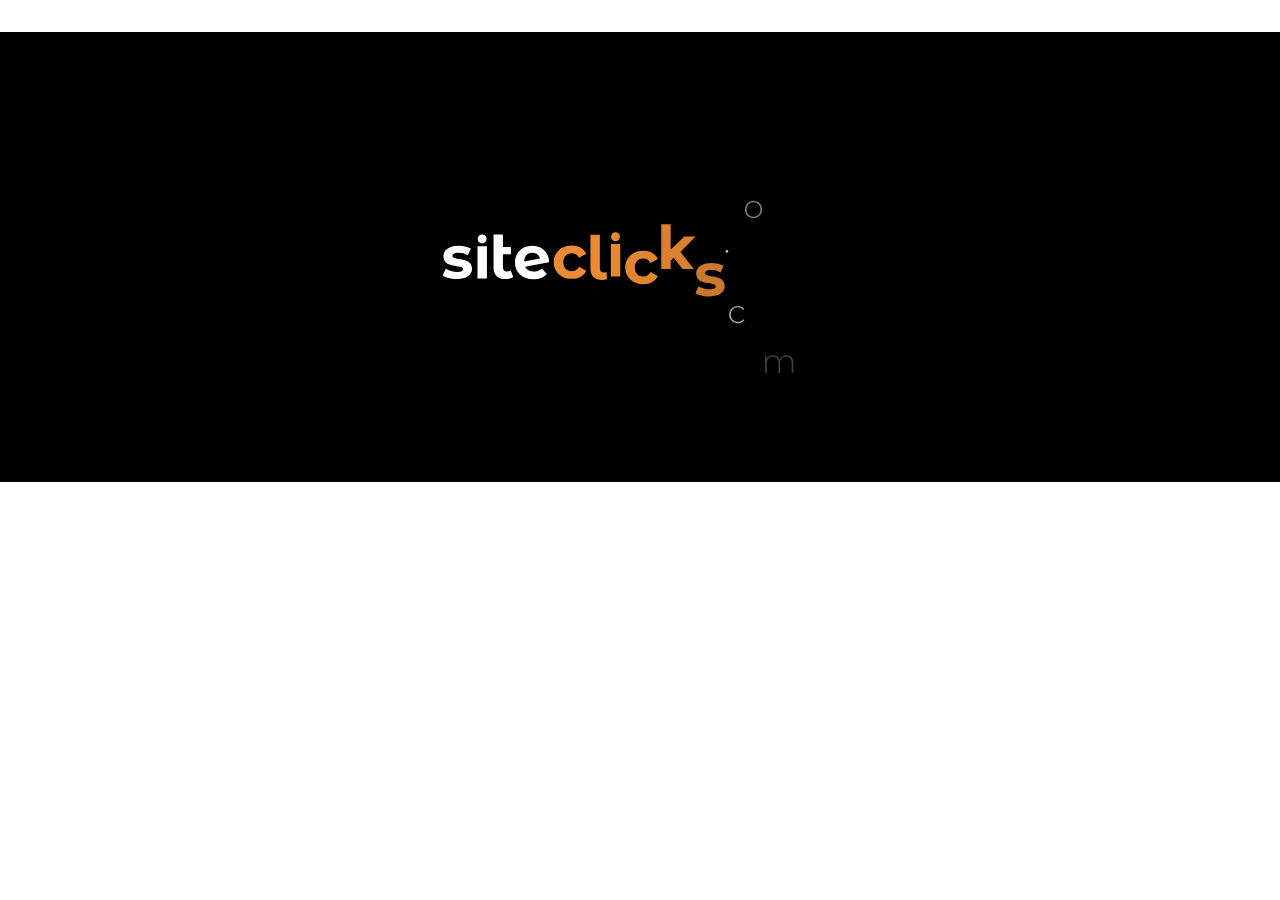
==== index.html @ b9341d78 "Check for base path change" ====
<!DOCTYPE html>
<html lang="en-AU">
<head><meta charset="UTF-8">
	
	<meta name="viewport" content="width=device-width, initial-scale=1">
	<link rel="profile" href="https://gmpg.org/xfn/11">
	<title>WordPressLogos</title>
<meta name="robots" content="max-image-preview:large">
<link rel="dns-prefetch" href="//cdnjs.cloudflare.com">




<style id="wp-img-auto-sizes-contain-inline-css">
img:is([sizes=auto i],[sizes^="auto," i]){contain-intrinsic-size:3000px 1500px}
/*# sourceURL=wp-img-auto-sizes-contain-inline-css */
</style>
<style id="wp-emoji-styles-inline-css">

	img.wp-smiley, img.emoji {
		display: inline !important;
		border: none !important;
		box-shadow: none !important;
		height: 1em !important;
		width: 1em !important;
		margin: 0 0.07em !important;
		vertical-align: -0.1em !important;
		background: none !important;
		padding: 0 !important;
	}
/*# sourceURL=wp-emoji-styles-inline-css */
</style>
<style id="safe-svg-svg-icon-style-inline-css">
.wp-block-safe-svg-svg-icon a{align-self:center}.safe-svg-cover{text-align:center}.safe-svg-cover .safe-svg-inside{display:inline-block;max-width:100%}.safe-svg-cover svg{fill:currentColor;height:100%;max-height:100%;max-width:100%;width:100%}

/*# sourceURL=/wp-content/plugins/safe-svg/dist/safe-svg-block-frontend.css */
</style>
<style id="global-styles-inline-css">
:root{--wp--preset--aspect-ratio--square: 1;--wp--preset--aspect-ratio--4-3: 4/3;--wp--preset--aspect-ratio--3-4: 3/4;--wp--preset--aspect-ratio--3-2: 3/2;--wp--preset--aspect-ratio--2-3: 2/3;--wp--preset--aspect-ratio--16-9: 16/9;--wp--preset--aspect-ratio--9-16: 9/16;--wp--preset--color--black: #000000;--wp--preset--color--cyan-bluish-gray: #abb8c3;--wp--preset--color--white: #ffffff;--wp--preset--color--pale-pink: #f78da7;--wp--preset--color--vivid-red: #cf2e2e;--wp--preset--color--luminous-vivid-orange: #ff6900;--wp--preset--color--luminous-vivid-amber: #fcb900;--wp--preset--color--light-green-cyan: #7bdcb5;--wp--preset--color--vivid-green-cyan: #00d084;--wp--preset--color--pale-cyan-blue: #8ed1fc;--wp--preset--color--vivid-cyan-blue: #0693e3;--wp--preset--color--vivid-purple: #9b51e0;--wp--preset--gradient--vivid-cyan-blue-to-vivid-purple: linear-gradient(135deg,rgb(6,147,227) 0%,rgb(155,81,224) 100%);--wp--preset--gradient--light-green-cyan-to-vivid-green-cyan: linear-gradient(135deg,rgb(122,220,180) 0%,rgb(0,208,130) 100%);--wp--preset--gradient--luminous-vivid-amber-to-luminous-vivid-orange: linear-gradient(135deg,rgb(252,185,0) 0%,rgb(255,105,0) 100%);--wp--preset--gradient--luminous-vivid-orange-to-vivid-red: linear-gradient(135deg,rgb(255,105,0) 0%,rgb(207,46,46) 100%);--wp--preset--gradient--very-light-gray-to-cyan-bluish-gray: linear-gradient(135deg,rgb(238,238,238) 0%,rgb(169,184,195) 100%);--wp--preset--gradient--cool-to-warm-spectrum: linear-gradient(135deg,rgb(74,234,220) 0%,rgb(151,120,209) 20%,rgb(207,42,186) 40%,rgb(238,44,130) 60%,rgb(251,105,98) 80%,rgb(254,248,76) 100%);--wp--preset--gradient--blush-light-purple: linear-gradient(135deg,rgb(255,206,236) 0%,rgb(152,150,240) 100%);--wp--preset--gradient--blush-bordeaux: linear-gradient(135deg,rgb(254,205,165) 0%,rgb(254,45,45) 50%,rgb(107,0,62) 100%);--wp--preset--gradient--luminous-dusk: linear-gradient(135deg,rgb(255,203,112) 0%,rgb(199,81,192) 50%,rgb(65,88,208) 100%);--wp--preset--gradient--pale-ocean: linear-gradient(135deg,rgb(255,245,203) 0%,rgb(182,227,212) 50%,rgb(51,167,181) 100%);--wp--preset--gradient--electric-grass: linear-gradient(135deg,rgb(202,248,128) 0%,rgb(113,206,126) 100%);--wp--preset--gradient--midnight: linear-gradient(135deg,rgb(2,3,129) 0%,rgb(40,116,252) 100%);--wp--preset--font-size--small: 13px;--wp--preset--font-size--medium: 20px;--wp--preset--font-size--large: 36px;--wp--preset--font-size--x-large: 42px;--wp--preset--spacing--20: 0.44rem;--wp--preset--spacing--30: 0.67rem;--wp--preset--spacing--40: 1rem;--wp--preset--spacing--50: 1.5rem;--wp--preset--spacing--60: 2.25rem;--wp--preset--spacing--70: 3.38rem;--wp--preset--spacing--80: 5.06rem;--wp--preset--shadow--natural: 6px 6px 9px rgba(0, 0, 0, 0.2);--wp--preset--shadow--deep: 12px 12px 50px rgba(0, 0, 0, 0.4);--wp--preset--shadow--sharp: 6px 6px 0px rgba(0, 0, 0, 0.2);--wp--preset--shadow--outlined: 6px 6px 0px -3px rgb(255, 255, 255), 6px 6px rgb(0, 0, 0);--wp--preset--shadow--crisp: 6px 6px 0px rgb(0, 0, 0);}.wp-block-button{--wp--preset--dimension--25: 25%;--wp--preset--dimension--50: 50%;--wp--preset--dimension--75: 75%;--wp--preset--dimension--100: 100%;}:root { --wp--style--global--content-size: 800px;--wp--style--global--wide-size: 1200px; }:where(body) { margin: 0; }.wp-site-blocks > .alignleft { float: left; margin-right: 2em; }.wp-site-blocks > .alignright { float: right; margin-left: 2em; }.wp-site-blocks > .aligncenter { justify-content: center; margin-left: auto; margin-right: auto; }:where(.wp-site-blocks) > * { margin-block-start: 24px; margin-block-end: 0; }:where(.wp-site-blocks) > :first-child { margin-block-start: 0; }:where(.wp-site-blocks) > :last-child { margin-block-end: 0; }:root { --wp--style--block-gap: 24px; }:root :where(.is-layout-flow) > :first-child{margin-block-start: 0;}:root :where(.is-layout-flow) > :last-child{margin-block-end: 0;}:root :where(.is-layout-flow) > *{margin-block-start: 24px;margin-block-end: 0;}:root :where(.is-layout-constrained) > :first-child{margin-block-start: 0;}:root :where(.is-layout-constrained) > :last-child{margin-block-end: 0;}:root :where(.is-layout-constrained) > *{margin-block-start: 24px;margin-block-end: 0;}:root :where(.is-layout-flex){gap: 24px;}:root :where(.is-layout-grid){gap: 24px;}.is-layout-flow > .alignleft{float: left;margin-inline-start: 0;margin-inline-end: 2em;}.is-layout-flow > .alignright{float: right;margin-inline-start: 2em;margin-inline-end: 0;}.is-layout-flow > .aligncenter{margin-left: auto !important;margin-right: auto !important;}.is-layout-constrained > .alignleft{float: left;margin-inline-start: 0;margin-inline-end: 2em;}.is-layout-constrained > .alignright{float: right;margin-inline-start: 2em;margin-inline-end: 0;}.is-layout-constrained > .aligncenter{margin-left: auto !important;margin-right: auto !important;}.is-layout-constrained > :where(:not(.alignleft):not(.alignright):not(.alignfull)){max-width: var(--wp--style--global--content-size);margin-left: auto !important;margin-right: auto !important;}.is-layout-constrained > .alignwide{max-width: var(--wp--style--global--wide-size);}body .is-layout-flex{display: flex;}.is-layout-flex{flex-wrap: wrap;align-items: center;}.is-layout-flex > :is(*, div){margin: 0;}body .is-layout-grid{display: grid;}.is-layout-grid > :is(*, div){margin: 0;}body{padding-top: 0px;padding-right: 0px;padding-bottom: 0px;padding-left: 0px;}:root :where(.wp-element-button, .wp-block-button__link){background-color: #32373c;border-width: 0;color: #fff;font-family: inherit;font-size: inherit;font-style: inherit;font-weight: inherit;letter-spacing: inherit;line-height: inherit;padding-top: calc(0.667em + 2px);padding-right: calc(1.333em + 2px);padding-bottom: calc(0.667em + 2px);padding-left: calc(1.333em + 2px);text-decoration: none;text-transform: inherit;}.has-black-color{color: var(--wp--preset--color--black) !important;}.has-cyan-bluish-gray-color{color: var(--wp--preset--color--cyan-bluish-gray) !important;}.has-white-color{color: var(--wp--preset--color--white) !important;}.has-pale-pink-color{color: var(--wp--preset--color--pale-pink) !important;}.has-vivid-red-color{color: var(--wp--preset--color--vivid-red) !important;}.has-luminous-vivid-orange-color{color: var(--wp--preset--color--luminous-vivid-orange) !important;}.has-luminous-vivid-amber-color{color: var(--wp--preset--color--luminous-vivid-amber) !important;}.has-light-green-cyan-color{color: var(--wp--preset--color--light-green-cyan) !important;}.has-vivid-green-cyan-color{color: var(--wp--preset--color--vivid-green-cyan) !important;}.has-pale-cyan-blue-color{color: var(--wp--preset--color--pale-cyan-blue) !important;}.has-vivid-cyan-blue-color{color: var(--wp--preset--color--vivid-cyan-blue) !important;}.has-vivid-purple-color{color: var(--wp--preset--color--vivid-purple) !important;}.has-black-background-color{background-color: var(--wp--preset--color--black) !important;}.has-cyan-bluish-gray-background-color{background-color: var(--wp--preset--color--cyan-bluish-gray) !important;}.has-white-background-color{background-color: var(--wp--preset--color--white) !important;}.has-pale-pink-background-color{background-color: var(--wp--preset--color--pale-pink) !important;}.has-vivid-red-background-color{background-color: var(--wp--preset--color--vivid-red) !important;}.has-luminous-vivid-orange-background-color{background-color: var(--wp--preset--color--luminous-vivid-orange) !important;}.has-luminous-vivid-amber-background-color{background-color: var(--wp--preset--color--luminous-vivid-amber) !important;}.has-light-green-cyan-background-color{background-color: var(--wp--preset--color--light-green-cyan) !important;}.has-vivid-green-cyan-background-color{background-color: var(--wp--preset--color--vivid-green-cyan) !important;}.has-pale-cyan-blue-background-color{background-color: var(--wp--preset--color--pale-cyan-blue) !important;}.has-vivid-cyan-blue-background-color{background-color: var(--wp--preset--color--vivid-cyan-blue) !important;}.has-vivid-purple-background-color{background-color: var(--wp--preset--color--vivid-purple) !important;}.has-black-border-color{border-color: var(--wp--preset--color--black) !important;}.has-cyan-bluish-gray-border-color{border-color: var(--wp--preset--color--cyan-bluish-gray) !important;}.has-white-border-color{border-color: var(--wp--preset--color--white) !important;}.has-pale-pink-border-color{border-color: var(--wp--preset--color--pale-pink) !important;}.has-vivid-red-border-color{border-color: var(--wp--preset--color--vivid-red) !important;}.has-luminous-vivid-orange-border-color{border-color: var(--wp--preset--color--luminous-vivid-orange) !important;}.has-luminous-vivid-amber-border-color{border-color: var(--wp--preset--color--luminous-vivid-amber) !important;}.has-light-green-cyan-border-color{border-color: var(--wp--preset--color--light-green-cyan) !important;}.has-vivid-green-cyan-border-color{border-color: var(--wp--preset--color--vivid-green-cyan) !important;}.has-pale-cyan-blue-border-color{border-color: var(--wp--preset--color--pale-cyan-blue) !important;}.has-vivid-cyan-blue-border-color{border-color: var(--wp--preset--color--vivid-cyan-blue) !important;}.has-vivid-purple-border-color{border-color: var(--wp--preset--color--vivid-purple) !important;}.has-vivid-cyan-blue-to-vivid-purple-gradient-background{background: var(--wp--preset--gradient--vivid-cyan-blue-to-vivid-purple) !important;}.has-light-green-cyan-to-vivid-green-cyan-gradient-background{background: var(--wp--preset--gradient--light-green-cyan-to-vivid-green-cyan) !important;}.has-luminous-vivid-amber-to-luminous-vivid-orange-gradient-background{background: var(--wp--preset--gradient--luminous-vivid-amber-to-luminous-vivid-orange) !important;}.has-luminous-vivid-orange-to-vivid-red-gradient-background{background: var(--wp--preset--gradient--luminous-vivid-orange-to-vivid-red) !important;}.has-very-light-gray-to-cyan-bluish-gray-gradient-background{background: var(--wp--preset--gradient--very-light-gray-to-cyan-bluish-gray) !important;}.has-cool-to-warm-spectrum-gradient-background{background: var(--wp--preset--gradient--cool-to-warm-spectrum) !important;}.has-blush-light-purple-gradient-background{background: var(--wp--preset--gradient--blush-light-purple) !important;}.has-blush-bordeaux-gradient-background{background: var(--wp--preset--gradient--blush-bordeaux) !important;}.has-luminous-dusk-gradient-background{background: var(--wp--preset--gradient--luminous-dusk) !important;}.has-pale-ocean-gradient-background{background: var(--wp--preset--gradient--pale-ocean) !important;}.has-electric-grass-gradient-background{background: var(--wp--preset--gradient--electric-grass) !important;}.has-midnight-gradient-background{background: var(--wp--preset--gradient--midnight) !important;}.has-small-font-size{font-size: var(--wp--preset--font-size--small) !important;}.has-medium-font-size{font-size: var(--wp--preset--font-size--medium) !important;}.has-large-font-size{font-size: var(--wp--preset--font-size--large) !important;}.has-x-large-font-size{font-size: var(--wp--preset--font-size--x-large) !important;}
:root :where(.wp-block-icon svg){width: 24px;}
:root :where(.wp-block-pullquote){font-size: 1.5em;line-height: 1.6;}
/*# sourceURL=global-styles-inline-css */
</style>
<link rel="stylesheet" id="hello-elementor-theme-style-css" href="/wp-content/themes/hello-elementor/assets/css/theme.css?ver=3.5.2" media="all">
<link rel="stylesheet" id="hello-elementor-child-01-css" href="/wp-content/themes/hello-elementor-child-01/style.css?ver=1.0.0" media="all">
<link rel="stylesheet" id="hello-elementor-css" href="/wp-content/themes/hello-elementor/assets/css/reset.css?ver=3.5.2" media="all">
<link rel="stylesheet" id="hello-elementor-header-footer-css" href="/wp-content/themes/hello-elementor/assets/css/header-footer.css?ver=3.5.2" media="all">
<link rel="stylesheet" id="elementor-frontend-css" href="/wp-content/plugins/elementor/assets/css/frontend.min.css?ver=4.4.0" media="all">
<style id="elementor-frontend-inline-css">
.elementor-kit-14{--e-global-color-primary:#6EC1E4;--e-global-color-secondary:#54595F;--e-global-color-text:#7A7A7A;--e-global-color-accent:#61CE70;--e-global-typography-primary-font-family:"Roboto";--e-global-typography-primary-font-weight:600;--e-global-typography-secondary-font-family:"Roboto Slab";--e-global-typography-secondary-font-weight:400;--e-global-typography-text-font-family:"Roboto";--e-global-typography-text-font-weight:400;--e-global-typography-accent-font-family:"Roboto";--e-global-typography-accent-font-weight:500;}.elementor-section.elementor-section-boxed > .elementor-container{max-width:1140px;}.e-con{--container-max-width:1140px;}.elementor-widget:not(:last-child){margin-block-end:20px;}.elementor-element{--widgets-spacing:20px 20px;--widgets-spacing-row:20px;--widgets-spacing-column:20px;}{}h1.entry-title{display:var(--page-title-display);}.site-header .site-branding{flex-direction:column;align-items:stretch;}.site-header{padding-inline-end:0px;padding-inline-start:0px;}.site-footer .site-branding{flex-direction:column;align-items:stretch;}@media(max-width:1024px){.elementor-section.elementor-section-boxed > .elementor-container{max-width:1024px;}.e-con{--container-max-width:1024px;}}@media(max-width:767px){.elementor-section.elementor-section-boxed > .elementor-container{max-width:767px;}.e-con{--container-max-width:767px;}}
.e-heading-base a, .e-paragraph-base a { all: unset; cursor: pointer; }.elementor :where(.e-svg-base) { width: var(--e-svg-width, 65px); height: var(--e-svg-height, 65px); }form[data-element_type="e-form"].form-state-success [data-element_type="e-form-success-message"],form[data-element_type="e-form"].form-state-error [data-element_type="e-form-error-message"]{ display: block; }.elementor-edit-mode [data-element_type="e-form-success-message"]:is(.elementor-element-editable, :has(.elementor-element-editable), :has(> .elementor-empty-view)),.elementor-edit-mode [data-element_type="e-form-error-message"]:is(.elementor-element-editable, :has(.elementor-element-editable), :has(> .elementor-empty-view)){ display: block; }.e-background-video { position: relative; overflow: hidden; }.e-background-video__media { position: absolute; inset: 0; width: 100%; height: 100%; object-fit: cover; pointer-events: none; z-index: 0; }.e-background-video__content { position: relative; z-index: 1; flex: 1 1 auto; }.elementor-edit-mode .e-background-video__content.e-atomic-element:has(> .elementor-empty-view) { display: flex; flex-direction: column; flex: 1 1 auto; min-height: 0; }.elementor-edit-mode .e-background-video__content.e-atomic-element:has(> .elementor-empty-view) > .elementor-empty-view.elementor-empty-view { position: relative; flex: 1 1 auto; min-height: 120px; height: auto; width: 100%; }.elementor-edit-mode .e-background-video__content.e-atomic-element:has(> .elementor-empty-view) > .elementor-empty-view > .elementor-first-add { position: absolute; inset: 0; width: 100%; height: 100%; }.e-background-video__controls { z-index: 2; }.e-background-video__play, .e-background-video__pause { appearance: none; -webkit-appearance: none; }.e-background-video.e-background-video--playing .e-background-video__play { display: none; }.e-background-video.e-background-video--paused .e-background-video__pause { display: none; }.e-background-video:not(.e-background-video--playing):not(.e-background-video--paused) .e-background-video__controls,.e-background-video:not(.e-background-video--playing):not(.e-background-video--paused) .e-background-video__play,.e-background-video:not(.e-background-video--playing):not(.e-background-video--paused) .e-background-video__pause { display: none; }.e-accordion-item-header-base { list-style: none; }.e-accordion-item-header-base::-webkit-details-marker { display: none; }.e-accordion-item-base { interpolate-size: allow-keywords; }.e-accordion-item-base::details-content {block-size: 0; overflow: hidden;transition: block-size .3s ease, content-visibility .3s ease allow-discrete;}.e-accordion-item-base[open]::details-content { block-size: auto; }.e-accordion-item-icon-base, .e-accordion-item-icon-open-base { --e-svg-width: auto; --e-svg-height: 100%; }:where(.e-accordion-item-icon-base, .e-accordion-item-icon-open-base) .e-svg-base { max-width: 100%; }.e-accordion-item-icon-base.e-accordion-item-icon-base .e-svg-base svg, .e-accordion-item-icon-open-base.e-accordion-item-icon-open-base .e-svg-base svg { width: auto !important; }.e-accordion-item-icon-base svg, .e-accordion-item-icon-open-base svg { transition: transform .3s ease; }.e-accordion-item-base:not([open]) > summary :is(.e-accordion-item-icon-base, .e-accordion-item-icon-open-base) svg { transform: rotate(var(--e-accordion-icon-rotation-closed)); }.e-accordion-item-base[open] > summary :is(.e-accordion-item-icon-base, .e-accordion-item-icon-open-base) svg { transform: rotate(var(--e-accordion-icon-rotation, 180deg)); }.e-accordion-item-header-base.e-accordion-item-header-base:has(> .e-accordion-item-icon-open-base) { display: grid; grid-template-columns: minmax(0, 1fr) auto; align-items: center; }.e-accordion-item-header-base:has(> .e-accordion-item-icon-open-base) > .e-accordion-item-title-base { grid-column: 1; grid-row: 1; }.e-accordion-item-header-base:has(> .e-accordion-item-icon-open-base) > :is(.e-accordion-item-icon-base, .e-accordion-item-icon-open-base) { grid-column: 2; grid-row: 1; }.e-accordion-item-base .e-accordion-item-icon-open-base.e-accordion-item-icon-open-base { visibility: hidden; }.e-accordion-item-base[open] > summary .e-accordion-item-icon-open-base { visibility: visible; }.e-accordion-item-base[open] > summary:has(.e-accordion-item-icon-open-base) .e-accordion-item-icon-base { visibility: hidden; }.e-list-item-marker-base { --e-svg-width: 0.6em; --e-svg-height: 0.6em; }:where(.e-list-item-marker-base) .e-svg-base { flex-shrink: 0; }.e-list-item-marker-base .e-svg-base svg { display: block; }
.elementor-160 .elementor-element.elementor-element-edaa46c{width:var( --container-widget-width, 46% );max-width:46%;--container-widget-width:46%;--container-widget-flex-grow:0;}:root{--page-title-display:none;}
/*# sourceURL=elementor-frontend-inline-css */
</style>
<link rel="stylesheet" id="base-desktop-css" href="/wp-content/uploads/elementor/css/base-desktop.css?ver=6af8c650afc04" media="all">
<link rel="stylesheet" id="local-160-frontend-desktop-css" href="/wp-content/uploads/elementor/css/local-160-frontend-desktop.css?ver=6af8c6521aaa2" media="all">
<link rel="stylesheet" id="base-mobile-css" href="/wp-content/uploads/elementor/css/base-mobile.css?ver=6af8c650afc04" media="(max-width:767px)">
<link rel="stylesheet" id="elementor-gf-roboto-css" href="https://fonts.googleapis.com/css?family=Roboto:100,100italic,200,200italic,300,300italic,400,400italic,500,500italic,600,600italic,700,700italic,800,800italic,900,900italic&amp;display=swap" media="all">
<link rel="stylesheet" id="elementor-gf-robotoslab-css" href="https://fonts.googleapis.com/css?family=Roboto+Slab:100,100italic,200,200italic,300,300italic,400,400italic,500,500italic,600,600italic,700,700italic,800,800italic,900,900italic&amp;display=swap" media="all">
<script id="jquery-core-js" src="/wp-includes/js/jquery/jquery.min.js?ver=3.7.1"></script>
<script id="jquery-migrate-js" src="/wp-includes/js/jquery/jquery-migrate.min.js?ver=3.4.1"></script>
<link rel="EditURI" type="application/rsd+xml" title="RSD" href="/xmlrpc.php?rsd">
<meta name="generator" content="WordPress 7.1.4">
<link rel="canonical" href="/">
<link rel="shortlink" href="/">
</head>
<body class="home wp-singular page-template-default page page-id-160 wp-embed-responsive wp-theme-hello-elementor wp-child-theme-hello-elementor-child-01 hello-elementor-default elementor-default elementor-kit-14 elementor-page elementor-page-160">


<a class="skip-link screen-reader-text" href="#content">Skip to content</a>

<header id="site-header" class="site-header dynamic-header ">
	<div class="header-inner">
		<div class="site-branding show-title">
							<div class="site-title show">
					<a href="/" title="Home" rel="home">
						WordPressLogos					</a>
				</div>
					</div>

					</div>
</header>

<main id="content" class="site-main post-160 page type-page status-publish has-post-thumbnail hentry">

	
	<div class="page-content">
				<div data-elementor-type="wp-page" data-elementor-id="160" class="elementor elementor-160">
				<div class="elementor-element elementor-element-6cf921e e-con e-atomic-element e-flexbox-base e-default-div e-19f30b9 " data-id="6cf921e" data-element_type="e-flexbox" data-e-type="e-flexbox" data-interaction-id="6cf921e" id="logo-FB-container-2">
    		<div class="elementor-element elementor-element-edaa46c elementor-widget__width-initial elementor-widget elementor-widget-html" data-id="edaa46c" data-element_type="widget" data-e-type="widget" id="siteclicks-logo-1" data-widget_type="html.default">
				<div class="elementor-widget-container">
					
<svg id="Layer_1" data-name="Layer 1" xmlns="http://www.w3.org/2000/svg" viewbox="0 0 1920 1080" width="100%" height="100%">
<style>
.cls-1 { fill:#fff; }
.cls-2 { fill:#ec8c34; }
</style>

<g id="logo-letters" transform="translate(307, 465)">

<path id="letter-s" class="cls-1" d="M24,150.35,34.38,128c9.59,6.19,24.17,10.38,37.35,10.38,14.38,0,19.77-3.79,19.77-9.78C91.5,111,26.6,129,26.6,86,26.6,65.66,45,51.28,76.33,51.28c14.78,0,31.15,3.4,41.34,9.39L107.28,82.84a61.7,61.7,0,0,0-30.95-8c-14,0-20,4.4-20,10,0,18.37,64.91.6,64.91,42.94,0,20-18.57,34.15-50.73,34.15C52.36,161.93,34,156.94,24,150.35Z" transform="translate(-24 -12.14)"></path>

<path id="letter-i-1" class="cls-1" d="M139.34,52.88H170.5V160.33H139.34Zm.82-23.76c0-8.25,5.93-14.65,14.76-14.65s14.76,6.06,14.76,14.15c0,8.75-5.93,15.15-14.76,15.15S140.16,37.37,140.16,29.12Z" transform="translate(-24 -12.14)"></path>

<path id="letter-i-2" class="cls-2" d="M581,52.88h31.16V160.33H581Zm.82-23.76c0-8.25,5.94-14.65,14.76-14.65s14.76,6.06,14.76,14.15c0,8.75-5.93,15.15-14.76,15.15S581.8,37.37,581.8,29.12Z" transform="translate(-24 -12.14)"></path>

<path id="letter-t" class="cls-1" d="M257.75,155.14c-6.39,4.59-15.78,6.79-25.16,6.79-25.57,0-40.15-13-40.15-38.55V14.44H223.6V55.28h26.56v24H223.6V123c0,9.19,4.79,14.18,13.18,14.18a22.08,22.08,0,0,0,12.78-4Z" transform="translate(-24 -12.14)"></path>

<path id="letter-e" class="cls-1" d="M352.47,126.58l16.57,18c-10,11.39-25,17.38-44.33,17.38-37.15,0-61.32-23.37-61.32-55.32,0-32.16,24.37-55.33,57.52-55.33,30.36,0,55.32,20,55.52,54.33L297,121c4.59,10.58,14.57,16,28.56,16C336.89,137,345.08,133.57,352.47,126.58ZM294,103.41l52.33-10.18c-3-11-12.39-18.38-25.37-18.38C305.33,74.85,294.55,85.24,294,103.41Z" transform="translate(-24 -12.14)"></path>

<path id="letter-c-1" class="cls-2" d="M391.8,106.61c0-32.36,25-55.33,59.92-55.33,22.57,0,40.34,9.79,48.13,27.37l-24.17,13c-5.79-10.19-14.38-14.78-24.16-14.78-15.78,0-28.16,11-28.16,29.76s12.38,29.76,28.16,29.76c9.78,0,18.37-4.4,24.16-14.78l24.17,13.18c-7.79,17.17-25.56,27.16-48.13,27.16C416.77,161.93,391.8,139,391.8,106.61Z" transform="translate(-24 -12.14)"></path>

<path id="letter-l" class="cls-2" d="M513.54,124.78V12.14H544.7V123c0,9.19,4.79,14.18,13.38,14.18a20.42,20.42,0,0,0,8.79-2l1.39,24.16a50.63,50.63,0,0,1-16.17,2.6C527.92,161.93,513.54,148.75,513.54,124.78Z" transform="translate(-24 -12.14)"></path>

<path id="letter-c-2" class="cls-2" d="M628.81,106.61c0-32.36,25-55.33,59.91-55.33,22.57,0,40.34,9.79,48.13,27.37l-24.16,13c-5.79-10.19-14.38-14.78-24.17-14.78-15.78,0-28.16,11-28.16,29.76s12.38,29.76,28.16,29.76c9.79,0,18.38-4.4,24.17-14.78l24.16,13.18c-7.79,17.17-25.56,27.16-48.13,27.16C653.77,161.93,628.81,139,628.81,106.61Z" transform="translate(-24 -12.14)"></path>

<path id="letter-s-2" class="cls-2" d="M861.2,150.35,871.59,128c9.59,6.19,24.16,10.38,37.34,10.38,14.39,0,19.78-3.79,19.78-9.78,0-17.58-64.91.4-64.91-42.54,0-20.38,18.37-34.76,49.73-34.76,14.78,0,31.15,3.4,41.34,9.39L944.48,82.84a61.68,61.68,0,0,0-31-8c-14,0-20,4.4-20,10,0,18.37,64.91.6,64.91,42.94,0,20-18.58,34.15-50.73,34.15C889.56,161.93,871.19,156.94,861.2,150.35Z" transform="translate(-24 -12.14)"></path>

<polygon id="letter-k" class="cls-2" points="755.31 120.83 765.76 110.62 794.33 148.19 831.93 148.19 787.64 91.92 838 40.74 800.85 40.74 755.31 83.88 755.31 0 724.16 0 724.16 148.19 755.31 148.19 755.31 120.83"></polygon>

<path id="dot-1" class="cls-1" d="M961.11,158.38a4.58,4.58,0,0,1,9.15,0,4.58,4.58,0,1,1-9.15,0Z" transform="translate(-24 -12.14)"></path>

<path id="letter-c-3" class="cls-1" d="M973,134.2c0-17,12.09-28.88,28.76-28.88,9,0,16.89,3.49,21.58,10.46l-4,2.94c-4.14-5.77-10.45-8.5-17.54-8.5-13.4,0-23.2,9.59-23.2,24s9.8,24,23.2,24c7.09,0,13.4-2.73,17.54-8.5l4,2.94c-4.69,6.86-12.53,10.46-21.58,10.46C985.07,163.07,973,151.08,973,134.2Z" transform="translate(-24 -12.14)"></path>

<path id="letter-o" class="cls-1" d="M1025.38,134.2c0-16.89,12.1-28.88,28.44-28.88s28.44,12,28.44,28.88-12.1,28.87-28.44,28.87S1025.38,151.08,1025.38,134.2Zm51.32,0c0-14.28-9.8-24-22.88-24s-22.88,9.7-22.88,24,9.8,24,22.88,24S1076.7,148.47,1076.7,134.2Z" transform="translate(-24 -12.14)"></path>

<path id="letter-m" class="cls-1" d="M1185.54,129.4v33.23h-5.45V129.84c0-12.86-6.64-19.62-17.76-19.62-12.85,0-20.81,8.61-20.81,22.12v30.29h-5.44V129.84c0-12.86-6.65-19.62-17.76-19.62-12.86,0-20.81,8.61-20.81,22.12v30.29h-5.45V105.76h5.23V118c3.7-7.95,11.44-12.64,21.79-12.64s17.76,4.69,20.81,13.73c3.71-8.28,12-13.73,23-13.73C1176.61,105.32,1185.54,113.49,1185.54,129.4Z" transform="translate(-24 -12.14)"></path>

<path id="dot-2" class="cls-1" d="M1195.67,158.38a4.58,4.58,0,0,1,9.15,0,4.58,4.58,0,1,1-9.15,0Z" transform="translate(-24 -12.14)"></path>

<path id="letter-a" class="cls-1" d="M1264.31,105.76v56.87H1259v-13.4c-4.47,8.83-13.08,13.84-23.32,13.84-16,0-28.11-11.88-28.11-28.87s12.1-28.88,28.11-28.88c10.14,0,18.63,5,23.21,13.62V105.76Zm-5.45,28.44c0-14.28-9.81-24-22.88-24s-22.88,9.7-22.88,24,9.8,24,22.88,24S1258.86,148.47,1258.86,134.2Z" transform="translate(-24 -12.14)"></path>

<path id="letter-u" class="cls-1" d="M1330,105.76v56.87h-5.23v-12.2c-3.7,7.95-11.44,12.64-21.46,12.64-14.49,0-23.76-8.17-23.76-24.08V105.76H1285v32.79c0,12.86,6.87,19.62,18.74,19.62,12.86,0,20.81-8.61,20.81-22.12V105.76Z" transform="translate(-24 -12.14)"></path>

</g>

</svg>
				</div>
				</div>
		
</div>
		</div>
		
		
			</div>

	
</main>

	<footer id="site-footer" class="site-footer dynamic-footer footer-has-copyright">
	<div class="footer-inner">
		<div class="site-branding show-logo">
					</div>

		
					<div class="copyright show">
				<p>All rights reserved</p>
			</div>
			</div>
</footer>

<script type="speculationrules">
{"prefetch":[{"source":"document","where":{"and":[{"href_matches":"/WordPressLogos/*"},{"not":{"href_matches":["/WordPressLogos/wp-*.php","/WordPressLogos/wp-admin/*","/WordPressLogos/wp-content/uploads/*","/WordPressLogos/wp-content/*","/WordPressLogos/wp-content/plugins/*","/WordPressLogos/wp-content/themes/hello-elementor-child-01/*","/WordPressLogos/wp-content/themes/hello-elementor/*","/WordPressLogos/*\\?(.+)"]}},{"not":{"selector_matches":"a[rel~=\"nofollow\"]"}},{"not":{"selector_matches":".no-prefetch, .no-prefetch a"}}]},"eagerness":"conservative"}]}
</script>
<script id="gsap-js" src="https://cdnjs.cloudflare.com/ajax/libs/gsap/3.13.0/gsap.min.js?ver=3.13.0"></script>
<script id="ldl-animations-js" src="./wp-content/themes/hello-elementor-child-01/js/ldl.js?ver=1.0.0"></script>
<script id="hello-theme-frontend-js" src="/wp-content/themes/hello-elementor/assets/js/hello-frontend.js?ver=3.5.2"></script>
<script id="elementor-webpack-runtime-js" src="/wp-content/plugins/elementor/assets/js/webpack.runtime.min.js?ver=4.4.0"></script>
<script id="elementor-frontend-modules-js" src="/wp-content/plugins/elementor/assets/js/frontend-modules.min.js?ver=4.4.0"></script>
<script id="jquery-ui-core-js-before">
jQuery.uiBackCompat = true;
//# sourceURL=jquery-ui-core-js-before
</script>
<script id="jquery-ui-core-js" src="/wp-includes/js/jquery/ui/core.min.js?ver=1.14.2"></script>
<script id="elementor-frontend-js-before">
var elementorFrontendConfig = {"environmentMode":{"edit":false,"wpPreview":false,"isScriptDebug":false},"i18n":{"shareOnFacebook":"Share on Facebook","shareOnX":"Share on X","pinIt":"Pin it","download":"Download","downloadImage":"Download image","fullscreen":"Fullscreen","zoom":"Zoom","share":"Share","playVideo":"Play Video","previous":"Previous","next":"Next","close":"Close","a11yCarouselPrevSlideMessage":"Previous slide","a11yCarouselNextSlideMessage":"Next slide","a11yCarouselFirstSlideMessage":"This is the first slide","a11yCarouselLastSlideMessage":"This is the last slide","a11yCarouselPaginationBulletMessage":"Go to slide"},"is_rtl":false,"breakpoints":{"xs":0,"sm":480,"md":768,"lg":1025,"xl":1440,"xxl":1600},"responsive":{"breakpoints":{"mobile":{"label":"Mobile Portrait","value":767,"default_value":767,"direction":"max","is_enabled":true},"mobile_extra":{"label":"Mobile Landscape","value":880,"default_value":880,"direction":"max","is_enabled":false},"tablet":{"label":"Tablet Portrait","value":1024,"default_value":1024,"direction":"max","is_enabled":true},"tablet_extra":{"label":"Tablet Landscape","value":1200,"default_value":1200,"direction":"max","is_enabled":false},"laptop":{"label":"Laptop","value":1366,"default_value":1366,"direction":"max","is_enabled":false},"widescreen":{"label":"Widescreen","value":2400,"default_value":2400,"direction":"min","is_enabled":false}},"hasCustomBreakpoints":false},"version":"4.4.0","is_static":false,"experimentalFeatures":{"e_font_icon_svg":true,"additional_custom_breakpoints":true,"container":true,"hello-theme-header-footer":true,"e_mcp_revision_snapshots":true,"nested-elements":true,"e_atomic_elements":true,"e_opt_in_v4":true,"import-export-customization":true},"urls":{"assets":"\/wp-content\/plugins\/elementor\/assets\/","ajaxurl":"\/wp-admin\/admin-ajax.php","uploadUrl":"\/wp-content\/uploads"},"nonces":{"floatingButtonsClickTracking":"9c6e3212e5","atomicFormsSendForm":"765b2894bc"},"swiperClass":"swiper","settings":{"page":[],"editorPreferences":[]},"kit":{"active_breakpoints":["viewport_mobile","viewport_tablet"],"global_image_lightbox":"yes","lightbox_enable_counter":"yes","lightbox_enable_fullscreen":"yes","lightbox_enable_zoom":"yes","lightbox_enable_share":"yes","lightbox_title_src":"title","lightbox_description_src":"description","hello_header_logo_type":"title","hello_footer_logo_type":"logo"},"post":{"id":160,"title":"WordPressLogos","excerpt":"","featuredImage":"\/wp-content\/uploads\/2026\/11\/siteclicks_site_clicks_digital_logo-1.svg"}};
//# sourceURL=elementor-frontend-js-before
</script>
<script id="elementor-frontend-js" src="/wp-content/plugins/elementor/assets/js/frontend.min.js?ver=4.4.0"></script>
<script id="wp-emoji-settings" type="application/json">
{"baseUrl":"https://s.w.org/images/core/emoji/17.0.2/72x72/","ext":".png","svgUrl":"https://s.w.org/images/core/emoji/17.0.2/svg/","svgExt":".svg","source":{"concatemoji":"/wp-includes/js/wp-emoji-release.min.js?ver=7.1.4"}}
</script>
<script type="module">
/*! This file is auto-generated */
var e="script#wp-emoji-settings",t=document.querySelector(e);if(!(t instanceof HTMLScriptElement))throw new Error("Element missing: "+e);const r=JSON.parse(t.text),s=(window._wpemojiSettings=r,"wpEmojiSettingsSupports"),o=["flag","emoji"];function i(e){try{var t={supportTests:e,timestamp:(new Date).valueOf()};sessionStorage.setItem(s,JSON.stringify(t))}catch(e){}}function c(e,t,n){e.clearRect(0,0,e.canvas.width,e.canvas.height),e.fillText(t,0,0);t=new Uint32Array(e.getImageData(0,0,e.canvas.width,e.canvas.height).data);e.clearRect(0,0,e.canvas.width,e.canvas.height),e.fillText(n,0,0);const r=new Uint32Array(e.getImageData(0,0,e.canvas.width,e.canvas.height).data);return t.every((e,t)=>e===r[t])}function p(e,t){e.clearRect(0,0,e.canvas.width,e.canvas.height),e.fillText(t,0,0);var n=e.getImageData(16,16,1,1);for(let e=0;e<n.data.length;e++)if(0!==n.data[e])return!1;return!0}function u(e,t,n,r){switch(t){case"flag":return n(e,"\ud83c\udff3\ufe0f\u200d\u26a7\ufe0f","\ud83c\udff3\ufe0f\u200b\u26a7\ufe0f")?!1:!n(e,"\ud83c\udde8\ud83c\uddf6","\ud83c\udde8\u200b\ud83c\uddf6")&&!n(e,"\ud83c\udff4\udb40\udc67\udb40\udc62\udb40\udc65\udb40\udc6e\udb40\udc67\udb40\udc7f","\ud83c\udff4\u200b\udb40\udc67\u200b\udb40\udc62\u200b\udb40\udc65\u200b\udb40\udc6e\u200b\udb40\udc67\u200b\udb40\udc7f");case"emoji":return!r(e,"\ud83e\u1fac8")}return!1}function f(e,t,n,r){let a;const s=(a="undefined"!=typeof WorkerGlobalScope&&self instanceof WorkerGlobalScope?new OffscreenCanvas(300,150):document.createElement("canvas")).getContext("2d",{willReadFrequently:!0}),o=(s.textBaseline="top",s.font="600 32px Arial",{});return e.forEach(e=>{o[e]=t(s,e,n,r)}),o}function a(e){var t=document.createElement("script");t.src=e,t.defer=!0,document.head.appendChild(t)}r.supports={everything:!0,everythingExceptFlag:!0},new Promise(t=>{let n=function(){try{var e=JSON.parse(sessionStorage.getItem(s));if("object"==typeof e&&"number"==typeof e.timestamp&&(new Date).valueOf()<e.timestamp+604800&&"object"==typeof e.supportTests)return e.supportTests}catch(e){}return null}();if(!n){if("undefined"!=typeof Worker&&"undefined"!=typeof OffscreenCanvas&&"undefined"!=typeof URL&&URL.createObjectURL&&"undefined"!=typeof Blob)try{var e="postMessage("+f.toString()+"("+[JSON.stringify(o),u.toString(),c.toString(),p.toString()].join(",")+"));",r=new Blob([e],{type:"text/javascript"});const a=new Worker(URL.createObjectURL(r),{name:"wpTestEmojiSupports"});return void(a.onmessage=e=>{i(n=e.data),a.terminate(),t(n)})}catch(e){}i(n=f(o,u,c,p))}t(n)}).then(e=>{for(const n in e)r.supports[n]=e[n],r.supports.everything=r.supports.everything&&r.supports[n],"flag"!==n&&(r.supports.everythingExceptFlag=r.supports.everythingExceptFlag&&r.supports[n]);var t;r.supports.everythingExceptFlag=r.supports.everythingExceptFlag&&!r.supports.flag,r.supports.everything||((t=r.source||{}).concatemoji?a(t.concatemoji):t.wpemoji&&t.twemoji&&(a(t.twemoji),a(t.wpemoji)))});
//# sourceURL=/wp-includes/js/wp-emoji-loader.min.js
</script>

</body>
</html>
---- wp-content/themes/hello-elementor/assets/css/theme.css ----
.comments-area a,.page-content a{text-decoration:underline}.alignright{float:right;margin-left:1rem}.alignleft{float:left;margin-right:1rem}.aligncenter{clear:both;display:block;margin-inline:auto}.alignwide{margin-inline:-80px}.alignfull{margin-inline:calc(50% - 50vw);max-width:100vw;overflow-x:hidden;width:100vw}.alignfull img{width:100%}.wp-caption{margin-block-end:1.25rem;max-width:100%}.wp-caption.alignleft{margin:5px 20px 20px 0}.wp-caption.alignright{margin:5px 0 20px 20px}.wp-caption img{display:block;margin-inline:auto}.wp-caption-text{margin:0}.gallery-caption{display:block;font-size:.8125rem;line-height:1.5;margin:0;padding:.75rem}.pagination{display:flex;justify-content:space-between;margin:20px auto}.sticky{display:block;position:relative}.bypostauthor{font-size:inherit}.hide{display:none!important}.post-password-form{margin:50px auto;max-width:500px}.post-password-form p{align-items:flex-end;display:flex;width:100%}.post-password-form [type=submit]{margin-inline-start:3px}.screen-reader-text{clip:rect(1px,1px,1px,1px);height:1px;overflow:hidden;position:absolute!important;width:1px;word-wrap:normal!important}.screen-reader-text:focus{background-color:#eee;clip:auto!important;clip-path:none;color:#333;display:block;font-size:1rem;height:auto;left:5px;line-height:normal;padding:12px 24px;text-decoration:none;top:5px;width:auto;z-index:100000}.post .entry-title a{text-decoration:none}.post .wp-post-image{max-height:500px;-o-object-fit:cover;object-fit:cover;width:100%}@media(max-width:991px){.post .wp-post-image{max-height:400px}}@media(max-width:575px){.post .wp-post-image{max-height:300px}}#comments .comment-list{font-size:.9em;list-style:none;margin:0;padding:0}#comments .comment,#comments .pingback{position:relative}#comments .comment .comment-body,#comments .pingback .comment-body{border-block-end:1px solid #ccc;display:flex;flex-direction:column;padding-block-end:30px;padding-block-start:30px;padding-inline-end:0;padding-inline-start:60px}#comments .comment .avatar,#comments .pingback .avatar{border-radius:50%;left:0;margin-inline-end:10px;position:absolute}body.rtl #comments .comment .avatar,body.rtl #comments .pingback .avatar,html[dir=rtl] #comments .comment .avatar,html[dir=rtl] #comments .pingback .avatar{left:auto;right:0}#comments .comment-meta{display:flex;justify-content:space-between;margin-block-end:.9rem}#comments .comment-metadata,#comments .reply{font-size:11px;line-height:1}#comments .children{list-style:none;margin:0;padding-inline-start:30px;position:relative}#comments .children li:last-child{padding-block-end:0}#comments ol.comment-list .children:before{content:"↪";display:inline-block;font-size:1em;font-weight:400;left:0;line-height:1;position:absolute;top:45px;width:auto}body.rtl #comments ol.comment-list .children:before,html[dir=rtl] #comments ol.comment-list .children:before{content:"↩";left:auto;right:0}@media(min-width:768px){#comments .comment-author,#comments .comment-metadata{line-height:1}}@media(max-width:767px){#comments .comment .comment-body{padding:30px 0}#comments .children{padding-inline-start:20px}#comments .comment .avatar{float:left;position:inherit}body.rtl #comments .comment .avatar,html[dir=rtl] #comments .comment .avatar{float:right}}.page-header .entry-title,.site-footer .footer-inner,.site-footer:not(.dynamic-footer),.site-header .header-inner,.site-header:not(.dynamic-header),body:not([class*=elementor-page-]) .site-main{margin-inline-end:auto;margin-inline-start:auto;width:100%}@custom-media --hello-screen-xs-and-below (width < 576px);@custom-media --hello-screen-xs-and-above (width >= 576px);@custom-media --hello-screen-xs-only (0 <= width < 576px);@custom-media --hello-screen-sm-and-below (width < 768px);@custom-media --hello-screen-sm-and-above (width >= 768px);@custom-media --hello-screen-sm-only (576px <= width < 768px);@custom-media --hello-screen-md-and-below (width < 992px);@custom-media --hello-screen-md-and-above (width >= 992px);@custom-media --hello-screen-md-only (768px <= width < 992px);@custom-media --hello-screen-xl-and-below (width < 1200px);@custom-media --hello-screen-xl-and-above (width >= 1200px);@custom-media --hello-screen-xl-only (992px <= width < 1200px);@media(max-width:575px){.page-header .entry-title,.site-footer .footer-inner,.site-footer:not(.dynamic-footer),.site-header .header-inner,.site-header:not(.dynamic-header),body:not([class*=elementor-page-]) .site-main{padding-inline-end:10px;padding-inline-start:10px}}@media(min-width:576px){.page-header .entry-title,.site-footer .footer-inner,.site-footer:not(.dynamic-footer),.site-header .header-inner,.site-header:not(.dynamic-header),body:not([class*=elementor-page-]) .site-main{max-width:500px}.site-footer.footer-full-width .footer-inner,.site-header.header-full-width .header-inner{max-width:100%}}@media(min-width:768px){.page-header .entry-title,.site-footer .footer-inner,.site-footer:not(.dynamic-footer),.site-header .header-inner,.site-header:not(.dynamic-header),body:not([class*=elementor-page-]) .site-main{max-width:600px}.site-footer.footer-full-width,.site-header.header-full-width{max-width:100%}}@media(min-width:992px){.page-header .entry-title,.site-footer .footer-inner,.site-footer:not(.dynamic-footer),.site-header .header-inner,.site-header:not(.dynamic-header),body:not([class*=elementor-page-]) .site-main{max-width:800px}.site-footer.footer-full-width,.site-header.header-full-width{max-width:100%}}@media(min-width:1200px){.page-header .entry-title,.site-footer .footer-inner,.site-footer:not(.dynamic-footer),.site-header .header-inner,.site-header:not(.dynamic-header),body:not([class*=elementor-page-]) .site-main{max-width:1140px}.site-footer.footer-full-width,.site-header.header-full-width{max-width:100%}}.site-header+.elementor{min-height:calc(100vh - 320px)}
---- wp-content/themes/hello-elementor-child-01/style.css ----
/*
Theme Name: Lock's Dynamic Logos
Theme URI:
Description: Child theme especially created for the Dynamic Logos site.
Author: Lock
Template: hello-elementor
Version: 1.0.0
Text Domain: locks-dynamic-logos
*/


.site-title {
    display: none;
}

#LDL-header-text {
    opacity: 0;
    visibility: hidden;
    transform: translateX(2500px);
}

/* Siteclicks - hide page title */
body.page-id-29 .page-header {
    display: none !important;
}

/* Siteclicks - header over video */
body.page-id-29 #site-header {
    
    display: none; !important
}

.copyright {
    display: none !important;
}
---- wp-content/themes/hello-elementor/assets/css/header-footer.css ----
.site-header{display:flex;flex-wrap:wrap;justify-content:space-between;padding-block-end:1rem;padding-block-start:1rem;position:relative}.site-header .site-title{font-size:2.5rem;font-weight:500;line-height:1.2}.site-header .site-branding{display:flex;flex-direction:column;gap:.5rem;justify-content:center}.site-header .header-inner{display:flex;flex-wrap:wrap;justify-content:space-between}.site-header .header-inner .custom-logo-link{display:block}.site-header .header-inner .site-branding .site-description,.site-header .header-inner .site-branding .site-title{margin:0}.site-header .header-inner .site-branding .site-logo img{display:block}.site-header .header-inner .site-branding.show-logo .site-title,.site-header .header-inner .site-branding.show-title .site-logo{display:none!important}.site-header.header-inverted .header-inner{flex-direction:row-reverse}.site-header.header-inverted .header-inner .site-branding{text-align:end}.site-header.header-stacked .header-inner{align-items:center;flex-direction:column;text-align:center}.site-footer{padding-block-end:1rem;padding-block-start:1rem;position:relative}.site-footer .site-title{font-size:1.5rem;font-weight:500;line-height:1.2}.site-footer .site-branding{display:flex;flex-direction:column;gap:.5rem;justify-content:center}.site-footer .footer-inner{display:flex;flex-wrap:wrap;justify-content:space-between}.site-footer .footer-inner .custom-logo-link{display:block}.site-footer .footer-inner .site-branding .site-description,.site-footer .footer-inner .site-branding .site-title{margin:0}.site-footer .footer-inner .site-branding .site-logo img{display:block}.site-footer .footer-inner .site-branding.show-logo .site-title,.site-footer .footer-inner .site-branding.show-title .site-logo{display:none!important}.site-footer .footer-inner .copyright{align-items:center;display:flex;justify-content:flex-end}.site-footer .footer-inner .copyright p{margin:0}.site-footer.footer-inverted .footer-inner{flex-direction:row-reverse}.site-footer.footer-inverted .footer-inner .site-branding{text-align:end}.site-footer.footer-stacked .footer-inner{align-items:center;flex-direction:column;text-align:center}.site-footer.footer-stacked .footer-inner .site-branding .site-title{text-align:center}.site-footer.footer-stacked .footer-inner .site-navigation .menu{padding:0}@media(max-width:576px){.site-footer:not(.footer-stacked) .footer-inner .copyright,.site-footer:not(.footer-stacked) .footer-inner .site-branding,.site-footer:not(.footer-stacked) .footer-inner .site-navigation{display:block;max-width:none;text-align:center;width:100%}.site-footer .footer-inner .site-navigation ul.menu{justify-content:center}.site-footer .footer-inner .site-navigation ul.menu li{display:inline-block}}.site-header.header-stacked .site-navigation-toggle-holder{justify-content:center;max-width:100%}.site-header.menu-layout-dropdown .site-navigation{display:none}.site-navigation-toggle-holder{align-items:center;display:flex;padding:8px 15px}.site-navigation-toggle-holder .site-navigation-toggle{align-items:center;background-color:rgba(0,0,0,.05);border:0 solid;border-radius:3px;color:#494c4f;cursor:pointer;display:flex;justify-content:center;padding:.5rem}.site-navigation-toggle-holder .site-navigation-toggle-icon{display:block;width:1.25rem}.site-navigation-toggle-holder .site-navigation-toggle-icon:after,.site-navigation-toggle-holder .site-navigation-toggle-icon:before{background-color:currentcolor;border-radius:3px;content:"";display:block;height:3px;transition:all .2s ease-in-out}.site-navigation-toggle-holder .site-navigation-toggle-icon:before{box-shadow:0 .35rem 0 currentcolor;margin-block-end:.5rem}.site-navigation-toggle-holder .site-navigation-toggle[aria-expanded=true] .site-navigation-toggle-icon:before{box-shadow:none;transform:translateY(.35rem) rotate(45deg)}.site-navigation-toggle-holder .site-navigation-toggle[aria-expanded=true] .site-navigation-toggle-icon:after{transform:translateY(-.35rem) rotate(-45deg)}.site-navigation{align-items:center;display:flex}.site-navigation ul.menu,.site-navigation ul.menu ul{list-style-type:none;padding:0}.site-navigation ul.menu{display:flex;flex-wrap:wrap}.site-navigation ul.menu li{display:flex;position:relative}.site-navigation ul.menu li a{display:block;padding:8px 15px}.site-navigation ul.menu li ul a{color:#333}.site-navigation ul.menu li ul a:focus,.site-navigation ul.menu li ul a:hover{color:#222}.site-navigation ul.menu li.menu-item-has-children{padding-inline-end:15px}.site-navigation ul.menu li.menu-item-has-children:after{align-items:center;color:#666;content:"▾";display:flex;font-size:1.5em;justify-content:center;text-decoration:none}.site-navigation ul.menu li.menu-item-has-children:focus-within>ul{display:block}.site-navigation ul.menu li ul{background:#fff;display:none;inset-block-start:100%;inset-inline-start:0;max-width:calc(100vw - 2rem);min-width:150px;position:absolute;z-index:2}.site-navigation ul.menu li ul li{border-block-end:1px solid #eee}.site-navigation ul.menu li ul li:last-child{border-block-end:none}.site-navigation ul.menu li ul li.menu-item-has-children a{flex-grow:1}.site-navigation ul.menu li ul li.menu-item-has-children:after{transform:translateY(-50%) rotate(-90deg)}.site-navigation ul.menu li ul ul{inset-block-start:0;inset-inline-start:100%}.site-navigation ul.menu li:last-child>ul,.site-navigation ul.menu li:nth-last-child(2)>ul{inset-inline-end:0;inset-inline-start:auto}.site-navigation ul.menu li:hover>ul{display:block}footer .site-navigation ul.menu li ul{bottom:100%;top:auto}footer .site-navigation ul.menu li ul ul{bottom:0}footer .site-navigation ul.menu a{padding:5px 15px}.site-navigation-dropdown{bottom:0;left:0;margin-block-start:10px;position:absolute;transform-origin:top;transition:max-height .3s,transform .3s;width:100%;z-index:10000}.site-navigation-toggle-holder:not(.elementor-active)+.site-navigation-dropdown{max-height:0;transform:scaleY(0)}.site-navigation-toggle-holder.elementor-active+.site-navigation-dropdown{max-height:100vh;transform:scaleY(1)}.site-navigation-dropdown ul{padding:0}.site-navigation-dropdown ul.menu{background:#fff;margin:0;padding:0;position:absolute;width:100%}.site-navigation-dropdown ul.menu li{display:block;position:relative;width:100%}.site-navigation-dropdown ul.menu li a{background:#fff;box-shadow:inset 0 -1px 0 rgba(0,0,0,.102);color:#55595c;display:block;padding:20px}.site-navigation-dropdown ul.menu li.current-menu-item a{background:#55595c;color:#fff}.site-navigation-dropdown ul.menu>li li{max-height:0;transform:scaleY(0);transform-origin:top;transition:max-height .3s,transform .3s}.site-navigation-dropdown ul.menu li.elementor-active>ul>li{max-height:100vh;transform:scaleY(1)}@media(max-width:576px){.site-header.menu-dropdown-mobile:not(.menu-layout-dropdown) .site-navigation{display:none!important}}@media(min-width:768px){.site-header.menu-dropdown-mobile:not(.menu-layout-dropdown) .site-navigation-toggle-holder{display:none!important}}@media(min-width:576px)and (max-width:767px){.site-header.menu-dropdown-mobile:not(.menu-layout-dropdown) .site-navigation{display:none!important}}@media(min-width:992px){.site-header.menu-dropdown-tablet:not(.menu-layout-dropdown) .site-navigation-toggle-holder{display:none!important}}@media(max-width:992px){.site-header.menu-dropdown-tablet:not(.menu-layout-dropdown) .site-navigation{display:none!important}}.site-header.menu-dropdown-none:not(.menu-layout-dropdown) .site-navigation-toggle-holder{display:none!important}
---- wp-content/plugins/elementor/assets/css/frontend.min.css ----
:root{--direction-multiplier:1}body.rtl,html[dir=rtl]{--direction-multiplier:-1}.elementor-hidden{display:none}.elementor-visibility-hidden{visibility:hidden}.elementor-screen-only,.screen-reader-text,.screen-reader-text span,.ui-helper-hidden-accessible{height:1px;margin:-1px;overflow:hidden;padding:0;position:absolute;top:-10000em;width:1px;clip:rect(0,0,0,0);border:0}.elementor-clearfix:after{clear:both;content:"";display:block;height:0;width:0}.e-logo-wrapper{display:inline-block;line-height:1}.e-logo-wrapper i{color:var(--e-a-color-circle-logo);font-size:2.5em}.elementor *,.elementor :after,.elementor :before{box-sizing:border-box}.elementor a{box-shadow:none;text-decoration:none}.elementor hr{background-color:transparent;margin:0}.elementor img{border:none;border-radius:0;box-shadow:none;height:auto;max-width:100%}.elementor .elementor-widget:not(.elementor-widget-text-editor):not(.elementor-widget-theme-post-content) figure{margin:0}.elementor embed,.elementor iframe,.elementor object,.elementor video{border:none;line-height:1;margin:0;max-width:100%;width:100%}.elementor .elementor-background,.elementor .elementor-background-holder,.elementor .elementor-background-video-container{direction:ltr;inset:0;overflow:hidden;position:absolute;z-index:0}.elementor .elementor-background-video-container{pointer-events:none;transition:opacity 1s}.elementor .elementor-background-video-container.elementor-loading{opacity:0}.elementor .elementor-background-video,.elementor .elementor-background-video-embed{max-width:none}.elementor .elementor-background-video,.elementor .elementor-background-video-embed,.elementor .elementor-background-video-hosted{inset-block-start:50%;inset-inline-start:50%;position:absolute;transform:translate(-50%,-50%)}.elementor .elementor-background-video-hosted{-o-object-fit:cover;object-fit:cover}.elementor .elementor-background-overlay{inset:0;position:absolute}.elementor .elementor-background-slideshow{inset:0;position:absolute;z-index:0}.elementor .elementor-background-slideshow__slide__image{background-position:50%;background-size:cover;height:100%;width:100%}.e-con-inner>.elementor-element.elementor-absolute,.e-con>.elementor-element.elementor-absolute,.elementor-widget-wrap>.elementor-element.elementor-absolute{position:absolute}.e-con-inner>.elementor-element.elementor-fixed,.e-con>.elementor-element.elementor-fixed,.elementor-widget-wrap>.elementor-element.elementor-fixed{position:fixed}.elementor-widget-wrap .elementor-element.elementor-widget__width-auto,.elementor-widget-wrap .elementor-element.elementor-widget__width-initial{max-width:100%}@media (max-width:1024px){.elementor-widget-wrap .elementor-element.elementor-widget-tablet__width-auto,.elementor-widget-wrap .elementor-element.elementor-widget-tablet__width-initial{max-width:100%}}@media (max-width:767px){.elementor-widget-wrap .elementor-element.elementor-widget-mobile__width-auto,.elementor-widget-wrap .elementor-element.elementor-widget-mobile__width-initial{max-width:100%}}.elementor-element.elementor-absolute,.elementor-element.elementor-fixed{z-index:1}.elementor-element{--flex-direction:initial;--flex-wrap:initial;--justify-content:initial;--align-items:initial;--align-content:initial;--gap:initial;--flex-basis:initial;--flex-grow:initial;--flex-shrink:initial;--order:initial;--align-self:initial;align-self:var(--align-self);flex-basis:var(--flex-basis);flex-grow:var(--flex-grow);flex-shrink:var(--flex-shrink);order:var(--order)}.elementor-element:where(.e-con-full,.elementor-widget){align-content:var(--align-content);align-items:var(--align-items);flex-direction:var(--flex-direction);flex-wrap:var(--flex-wrap);gap:var(--row-gap) var(--column-gap);justify-content:var(--justify-content)}.elementor-invisible{visibility:hidden}.elementor-custom-embed-play{inset-block-start:50%;inset-inline-start:50%;position:absolute;transform:translate(calc(-50% * var(--direction-multiplier)),-50%)}.elementor-custom-embed-play i{color:#fff;font-size:100px;text-shadow:1px 0 6px rgba(0,0,0,.3)}.elementor-custom-embed-play svg{fill:#fff;filter:drop-shadow(1px 0 6px rgba(0,0,0,.3));height:100px;width:100px}.elementor-custom-embed-play i,.elementor-custom-embed-play svg{opacity:.8;transition:all .5s}.elementor-custom-embed-play.elementor-playing i{font-family:eicons}.elementor-custom-embed-play.elementor-playing i:before{content:"\e8fb"}.elementor-custom-embed-play.elementor-playing i,.elementor-custom-embed-play.elementor-playing svg{animation:eicon-spin 2s linear infinite}.elementor-tag{display:inline-flex}.elementor-ken-burns{transition-duration:10s;transition-property:transform;transition-timing-function:linear}.elementor-ken-burns--out{transform:scale(1.3)}.elementor-ken-burns--active{transition-duration:20s}.elementor-ken-burns--active.elementor-ken-burns--out{transform:scale(1)}.elementor-ken-burns--active.elementor-ken-burns--in{transform:scale(1.3)}.elementor-align-center{text-align:center}.elementor-align-right{text-align:right}.elementor-align-left{text-align:left}.elementor-align-center .elementor-button,.elementor-align-left .elementor-button,.elementor-align-right .elementor-button{width:auto}.elementor-align-justify .elementor-button{width:100%}@media (min-width:-1){.elementor-widescreen-align-center{text-align:center}.elementor-widescreen-align-right{text-align:right}.elementor-widescreen-align-left{text-align:left}.elementor-widescreen-align-center .elementor-button,.elementor-widescreen-align-left .elementor-button,.elementor-widescreen-align-right .elementor-button{width:auto}.elementor-widescreen-align-justify .elementor-button{width:100%}}@media (max-width:-1){.elementor-laptop-align-center{text-align:center}.elementor-laptop-align-right{text-align:right}.elementor-laptop-align-left{text-align:left}.elementor-laptop-align-center .elementor-button,.elementor-laptop-align-left .elementor-button,.elementor-laptop-align-right .elementor-button{width:auto}.elementor-laptop-align-justify .elementor-button{width:100%}.elementor-tablet_extra-align-center{text-align:center}.elementor-tablet_extra-align-right{text-align:right}.elementor-tablet_extra-align-left{text-align:left}.elementor-tablet_extra-align-center .elementor-button,.elementor-tablet_extra-align-left .elementor-button,.elementor-tablet_extra-align-right .elementor-button{width:auto}.elementor-tablet_extra-align-justify .elementor-button{width:100%}}@media (max-width:1024px){.elementor-tablet-align-center{text-align:center}.elementor-tablet-align-right{text-align:right}.elementor-tablet-align-left{text-align:left}.elementor-tablet-align-center .elementor-button,.elementor-tablet-align-left .elementor-button,.elementor-tablet-align-right .elementor-button{width:auto}.elementor-tablet-align-justify .elementor-button{width:100%}}@media (max-width:-1){.elementor-mobile_extra-align-center{text-align:center}.elementor-mobile_extra-align-right{text-align:right}.elementor-mobile_extra-align-left{text-align:left}.elementor-mobile_extra-align-center .elementor-button,.elementor-mobile_extra-align-left .elementor-button,.elementor-mobile_extra-align-right .elementor-button{width:auto}.elementor-mobile_extra-align-justify .elementor-button{width:100%}}@media (max-width:767px){.elementor-mobile-align-center{text-align:center}.elementor-mobile-align-right{text-align:right}.elementor-mobile-align-left{text-align:left}.elementor-mobile-align-center .elementor-button,.elementor-mobile-align-left .elementor-button,.elementor-mobile-align-right .elementor-button{width:auto}.elementor-mobile-align-justify .elementor-button{width:100%}}:root{--page-title-display:block}.elementor-page-title,h1.entry-title{display:var(--page-title-display)}@keyframes eicon-spin{0%{transform:rotate(0deg)}to{transform:rotate(359deg)}}.eicon-animation-spin{animation:eicon-spin 2s linear infinite}.elementor-section{position:relative}.elementor-section .elementor-container{display:flex;margin-inline:auto;position:relative}@media (max-width:1024px){.elementor-section .elementor-container{flex-wrap:wrap}}.elementor-section.elementor-section-boxed>.elementor-container{max-width:1140px}.elementor-section.elementor-section-stretched{position:relative;width:100%}.elementor-section.elementor-section-items-top>.elementor-container{align-items:flex-start}.elementor-section.elementor-section-items-middle>.elementor-container{align-items:center}.elementor-section.elementor-section-items-bottom>.elementor-container{align-items:flex-end}@media (min-width:768px){.elementor-section.elementor-section-height-full{height:100vh}.elementor-section.elementor-section-height-full>.elementor-container{height:100%}}.elementor-bc-flex-widget .elementor-section-content-top>.elementor-container>.elementor-column>.elementor-widget-wrap{align-items:flex-start}.elementor-bc-flex-widget .elementor-section-content-middle>.elementor-container>.elementor-column>.elementor-widget-wrap{align-items:center}.elementor-bc-flex-widget .elementor-section-content-bottom>.elementor-container>.elementor-column>.elementor-widget-wrap{align-items:flex-end}.elementor-widget-wrap{align-content:flex-start;flex-wrap:wrap;position:relative;width:100%}.elementor:not(.elementor-bc-flex-widget) .elementor-widget-wrap{display:flex}.elementor-widget-wrap>.elementor-element{width:100%}.elementor-widget-wrap.e-swiper-container{width:calc(100% - (var(--e-column-margin-left, 0px) + var(--e-column-margin-right, 0px)))}.elementor-widget{position:relative}.elementor-widget:not(:last-child){margin-block-end:var(--kit-widget-spacing,20px)}.elementor-widget:not(:last-child).elementor-absolute,.elementor-widget:not(:last-child).elementor-widget__width-auto,.elementor-widget:not(:last-child).elementor-widget__width-initial{margin-block-end:0}.elementor-column{display:flex;min-height:1px;position:relative}.elementor-column-gap-narrow>.elementor-column>.elementor-element-populated{padding:5px}.elementor-column-gap-default>.elementor-column>.elementor-element-populated{padding:10px}.elementor-column-gap-extended>.elementor-column>.elementor-element-populated{padding:15px}.elementor-column-gap-wide>.elementor-column>.elementor-element-populated{padding:20px}.elementor-column-gap-wider>.elementor-column>.elementor-element-populated{padding:30px}.elementor-inner-section .elementor-column-gap-no .elementor-element-populated{padding:0}@media (min-width:768px){.elementor-column.elementor-col-10,.elementor-column[data-col="10"]{width:10%}.elementor-column.elementor-col-11,.elementor-column[data-col="11"]{width:11.111%}.elementor-column.elementor-col-12,.elementor-column[data-col="12"]{width:12.5%}.elementor-column.elementor-col-14,.elementor-column[data-col="14"]{width:14.285%}.elementor-column.elementor-col-16,.elementor-column[data-col="16"]{width:16.666%}.elementor-column.elementor-col-20,.elementor-column[data-col="20"]{width:20%}.elementor-column.elementor-col-25,.elementor-column[data-col="25"]{width:25%}.elementor-column.elementor-col-30,.elementor-column[data-col="30"]{width:30%}.elementor-column.elementor-col-33,.elementor-column[data-col="33"]{width:33.333%}.elementor-column.elementor-col-40,.elementor-column[data-col="40"]{width:40%}.elementor-column.elementor-col-50,.elementor-column[data-col="50"]{width:50%}.elementor-column.elementor-col-60,.elementor-column[data-col="60"]{width:60%}.elementor-column.elementor-col-66,.elementor-column[data-col="66"]{width:66.666%}.elementor-column.elementor-col-70,.elementor-column[data-col="70"]{width:70%}.elementor-column.elementor-col-75,.elementor-column[data-col="75"]{width:75%}.elementor-column.elementor-col-80,.elementor-column[data-col="80"]{width:80%}.elementor-column.elementor-col-83,.elementor-column[data-col="83"]{width:83.333%}.elementor-column.elementor-col-90,.elementor-column[data-col="90"]{width:90%}.elementor-column.elementor-col-100,.elementor-column[data-col="100"]{width:100%}}@media (max-width:479px){.elementor-column.elementor-xs-10{width:10%}.elementor-column.elementor-xs-11{width:11.111%}.elementor-column.elementor-xs-12{width:12.5%}.elementor-column.elementor-xs-14{width:14.285%}.elementor-column.elementor-xs-16{width:16.666%}.elementor-column.elementor-xs-20{width:20%}.elementor-column.elementor-xs-25{width:25%}.elementor-column.elementor-xs-30{width:30%}.elementor-column.elementor-xs-33{width:33.333%}.elementor-column.elementor-xs-40{width:40%}.elementor-column.elementor-xs-50{width:50%}.elementor-column.elementor-xs-60{width:60%}.elementor-column.elementor-xs-66{width:66.666%}.elementor-column.elementor-xs-70{width:70%}.elementor-column.elementor-xs-75{width:75%}.elementor-column.elementor-xs-80{width:80%}.elementor-column.elementor-xs-83{width:83.333%}.elementor-column.elementor-xs-90{width:90%}.elementor-column.elementor-xs-100{width:100%}}@media (max-width:767px){.elementor-column.elementor-sm-10{width:10%}.elementor-column.elementor-sm-11{width:11.111%}.elementor-column.elementor-sm-12{width:12.5%}.elementor-column.elementor-sm-14{width:14.285%}.elementor-column.elementor-sm-16{width:16.666%}.elementor-column.elementor-sm-20{width:20%}.elementor-column.elementor-sm-25{width:25%}.elementor-column.elementor-sm-30{width:30%}.elementor-column.elementor-sm-33{width:33.333%}.elementor-column.elementor-sm-40{width:40%}.elementor-column.elementor-sm-50{width:50%}.elementor-column.elementor-sm-60{width:60%}.elementor-column.elementor-sm-66{width:66.666%}.elementor-column.elementor-sm-70{width:70%}.elementor-column.elementor-sm-75{width:75%}.elementor-column.elementor-sm-80{width:80%}.elementor-column.elementor-sm-83{width:83.333%}.elementor-column.elementor-sm-90{width:90%}.elementor-column.elementor-sm-100{width:100%}}@media (min-width:768px) and (max-width:1024px){.elementor-column.elementor-md-10{width:10%}.elementor-column.elementor-md-11{width:11.111%}.elementor-column.elementor-md-12{width:12.5%}.elementor-column.elementor-md-14{width:14.285%}.elementor-column.elementor-md-16{width:16.666%}.elementor-column.elementor-md-20{width:20%}.elementor-column.elementor-md-25{width:25%}.elementor-column.elementor-md-30{width:30%}.elementor-column.elementor-md-33{width:33.333%}.elementor-column.elementor-md-40{width:40%}.elementor-column.elementor-md-50{width:50%}.elementor-column.elementor-md-60{width:60%}.elementor-column.elementor-md-66{width:66.666%}.elementor-column.elementor-md-70{width:70%}.elementor-column.elementor-md-75{width:75%}.elementor-column.elementor-md-80{width:80%}.elementor-column.elementor-md-83{width:83.333%}.elementor-column.elementor-md-90{width:90%}.elementor-column.elementor-md-100{width:100%}}@media (min-width:-1){.elementor-reverse-widescreen>.elementor-container>:first-child{order:10}.elementor-reverse-widescreen>.elementor-container>:nth-child(2){order:9}.elementor-reverse-widescreen>.elementor-container>:nth-child(3){order:8}.elementor-reverse-widescreen>.elementor-container>:nth-child(4){order:7}.elementor-reverse-widescreen>.elementor-container>:nth-child(5){order:6}.elementor-reverse-widescreen>.elementor-container>:nth-child(6){order:5}.elementor-reverse-widescreen>.elementor-container>:nth-child(7){order:4}.elementor-reverse-widescreen>.elementor-container>:nth-child(8){order:3}.elementor-reverse-widescreen>.elementor-container>:nth-child(9){order:2}.elementor-reverse-widescreen>.elementor-container>:nth-child(10){order:1}}@media (min-width:1025px) and (max-width:-1){.elementor-reverse-laptop>.elementor-container>:first-child{order:10}.elementor-reverse-laptop>.elementor-container>:nth-child(2){order:9}.elementor-reverse-laptop>.elementor-container>:nth-child(3){order:8}.elementor-reverse-laptop>.elementor-container>:nth-child(4){order:7}.elementor-reverse-laptop>.elementor-container>:nth-child(5){order:6}.elementor-reverse-laptop>.elementor-container>:nth-child(6){order:5}.elementor-reverse-laptop>.elementor-container>:nth-child(7){order:4}.elementor-reverse-laptop>.elementor-container>:nth-child(8){order:3}.elementor-reverse-laptop>.elementor-container>:nth-child(9){order:2}.elementor-reverse-laptop>.elementor-container>:nth-child(10){order:1}}@media (min-width:-1) and (max-width:-1){.elementor-reverse-laptop>.elementor-container>:first-child{order:10}.elementor-reverse-laptop>.elementor-container>:nth-child(2){order:9}.elementor-reverse-laptop>.elementor-container>:nth-child(3){order:8}.elementor-reverse-laptop>.elementor-container>:nth-child(4){order:7}.elementor-reverse-laptop>.elementor-container>:nth-child(5){order:6}.elementor-reverse-laptop>.elementor-container>:nth-child(6){order:5}.elementor-reverse-laptop>.elementor-container>:nth-child(7){order:4}.elementor-reverse-laptop>.elementor-container>:nth-child(8){order:3}.elementor-reverse-laptop>.elementor-container>:nth-child(9){order:2}.elementor-reverse-laptop>.elementor-container>:nth-child(10){order:1}}@media (min-width:1025px) and (max-width:-1){.elementor-reverse-laptop>.elementor-container>:first-child,.elementor-reverse-laptop>.elementor-container>:nth-child(10),.elementor-reverse-laptop>.elementor-container>:nth-child(2),.elementor-reverse-laptop>.elementor-container>:nth-child(3),.elementor-reverse-laptop>.elementor-container>:nth-child(4),.elementor-reverse-laptop>.elementor-container>:nth-child(5),.elementor-reverse-laptop>.elementor-container>:nth-child(6),.elementor-reverse-laptop>.elementor-container>:nth-child(7),.elementor-reverse-laptop>.elementor-container>:nth-child(8),.elementor-reverse-laptop>.elementor-container>:nth-child(9){order:0}.elementor-reverse-tablet_extra>.elementor-container>:first-child{order:10}.elementor-reverse-tablet_extra>.elementor-container>:nth-child(2){order:9}.elementor-reverse-tablet_extra>.elementor-container>:nth-child(3){order:8}.elementor-reverse-tablet_extra>.elementor-container>:nth-child(4){order:7}.elementor-reverse-tablet_extra>.elementor-container>:nth-child(5){order:6}.elementor-reverse-tablet_extra>.elementor-container>:nth-child(6){order:5}.elementor-reverse-tablet_extra>.elementor-container>:nth-child(7){order:4}.elementor-reverse-tablet_extra>.elementor-container>:nth-child(8){order:3}.elementor-reverse-tablet_extra>.elementor-container>:nth-child(9){order:2}.elementor-reverse-tablet_extra>.elementor-container>:nth-child(10){order:1}}@media (min-width:768px) and (max-width:1024px){.elementor-reverse-tablet>.elementor-container>:first-child{order:10}.elementor-reverse-tablet>.elementor-container>:nth-child(2){order:9}.elementor-reverse-tablet>.elementor-container>:nth-child(3){order:8}.elementor-reverse-tablet>.elementor-container>:nth-child(4){order:7}.elementor-reverse-tablet>.elementor-container>:nth-child(5){order:6}.elementor-reverse-tablet>.elementor-container>:nth-child(6){order:5}.elementor-reverse-tablet>.elementor-container>:nth-child(7){order:4}.elementor-reverse-tablet>.elementor-container>:nth-child(8){order:3}.elementor-reverse-tablet>.elementor-container>:nth-child(9){order:2}.elementor-reverse-tablet>.elementor-container>:nth-child(10){order:1}}@media (min-width:-1) and (max-width:1024px){.elementor-reverse-tablet>.elementor-container>:first-child{order:10}.elementor-reverse-tablet>.elementor-container>:nth-child(2){order:9}.elementor-reverse-tablet>.elementor-container>:nth-child(3){order:8}.elementor-reverse-tablet>.elementor-container>:nth-child(4){order:7}.elementor-reverse-tablet>.elementor-container>:nth-child(5){order:6}.elementor-reverse-tablet>.elementor-container>:nth-child(6){order:5}.elementor-reverse-tablet>.elementor-container>:nth-child(7){order:4}.elementor-reverse-tablet>.elementor-container>:nth-child(8){order:3}.elementor-reverse-tablet>.elementor-container>:nth-child(9){order:2}.elementor-reverse-tablet>.elementor-container>:nth-child(10){order:1}}@media (min-width:768px) and (max-width:-1){.elementor-reverse-tablet>.elementor-container>:first-child,.elementor-reverse-tablet>.elementor-container>:nth-child(10),.elementor-reverse-tablet>.elementor-container>:nth-child(2),.elementor-reverse-tablet>.elementor-container>:nth-child(3),.elementor-reverse-tablet>.elementor-container>:nth-child(4),.elementor-reverse-tablet>.elementor-container>:nth-child(5),.elementor-reverse-tablet>.elementor-container>:nth-child(6),.elementor-reverse-tablet>.elementor-container>:nth-child(7),.elementor-reverse-tablet>.elementor-container>:nth-child(8),.elementor-reverse-tablet>.elementor-container>:nth-child(9){order:0}.elementor-reverse-mobile_extra>.elementor-container>:first-child{order:10}.elementor-reverse-mobile_extra>.elementor-container>:nth-child(2){order:9}.elementor-reverse-mobile_extra>.elementor-container>:nth-child(3){order:8}.elementor-reverse-mobile_extra>.elementor-container>:nth-child(4){order:7}.elementor-reverse-mobile_extra>.elementor-container>:nth-child(5){order:6}.elementor-reverse-mobile_extra>.elementor-container>:nth-child(6){order:5}.elementor-reverse-mobile_extra>.elementor-container>:nth-child(7){order:4}.elementor-reverse-mobile_extra>.elementor-container>:nth-child(8){order:3}.elementor-reverse-mobile_extra>.elementor-container>:nth-child(9){order:2}.elementor-reverse-mobile_extra>.elementor-container>:nth-child(10){order:1}}@media (max-width:767px){.elementor-reverse-mobile>.elementor-container>:first-child{order:10}.elementor-reverse-mobile>.elementor-container>:nth-child(2){order:9}.elementor-reverse-mobile>.elementor-container>:nth-child(3){order:8}.elementor-reverse-mobile>.elementor-container>:nth-child(4){order:7}.elementor-reverse-mobile>.elementor-container>:nth-child(5){order:6}.elementor-reverse-mobile>.elementor-container>:nth-child(6){order:5}.elementor-reverse-mobile>.elementor-container>:nth-child(7){order:4}.elementor-reverse-mobile>.elementor-container>:nth-child(8){order:3}.elementor-reverse-mobile>.elementor-container>:nth-child(9){order:2}.elementor-reverse-mobile>.elementor-container>:nth-child(10){order:1}.elementor-column{width:100%}}.elementor-grid{display:grid;grid-column-gap:var(--grid-column-gap);grid-row-gap:var(--grid-row-gap)}.elementor-grid .elementor-grid-item{min-width:0}.elementor-grid-0 .elementor-grid{display:inline-block;margin-block-end:calc(-1 * var(--grid-row-gap));width:100%;word-spacing:var(--grid-column-gap)}.elementor-grid-0 .elementor-grid .elementor-grid-item{display:inline-block;margin-block-end:var(--grid-row-gap);word-break:break-word}.elementor-grid-1 .elementor-grid{grid-template-columns:repeat(1,1fr)}.elementor-grid-2 .elementor-grid{grid-template-columns:repeat(2,1fr)}.elementor-grid-3 .elementor-grid{grid-template-columns:repeat(3,1fr)}.elementor-grid-4 .elementor-grid{grid-template-columns:repeat(4,1fr)}.elementor-grid-5 .elementor-grid{grid-template-columns:repeat(5,1fr)}.elementor-grid-6 .elementor-grid{grid-template-columns:repeat(6,1fr)}.elementor-grid-7 .elementor-grid{grid-template-columns:repeat(7,1fr)}.elementor-grid-8 .elementor-grid{grid-template-columns:repeat(8,1fr)}.elementor-grid-9 .elementor-grid{grid-template-columns:repeat(9,1fr)}.elementor-grid-10 .elementor-grid{grid-template-columns:repeat(10,1fr)}.elementor-grid-11 .elementor-grid{grid-template-columns:repeat(11,1fr)}.elementor-grid-12 .elementor-grid{grid-template-columns:repeat(12,1fr)}@media (min-width:-1){.elementor-grid-widescreen-0 .elementor-grid{display:inline-block;margin-block-end:calc(-1 * var(--grid-row-gap));width:100%;word-spacing:var(--grid-column-gap)}.elementor-grid-widescreen-0 .elementor-grid .elementor-grid-item{display:inline-block;margin-block-end:var(--grid-row-gap);word-break:break-word}.elementor-grid-widescreen-1 .elementor-grid{grid-template-columns:repeat(1,1fr)}.elementor-grid-widescreen-2 .elementor-grid{grid-template-columns:repeat(2,1fr)}.elementor-grid-widescreen-3 .elementor-grid{grid-template-columns:repeat(3,1fr)}.elementor-grid-widescreen-4 .elementor-grid{grid-template-columns:repeat(4,1fr)}.elementor-grid-widescreen-5 .elementor-grid{grid-template-columns:repeat(5,1fr)}.elementor-grid-widescreen-6 .elementor-grid{grid-template-columns:repeat(6,1fr)}.elementor-grid-widescreen-7 .elementor-grid{grid-template-columns:repeat(7,1fr)}.elementor-grid-widescreen-8 .elementor-grid{grid-template-columns:repeat(8,1fr)}.elementor-grid-widescreen-9 .elementor-grid{grid-template-columns:repeat(9,1fr)}.elementor-grid-widescreen-10 .elementor-grid{grid-template-columns:repeat(10,1fr)}.elementor-grid-widescreen-11 .elementor-grid{grid-template-columns:repeat(11,1fr)}.elementor-grid-widescreen-12 .elementor-grid{grid-template-columns:repeat(12,1fr)}}@media (max-width:-1){.elementor-grid-laptop-0 .elementor-grid{display:inline-block;margin-block-end:calc(-1 * var(--grid-row-gap));width:100%;word-spacing:var(--grid-column-gap)}.elementor-grid-laptop-0 .elementor-grid .elementor-grid-item{display:inline-block;margin-block-end:var(--grid-row-gap);word-break:break-word}.elementor-grid-laptop-1 .elementor-grid{grid-template-columns:repeat(1,1fr)}.elementor-grid-laptop-2 .elementor-grid{grid-template-columns:repeat(2,1fr)}.elementor-grid-laptop-3 .elementor-grid{grid-template-columns:repeat(3,1fr)}.elementor-grid-laptop-4 .elementor-grid{grid-template-columns:repeat(4,1fr)}.elementor-grid-laptop-5 .elementor-grid{grid-template-columns:repeat(5,1fr)}.elementor-grid-laptop-6 .elementor-grid{grid-template-columns:repeat(6,1fr)}.elementor-grid-laptop-7 .elementor-grid{grid-template-columns:repeat(7,1fr)}.elementor-grid-laptop-8 .elementor-grid{grid-template-columns:repeat(8,1fr)}.elementor-grid-laptop-9 .elementor-grid{grid-template-columns:repeat(9,1fr)}.elementor-grid-laptop-10 .elementor-grid{grid-template-columns:repeat(10,1fr)}.elementor-grid-laptop-11 .elementor-grid{grid-template-columns:repeat(11,1fr)}.elementor-grid-laptop-12 .elementor-grid{grid-template-columns:repeat(12,1fr)}.elementor-grid-tablet_extra-0 .elementor-grid{display:inline-block;margin-block-end:calc(-1 * var(--grid-row-gap));width:100%;word-spacing:var(--grid-column-gap)}.elementor-grid-tablet_extra-0 .elementor-grid .elementor-grid-item{display:inline-block;margin-block-end:var(--grid-row-gap);word-break:break-word}.elementor-grid-tablet_extra-1 .elementor-grid{grid-template-columns:repeat(1,1fr)}.elementor-grid-tablet_extra-2 .elementor-grid{grid-template-columns:repeat(2,1fr)}.elementor-grid-tablet_extra-3 .elementor-grid{grid-template-columns:repeat(3,1fr)}.elementor-grid-tablet_extra-4 .elementor-grid{grid-template-columns:repeat(4,1fr)}.elementor-grid-tablet_extra-5 .elementor-grid{grid-template-columns:repeat(5,1fr)}.elementor-grid-tablet_extra-6 .elementor-grid{grid-template-columns:repeat(6,1fr)}.elementor-grid-tablet_extra-7 .elementor-grid{grid-template-columns:repeat(7,1fr)}.elementor-grid-tablet_extra-8 .elementor-grid{grid-template-columns:repeat(8,1fr)}.elementor-grid-tablet_extra-9 .elementor-grid{grid-template-columns:repeat(9,1fr)}.elementor-grid-tablet_extra-10 .elementor-grid{grid-template-columns:repeat(10,1fr)}.elementor-grid-tablet_extra-11 .elementor-grid{grid-template-columns:repeat(11,1fr)}.elementor-grid-tablet_extra-12 .elementor-grid{grid-template-columns:repeat(12,1fr)}}@media (max-width:1024px){.elementor-grid-tablet-0 .elementor-grid{display:inline-block;margin-block-end:calc(-1 * var(--grid-row-gap));width:100%;word-spacing:var(--grid-column-gap)}.elementor-grid-tablet-0 .elementor-grid .elementor-grid-item{display:inline-block;margin-block-end:var(--grid-row-gap);word-break:break-word}.elementor-grid-tablet-1 .elementor-grid{grid-template-columns:repeat(1,1fr)}.elementor-grid-tablet-2 .elementor-grid{grid-template-columns:repeat(2,1fr)}.elementor-grid-tablet-3 .elementor-grid{grid-template-columns:repeat(3,1fr)}.elementor-grid-tablet-4 .elementor-grid{grid-template-columns:repeat(4,1fr)}.elementor-grid-tablet-5 .elementor-grid{grid-template-columns:repeat(5,1fr)}.elementor-grid-tablet-6 .elementor-grid{grid-template-columns:repeat(6,1fr)}.elementor-grid-tablet-7 .elementor-grid{grid-template-columns:repeat(7,1fr)}.elementor-grid-tablet-8 .elementor-grid{grid-template-columns:repeat(8,1fr)}.elementor-grid-tablet-9 .elementor-grid{grid-template-columns:repeat(9,1fr)}.elementor-grid-tablet-10 .elementor-grid{grid-template-columns:repeat(10,1fr)}.elementor-grid-tablet-11 .elementor-grid{grid-template-columns:repeat(11,1fr)}.elementor-grid-tablet-12 .elementor-grid{grid-template-columns:repeat(12,1fr)}}@media (max-width:-1){.elementor-grid-mobile_extra-0 .elementor-grid{display:inline-block;margin-block-end:calc(-1 * var(--grid-row-gap));width:100%;word-spacing:var(--grid-column-gap)}.elementor-grid-mobile_extra-0 .elementor-grid .elementor-grid-item{display:inline-block;margin-block-end:var(--grid-row-gap);word-break:break-word}.elementor-grid-mobile_extra-1 .elementor-grid{grid-template-columns:repeat(1,1fr)}.elementor-grid-mobile_extra-2 .elementor-grid{grid-template-columns:repeat(2,1fr)}.elementor-grid-mobile_extra-3 .elementor-grid{grid-template-columns:repeat(3,1fr)}.elementor-grid-mobile_extra-4 .elementor-grid{grid-template-columns:repeat(4,1fr)}.elementor-grid-mobile_extra-5 .elementor-grid{grid-template-columns:repeat(5,1fr)}.elementor-grid-mobile_extra-6 .elementor-grid{grid-template-columns:repeat(6,1fr)}.elementor-grid-mobile_extra-7 .elementor-grid{grid-template-columns:repeat(7,1fr)}.elementor-grid-mobile_extra-8 .elementor-grid{grid-template-columns:repeat(8,1fr)}.elementor-grid-mobile_extra-9 .elementor-grid{grid-template-columns:repeat(9,1fr)}.elementor-grid-mobile_extra-10 .elementor-grid{grid-template-columns:repeat(10,1fr)}.elementor-grid-mobile_extra-11 .elementor-grid{grid-template-columns:repeat(11,1fr)}.elementor-grid-mobile_extra-12 .elementor-grid{grid-template-columns:repeat(12,1fr)}}@media (max-width:767px){.elementor-grid-mobile-0 .elementor-grid{display:inline-block;margin-block-end:calc(-1 * var(--grid-row-gap));width:100%;word-spacing:var(--grid-column-gap)}.elementor-grid-mobile-0 .elementor-grid .elementor-grid-item{display:inline-block;margin-block-end:var(--grid-row-gap);word-break:break-word}.elementor-grid-mobile-1 .elementor-grid{grid-template-columns:repeat(1,1fr)}.elementor-grid-mobile-2 .elementor-grid{grid-template-columns:repeat(2,1fr)}.elementor-grid-mobile-3 .elementor-grid{grid-template-columns:repeat(3,1fr)}.elementor-grid-mobile-4 .elementor-grid{grid-template-columns:repeat(4,1fr)}.elementor-grid-mobile-5 .elementor-grid{grid-template-columns:repeat(5,1fr)}.elementor-grid-mobile-6 .elementor-grid{grid-template-columns:repeat(6,1fr)}.elementor-grid-mobile-7 .elementor-grid{grid-template-columns:repeat(7,1fr)}.elementor-grid-mobile-8 .elementor-grid{grid-template-columns:repeat(8,1fr)}.elementor-grid-mobile-9 .elementor-grid{grid-template-columns:repeat(9,1fr)}.elementor-grid-mobile-10 .elementor-grid{grid-template-columns:repeat(10,1fr)}.elementor-grid-mobile-11 .elementor-grid{grid-template-columns:repeat(11,1fr)}.elementor-grid-mobile-12 .elementor-grid{grid-template-columns:repeat(12,1fr)}}@media (min-width:1025px){#elementor-device-mode:after{content:"desktop"}}@media (min-width:-1){#elementor-device-mode:after{content:"widescreen"}}@media (max-width:-1){#elementor-device-mode:after{content:"laptop";content:"tablet_extra"}}@media (max-width:1024px){#elementor-device-mode:after{content:"tablet"}}@media (max-width:-1){#elementor-device-mode:after{content:"mobile_extra"}}@media (max-width:767px){#elementor-device-mode:after{content:"mobile"}}@media (prefers-reduced-motion:no-preference){html{scroll-behavior:smooth}}.e-con{--border-radius:0;--border-top-width:0px;--border-right-width:0px;--border-bottom-width:0px;--border-left-width:0px;--border-style:initial;--border-color:initial;--container-widget-width:100%;--container-widget-height:initial;--container-widget-flex-grow:0;--container-widget-align-self:initial;--content-width:min(100%,var(--container-max-width,1140px));--width:100%;--min-height:initial;--height:auto;--text-align:initial;--margin-top:0px;--margin-right:0px;--margin-bottom:0px;--margin-left:0px;--padding-top:var(--container-default-padding-top,10px);--padding-right:var(--container-default-padding-right,10px);--padding-bottom:var(--container-default-padding-bottom,10px);--padding-left:var(--container-default-padding-left,10px);--position:relative;--z-index:revert;--overflow:visible;--gap:var(--widgets-spacing,20px);--row-gap:var(--widgets-spacing-row,20px);--column-gap:var(--widgets-spacing-column,20px);--overlay-mix-blend-mode:initial;--overlay-opacity:1;--overlay-transition:0.3s;--e-con-grid-template-columns:repeat(3,1fr);--e-con-grid-template-rows:repeat(2,1fr);border-radius:var(--border-radius);height:var(--height);min-height:var(--min-height);min-width:0;overflow:var(--overflow);position:var(--position);width:var(--width);z-index:var(--z-index);--flex-wrap-mobile:wrap}.e-con:where(:not(.e-div-block-base)){transition:background var(--background-transition,.3s),border var(--border-transition,.3s),box-shadow var(--border-transition,.3s),transform var(--e-con-transform-transition-duration,.4s)}.e-con{--margin-block-start:var(--margin-top);--margin-block-end:var(--margin-bottom);--margin-inline-start:var(--margin-left);--margin-inline-end:var(--margin-right);--padding-inline-start:var(--padding-left);--padding-inline-end:var(--padding-right);--padding-block-start:var(--padding-top);--padding-block-end:var(--padding-bottom);--border-block-start-width:var(--border-top-width);--border-block-end-width:var(--border-bottom-width);--border-inline-start-width:var(--border-left-width);--border-inline-end-width:var(--border-right-width)}body.rtl .e-con{--padding-inline-start:var(--padding-right);--padding-inline-end:var(--padding-left);--margin-inline-start:var(--margin-right);--margin-inline-end:var(--margin-left);--border-inline-start-width:var(--border-right-width);--border-inline-end-width:var(--border-left-width)}.e-con{margin-block-end:var(--margin-block-end);margin-block-start:var(--margin-block-start);margin-inline-end:var(--margin-inline-end);margin-inline-start:var(--margin-inline-start);padding-inline-end:var(--padding-inline-end);padding-inline-start:var(--padding-inline-start)}.e-con.e-flex{--flex-direction:column;--flex-basis:auto;--flex-grow:0;--flex-shrink:1;flex:var(--flex-grow) var(--flex-shrink) var(--flex-basis)}.e-con-full,.e-con>.e-con-inner{padding-block-end:var(--padding-block-end);padding-block-start:var(--padding-block-start);text-align:var(--text-align)}.e-con-full.e-flex,.e-con.e-flex>.e-con-inner{flex-direction:var(--flex-direction)}.e-con,.e-con>.e-con-inner{display:var(--display)}.e-con.e-grid{--grid-justify-content:start;--grid-align-content:start;--grid-auto-flow:row}.e-con.e-grid,.e-con.e-grid>.e-con-inner{align-content:var(--grid-align-content);align-items:var(--align-items);grid-auto-flow:var(--grid-auto-flow);grid-template-columns:var(--e-con-grid-template-columns);grid-template-rows:var(--e-con-grid-template-rows);justify-content:var(--grid-justify-content);justify-items:var(--justify-items)}.e-con-boxed.e-flex{align-content:normal;align-items:normal;flex-direction:column;flex-wrap:nowrap;justify-content:normal}.e-con-boxed.e-grid{grid-template-columns:1fr;grid-template-rows:1fr;justify-items:legacy}.e-con-boxed{gap:initial;text-align:initial}.e-con.e-flex>.e-con-inner{align-content:var(--align-content);align-items:var(--align-items);align-self:auto;flex-basis:auto;flex-grow:1;flex-shrink:1;flex-wrap:var(--flex-wrap);justify-content:var(--justify-content)}.e-con.e-grid>.e-con-inner{align-items:var(--align-items);justify-items:var(--justify-items)}.e-con>.e-con-inner{gap:var(--row-gap) var(--column-gap);height:100%;margin:0 auto;max-width:var(--content-width);padding-inline-end:0;padding-inline-start:0;width:100%}:is(.elementor-section-wrap,[data-elementor-id])>.e-con{--margin-left:auto;--margin-right:auto;max-width:min(100%,var(--width))}:is([data-widget_type="e-component.default"],[data-widget_type="e-component.default"]>.elementor-section-wrap)>.e-con{--margin-right:0px;--margin-left:0px}.e-con .elementor-widget.elementor-widget{margin-block-end:0}.e-con:before,.e-con>.elementor-background-slideshow:before,.e-con>.elementor-motion-effects-container>.elementor-motion-effects-layer:before,:is(.e-con,.e-con>.e-con-inner)>.elementor-background-video-container:before{border-block-end-width:var(--border-block-end-width);border-block-start-width:var(--border-block-start-width);border-color:var(--border-color);border-inline-end-width:var(--border-inline-end-width);border-inline-start-width:var(--border-inline-start-width);border-radius:var(--border-radius);border-style:var(--border-style);content:var(--background-overlay);display:block;height:max(100% + var(--border-top-width) + var(--border-bottom-width),100%);left:calc(0px - var(--border-left-width));mix-blend-mode:var(--overlay-mix-blend-mode);opacity:var(--overlay-opacity);position:absolute;top:calc(0px - var(--border-top-width));transition:var(--overlay-transition,.3s);width:max(100% + var(--border-left-width) + var(--border-right-width),100%)}.e-con:before{transition:background var(--overlay-transition,.3s),border-radius var(--border-transition,.3s),opacity var(--overlay-transition,.3s)}.e-con>.elementor-background-slideshow,:is(.e-con,.e-con>.e-con-inner)>.elementor-background-video-container{border-block-end-width:var(--border-block-end-width);border-block-start-width:var(--border-block-start-width);border-color:var(--border-color);border-inline-end-width:var(--border-inline-end-width);border-inline-start-width:var(--border-inline-start-width);border-radius:var(--border-radius);border-style:var(--border-style);height:max(100% + var(--border-top-width) + var(--border-bottom-width),100%);left:calc(0px - var(--border-left-width));top:calc(0px - var(--border-top-width));width:max(100% + var(--border-left-width) + var(--border-right-width),100%)}@media (max-width:767px){:is(.e-con,.e-con>.e-con-inner)>.elementor-background-video-container.elementor-hidden-mobile{display:none}}:is(.e-con,.e-con>.e-con-inner)>.elementor-background-video-container:before{z-index:1}:is(.e-con,.e-con>.e-con-inner)>.elementor-background-slideshow:before{z-index:2}.e-con .elementor-widget{min-width:0}.e-con .elementor-widget-empty,.e-con .elementor-widget-google_maps,.e-con .elementor-widget-video,.e-con .elementor-widget.e-widget-swiper{width:100%}.e-con>.e-con-inner>.elementor-widget>.elementor-widget-container,.e-con>.elementor-widget>.elementor-widget-container{height:100%}.e-con.e-con>.e-con-inner>.elementor-widget,.elementor.elementor .e-con>.elementor-widget{max-width:100%}.e-con .elementor-widget:not(:last-child){--kit-widget-spacing:0px}@media (max-width:767px){.e-con.e-flex{--width:100%;--flex-wrap:var(--flex-wrap-mobile)}.e-con.e-flex .elementor-widget-archive-posts{width:100%}}.elementor-form-fields-wrapper{display:flex;flex-wrap:wrap}.elementor-form-fields-wrapper.elementor-labels-above .elementor-field-group .elementor-field-subgroup,.elementor-form-fields-wrapper.elementor-labels-above .elementor-field-group>.elementor-select-wrapper,.elementor-form-fields-wrapper.elementor-labels-above .elementor-field-group>input,.elementor-form-fields-wrapper.elementor-labels-above .elementor-field-group>textarea{flex-basis:100%;max-width:100%}.elementor-form-fields-wrapper.elementor-labels-inline>.elementor-field-group .elementor-select-wrapper,.elementor-form-fields-wrapper.elementor-labels-inline>.elementor-field-group>input{flex-grow:1}.elementor-field-group{align-items:center;flex-wrap:wrap}.elementor-field-group.elementor-field-type-submit{align-items:flex-end}.elementor-field-group .elementor-field-textual{background-color:transparent;border:1px solid #69727d;color:#1f2124;flex-grow:1;max-width:100%;vertical-align:middle;width:100%}.elementor-field-group .elementor-field-textual:focus{box-shadow:inset 0 0 0 1px rgba(0,0,0,.1);outline:0}.elementor-field-group .elementor-field-textual::-moz-placeholder{color:inherit;font-family:inherit;opacity:.6}.elementor-field-group .elementor-field-textual::placeholder{color:inherit;font-family:inherit;opacity:.6}.elementor-field-group .elementor-select-wrapper{display:flex;position:relative;width:100%}.elementor-field-group .elementor-select-wrapper select{-webkit-appearance:none;-moz-appearance:none;appearance:none;color:inherit;flex-basis:100%;font-family:inherit;font-size:inherit;font-style:inherit;font-weight:inherit;letter-spacing:inherit;line-height:inherit;padding-inline-end:20px;text-transform:inherit}.elementor-field-group .elementor-select-wrapper:before{content:"\e92a";font-family:eicons;font-size:15px;inset-block-start:50%;inset-inline-end:10px;pointer-events:none;position:absolute;text-shadow:0 0 3px rgba(0,0,0,.3);transform:translateY(-50%)}.elementor-field-group.elementor-field-type-select-multiple .elementor-select-wrapper:before{content:""}.elementor-field-subgroup{display:flex;flex-wrap:wrap}.elementor-field-subgroup .elementor-field-option label{display:inline-block}.elementor-field-subgroup.elementor-subgroup-inline .elementor-field-option{padding-inline-end:10px}.elementor-field-subgroup:not(.elementor-subgroup-inline) .elementor-field-option{flex-basis:100%}.elementor-field-type-acceptance .elementor-field-subgroup .elementor-field-option input,.elementor-field-type-acceptance .elementor-field-subgroup .elementor-field-option label,.elementor-field-type-checkbox .elementor-field-subgroup .elementor-field-option input,.elementor-field-type-checkbox .elementor-field-subgroup .elementor-field-option label,.elementor-field-type-radio .elementor-field-subgroup .elementor-field-option input,.elementor-field-type-radio .elementor-field-subgroup .elementor-field-option label{display:inline}.elementor-field-label{cursor:pointer}.elementor-mark-required .elementor-field-label:after{color:red;content:"*";padding-inline-start:.2em}.elementor-field-textual{border-radius:3px;font-size:15px;line-height:1.4;min-height:40px;padding:5px 14px}.elementor-field-textual.elementor-size-xs{border-radius:2px;font-size:13px;min-height:33px;padding:4px 12px}.elementor-field-textual.elementor-size-md{border-radius:4px;font-size:16px;min-height:47px;padding:6px 16px}.elementor-field-textual.elementor-size-lg{border-radius:5px;font-size:18px;min-height:59px;padding:7px 20px}.elementor-field-textual.elementor-size-xl{border-radius:6px;font-size:20px;min-height:72px;padding:8px 24px}.elementor-button-align-stretch .elementor-field-type-submit:not(.e-form__buttons__wrapper) .elementor-button{flex-basis:100%}.elementor-button-align-stretch .e-form__buttons__wrapper{flex-basis:50%;flex-grow:1}.elementor-button-align-stretch .e-form__buttons__wrapper__button{flex-basis:100%}.elementor-button-align-center .e-form__buttons,.elementor-button-align-center .elementor-field-type-submit{justify-content:center}.elementor-button-align-start .e-form__buttons,.elementor-button-align-start .elementor-field-type-submit{justify-content:flex-start}.elementor-button-align-end .e-form__buttons,.elementor-button-align-end .elementor-field-type-submit,[dir=rtl] .elementor-button-align-start .e-form__buttons,[dir=rtl] .elementor-button-align-start .elementor-field-type-submit{justify-content:flex-end}[dir=rtl] .elementor-button-align-end .e-form__buttons,[dir=rtl] .elementor-button-align-end .elementor-field-type-submit{justify-content:flex-start}.elementor-button-align-center .elementor-field-type-submit:not(.e-form__buttons__wrapper) .elementor-button,.elementor-button-align-end .elementor-field-type-submit:not(.e-form__buttons__wrapper) .elementor-button,.elementor-button-align-start .elementor-field-type-submit:not(.e-form__buttons__wrapper) .elementor-button{flex-basis:auto}.elementor-button-align-center .e-form__buttons__wrapper,.elementor-button-align-end .e-form__buttons__wrapper,.elementor-button-align-start .e-form__buttons__wrapper{flex-grow:0}.elementor-button-align-center .e-form__buttons__wrapper,.elementor-button-align-center .e-form__buttons__wrapper__button,.elementor-button-align-end .e-form__buttons__wrapper,.elementor-button-align-end .e-form__buttons__wrapper__button,.elementor-button-align-start .e-form__buttons__wrapper,.elementor-button-align-start .e-form__buttons__wrapper__button{flex-basis:auto}@media screen and (max-width:1024px){.elementor-tablet-button-align-stretch .elementor-field-type-submit:not(.e-form__buttons__wrapper) .elementor-button{flex-basis:100%}.elementor-tablet-button-align-stretch .e-form__buttons__wrapper{flex-basis:50%;flex-grow:1}.elementor-tablet-button-align-stretch .e-form__buttons__wrapper__button{flex-basis:100%}.elementor-tablet-button-align-center .e-form__buttons,.elementor-tablet-button-align-center .elementor-field-type-submit{justify-content:center}.elementor-tablet-button-align-start .e-form__buttons,.elementor-tablet-button-align-start .elementor-field-type-submit{justify-content:flex-start}.elementor-tablet-button-align-end .e-form__buttons,.elementor-tablet-button-align-end .elementor-field-type-submit,[dir=rtl] .elementor-tablet-button-align-start .e-form__buttons,[dir=rtl] .elementor-tablet-button-align-start .elementor-field-type-submit{justify-content:flex-end}[dir=rtl] .elementor-tablet-button-align-end .e-form__buttons,[dir=rtl] .elementor-tablet-button-align-end .elementor-field-type-submit{justify-content:flex-start}.elementor-tablet-button-align-center .elementor-field-type-submit:not(.e-form__buttons__wrapper) .elementor-button,.elementor-tablet-button-align-end .elementor-field-type-submit:not(.e-form__buttons__wrapper) .elementor-button,.elementor-tablet-button-align-start .elementor-field-type-submit:not(.e-form__buttons__wrapper) .elementor-button{flex-basis:auto}.elementor-tablet-button-align-center .e-form__buttons__wrapper,.elementor-tablet-button-align-end .e-form__buttons__wrapper,.elementor-tablet-button-align-start .e-form__buttons__wrapper{flex-grow:0}.elementor-tablet-button-align-center .e-form__buttons__wrapper,.elementor-tablet-button-align-center .e-form__buttons__wrapper__button,.elementor-tablet-button-align-end .e-form__buttons__wrapper,.elementor-tablet-button-align-end .e-form__buttons__wrapper__button,.elementor-tablet-button-align-start .e-form__buttons__wrapper,.elementor-tablet-button-align-start .e-form__buttons__wrapper__button{flex-basis:auto}}@media screen and (max-width:767px){.elementor-mobile-button-align-stretch .elementor-field-type-submit:not(.e-form__buttons__wrapper) .elementor-button{flex-basis:100%}.elementor-mobile-button-align-stretch .e-form__buttons__wrapper{flex-basis:50%;flex-grow:1}.elementor-mobile-button-align-stretch .e-form__buttons__wrapper__button{flex-basis:100%}.elementor-mobile-button-align-center .e-form__buttons,.elementor-mobile-button-align-center .elementor-field-type-submit{justify-content:center}.elementor-mobile-button-align-start .e-form__buttons,.elementor-mobile-button-align-start .elementor-field-type-submit{justify-content:flex-start}.elementor-mobile-button-align-end .e-form__buttons,.elementor-mobile-button-align-end .elementor-field-type-submit,[dir=rtl] .elementor-mobile-button-align-start .e-form__buttons,[dir=rtl] .elementor-mobile-button-align-start .elementor-field-type-submit{justify-content:flex-end}[dir=rtl] .elementor-mobile-button-align-end .e-form__buttons,[dir=rtl] .elementor-mobile-button-align-end .elementor-field-type-submit{justify-content:flex-start}.elementor-mobile-button-align-center .elementor-field-type-submit:not(.e-form__buttons__wrapper) .elementor-button,.elementor-mobile-button-align-end .elementor-field-type-submit:not(.e-form__buttons__wrapper) .elementor-button,.elementor-mobile-button-align-start .elementor-field-type-submit:not(.e-form__buttons__wrapper) .elementor-button{flex-basis:auto}.elementor-mobile-button-align-center .e-form__buttons__wrapper,.elementor-mobile-button-align-end .e-form__buttons__wrapper,.elementor-mobile-button-align-start .e-form__buttons__wrapper{flex-grow:0}.elementor-mobile-button-align-center .e-form__buttons__wrapper,.elementor-mobile-button-align-center .e-form__buttons__wrapper__button,.elementor-mobile-button-align-end .e-form__buttons__wrapper,.elementor-mobile-button-align-end .e-form__buttons__wrapper__button,.elementor-mobile-button-align-start .e-form__buttons__wrapper,.elementor-mobile-button-align-start .e-form__buttons__wrapper__button{flex-basis:auto}}.elementor-error .elementor-field{border-color:#d9534f}.elementor-error .help-inline{color:#d9534f;font-size:.9em}.elementor-message{font-size:1em;line-height:1;margin:10px 0}.elementor-message:before{content:"\e90e";display:inline-block;font-family:eicons;font-style:normal;font-weight:400;margin-inline-end:5px;vertical-align:middle}.elementor-message.elementor-message-danger{color:#d9534f}.elementor-message.elementor-message-danger:before{content:"\e87f"}.elementor-message.form-message-success{color:#5cb85c}.elementor-form .elementor-button{border:none;padding-block-end:0;padding-block-start:0}.elementor-form .elementor-button-content-wrapper,.elementor-form .elementor-button>span{display:flex;flex-direction:row;gap:5px;justify-content:center}.elementor-form .elementor-button.elementor-size-xs{min-height:33px}.elementor-form .elementor-button.elementor-size-sm{min-height:40px}.elementor-form .elementor-button.elementor-size-md{min-height:47px}.elementor-form .elementor-button.elementor-size-lg{min-height:59px}.elementor-form .elementor-button.elementor-size-xl{min-height:72px}.elementor-element:where(:not(.e-con)):where(:not(.e-div-block-base)) .elementor-widget-container,.elementor-element:where(:not(.e-con)):where(:not(.e-div-block-base)):not(:has(.elementor-widget-container)){transition:background .3s,border .3s,border-radius .3s,box-shadow .3s,transform var(--e-transform-transition-duration,.4s)}.elementor-heading-title{line-height:1;margin:0;padding:0}.elementor-button{background-color:#69727d;border-radius:3px;color:#fff;display:inline-block;fill:#fff;font-size:15px;line-height:1;padding:12px 24px;text-align:center;transition:all .3s}.elementor-button:focus,.elementor-button:hover,.elementor-button:visited{color:#fff}.elementor-button-content-wrapper{display:flex;flex-direction:row;gap:5px;justify-content:center}.elementor-button-icon{align-items:center;display:flex}.elementor-button-icon svg{height:auto;width:1em}.elementor-button-icon .e-font-icon-svg{height:1em}.elementor-button-text{display:inline-block}.elementor-button.elementor-size-xs{border-radius:2px;font-size:13px;padding:10px 20px}.elementor-button.elementor-size-md{border-radius:4px;font-size:16px;padding:15px 30px}.elementor-button.elementor-size-lg{border-radius:5px;font-size:18px;padding:20px 40px}.elementor-button.elementor-size-xl{border-radius:6px;font-size:20px;padding:25px 50px}.elementor-button span{text-decoration:inherit}.elementor-element.elementor-button-info .elementor-button{background-color:#5bc0de}.elementor-element.elementor-button-success .elementor-button{background-color:#5cb85c}.elementor-element.elementor-button-warning .elementor-button{background-color:#f0ad4e}.elementor-element.elementor-button-danger .elementor-button{background-color:#d9534f}.elementor-widget-button .elementor-button .elementor-button-info{background-color:#5bc0de}.elementor-widget-button .elementor-button .elementor-button-success{background-color:#5cb85c}.elementor-widget-button .elementor-button .elementor-button-warning{background-color:#f0ad4e}.elementor-widget-button .elementor-button .elementor-button-danger{background-color:#d9534f}.elementor-view-stacked .elementor-icon{background-color:#69727d;color:#fff;fill:#fff;padding:.5em}.elementor-view-framed .elementor-icon{background-color:transparent;border:3px solid #69727d;color:#69727d;padding:.5em}.elementor-icon{color:#69727d;display:inline-block;font-size:50px;line-height:1;text-align:center;transition:all .3s}.elementor-icon:hover{color:#69727d}.elementor-icon i,.elementor-icon svg{display:block;height:1em;position:relative;width:1em}.elementor-icon i:before,.elementor-icon svg:before{left:50%;position:absolute;transform:translateX(-50%)}.elementor-icon i.fad{width:auto}.elementor-shape-square .elementor-icon{border-radius:0}.elementor-shape-rounded .elementor-icon{border-radius:10%}.elementor-shape-circle .elementor-icon{border-radius:50%}.e-transform .elementor-widget-container,.e-transform:not(:has(.elementor-widget-container)){transform:perspective(var(--e-transform-perspective,0)) rotate(var(--e-transform-rotateZ,0)) rotateX(var(--e-transform-rotateX,0)) rotateY(var(--e-transform-rotateY,0)) translate(var(--e-transform-translate,0)) translateX(var(--e-transform-translateX,0)) translateY(var(--e-transform-translateY,0)) scaleX(calc(var(--e-transform-flipX, 1) * var(--e-transform-scaleX, var(--e-transform-scale, 1)))) scaleY(calc(var(--e-transform-flipY, 1) * var(--e-transform-scaleY, var(--e-transform-scale, 1)))) skewX(var(--e-transform-skewX,0)) skewY(var(--e-transform-skewY,0));transform-origin:var(--e-transform-origin-y) var(--e-transform-origin-x)}.e-con.e-transform{transform:perspective(var(--e-con-transform-perspective,0)) rotate(var(--e-con-transform-rotateZ,0)) rotateX(var(--e-con-transform-rotateX,0)) rotateY(var(--e-con-transform-rotateY,0)) translate(var(--e-con-transform-translate,0)) translateX(var(--e-con-transform-translateX,0)) translateY(var(--e-con-transform-translateY,0)) scaleX(calc(var(--e-con-transform-flipX, 1) * var(--e-con-transform-scaleX, var(--e-con-transform-scale, 1)))) scaleY(calc(var(--e-con-transform-flipY, 1) * var(--e-con-transform-scaleY, var(--e-con-transform-scale, 1)))) skewX(var(--e-con-transform-skewX,0)) skewY(var(--e-con-transform-skewY,0));transform-origin:var(--e-con-transform-origin-y) var(--e-con-transform-origin-x)}.animated{animation-duration:1.25s}.animated.animated-slow{animation-duration:2s}.animated.animated-fast{animation-duration:.75s}.animated.infinite{animation-iteration-count:infinite}.animated.reverse{animation-direction:reverse;animation-fill-mode:forwards}@media (prefers-reduced-motion:reduce){.animated{animation:none!important}html *{transition-delay:0s!important;transition-duration:0s!important}}@media (max-width:767px){.elementor .elementor-hidden-mobile,.elementor .elementor-hidden-phone{display:none}}@media (min-width:-1) and (max-width:-1){.elementor .elementor-hidden-mobile_extra{display:none}}@media (min-width:768px) and (max-width:1024px){.elementor .elementor-hidden-tablet{display:none}}@media (min-width:-1) and (max-width:-1){.elementor .elementor-hidden-laptop,.elementor .elementor-hidden-tablet_extra{display:none}}@media (min-width:1025px) and (max-width:99999px){.elementor .elementor-hidden-desktop{display:none}}@media (min-width:-1){.elementor .elementor-hidden-widescreen{display:none}}
---- wp-content/uploads/elementor/css/base-desktop.css ----
.elementor .e-div-block-base{min-width:30px;padding:10px;display:block;}.elementor .e-flexbox-base{padding:10px;display:flex;flex-direction:row;}.elementor .e-grid-base{column-gap:20px;padding:10px;display:grid;row-gap:20px;grid-template-columns:repeat(3, 1fr);grid-template-rows:repeat(2, 1fr);}.elementor .e-tabs-base{padding-block-start:0px;display:flex;flex-direction:column;gap:30px;}.elementor .e-tabs-menu-base{display:flex;justify-content:center;}.elementor .e-tab-base{width:160px;color:#0C0D0E;cursor:pointer;padding:8px;border-width:2px;border-color:#E0E0E0;border-style:solid;background-color:#FFFFFF;display:block;}.elementor .e-tab-base.e--selected{border-color:#0C0D0E;outline-width:0px;}.elementor .e-tab-base:focus{border-color:#0C0D0E;outline-width:0px;}.elementor .e-tab-base:hover,.elementor .e-tab-base:focus-visible{background-color:#E0E0E0;}.elementor .e-tabs-content-area-base{display:block;}.elementor .e-tab-content-base{min-width:30px;padding:10px;display:block;}.elementor .e-list-base{padding:0px;display:flex;flex-direction:column;}.elementor .e-list-item-base{display:flex;flex-direction:row;gap:8px;}.elementor .e-list-item-marker-base{width:auto;height:1lh;display:flex;align-items:center;}.elementor .e-list-item-content-base{flex:1 1 auto;}.elementor .e-accordion-base{padding:0px;display:flex;flex-direction:column;}.elementor .e-accordion-item-base{padding:0px;display:block;}.elementor .e-accordion-item-header-base{cursor:pointer;padding:10px;display:flex;gap:8px;justify-content:space-between;align-items:center;}.elementor .e-accordion-item-title-base{padding:0px;}.elementor .e-accordion-item-icon-base{width:200px;height:20px;padding:0px;display:inline-flex;flex:0 0 auto;justify-content:flex-end;align-items:center;}.elementor .e-accordion-item-icon-open-base{width:200px;height:20px;padding:0px;display:inline-flex;flex:0 0 auto;justify-content:flex-end;align-items:center;}.elementor .e-accordion-item-content-base{min-width:30px;padding:10px;display:block;}.elementor .e-background-video-base{width:100%;overflow:hidden;position:relative;padding:10px;display:flex;flex-direction:column;}.elementor .e-background-video-content-base{width:100%;position:relative;z-index:1;padding:0px;display:flex;flex-direction:column;flex:1 1 auto;}.elementor .e-background-video-controls-base{width:auto;position:absolute;inset-inline-end:20px;inset-block-end:20px;z-index:2;display:flex;gap:8px;}.elementor .e-background-video-play-base{cursor:pointer;padding:8px;border-style:none;background-color:transparent;display:inline-flex;justify-content:center;align-items:center;}.elementor .e-background-video-pause-base{cursor:pointer;padding:8px;border-style:none;background-color:transparent;display:inline-flex;justify-content:center;align-items:center;}.elementor .e-form-base{display:block;}.elementor .e-collection-loop-base{display:block;}.elementor .e-carousel-base{display:block;}.elementor .e-heading-base{margin:0px;}.elementor .e-heading-link-base{all:unset;cursor:pointer;}.elementor .e-image-link-base{width:fit-content;all:unset;cursor:pointer;display:inherit;}.elementor .e-image-base{display:block;}.elementor .e-paragraph-base{margin:0px;}.elementor .e-paragraph-link-base{all:unset;cursor:pointer;}.elementor .e-svg-base{display:inline-block;}.elementor .e-button-base{text-align:center;padding-block-start:12px;padding-block-end:12px;padding-inline-start:24px;padding-inline-end:24px;border-radius:2px;border-width:0px;background-color:#375EFB;display:inline-block;}.elementor .e-youtube-base{overflow:hidden;aspect-ratio:16/9;}.elementor .e-divider-base{width:100%;height:1px;border-width:0px;border-color:transparent;border-style:none;background-color:#000;}.elementor .e-self-hosted-video-base{max-width:100vw;aspect-ratio:16/9;display:inline-block;}.elementor .e-google-maps-base{width:100%;border-style:none;display:block;}
---- wp-content/uploads/elementor/css/local-160-frontend-desktop.css ----
.elementor .e-19f30b9{height:50vh;background-color:#000000;flex-direction:column;justify-content:center;align-items:center;}
---- wp-content/uploads/elementor/css/base-mobile.css ----
@media(max-width:767px){.elementor .e-grid-base{grid-template-columns:repeat(1, 1fr);}}
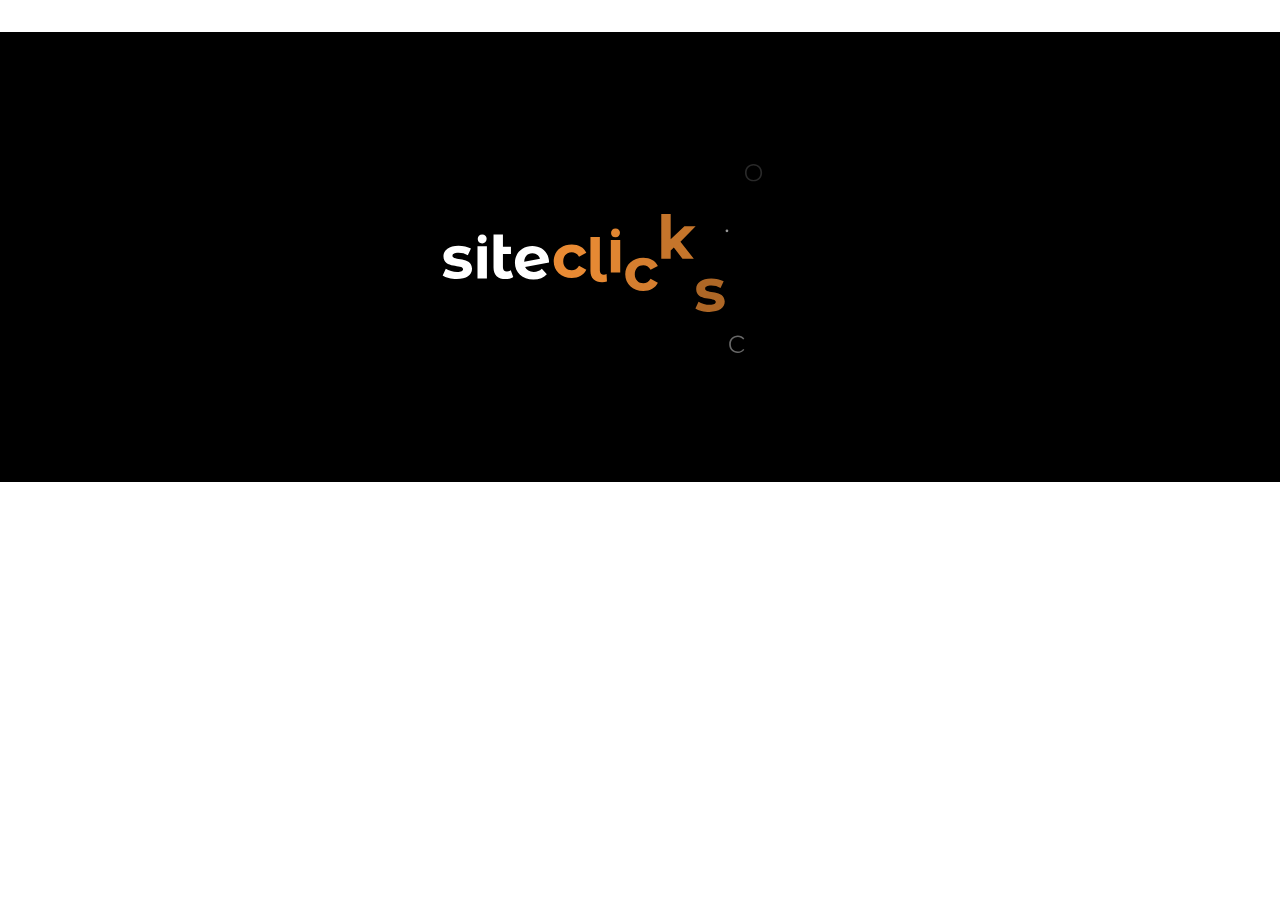
==== commit 4a823fa0: "Fix base path" ====
--- a/index.html
+++ b/index.html
@@ -33,7 +33,7 @@
 <style id="safe-svg-svg-icon-style-inline-css">
 .wp-block-safe-svg-svg-icon a{align-self:center}.safe-svg-cover{text-align:center}.safe-svg-cover .safe-svg-inside{display:inline-block;max-width:100%}.safe-svg-cover svg{fill:currentColor;height:100%;max-height:100%;max-width:100%;width:100%}
 
-/*# sourceURL=/wp-content/plugins/safe-svg/dist/safe-svg-block-frontend.css */
+/*# sourceURL=./wp-content/plugins/safe-svg/dist/safe-svg-block-frontend.css */
 </style>
 <style id="global-styles-inline-css">
 :root{--wp--preset--aspect-ratio--square: 1;--wp--preset--aspect-ratio--4-3: 4/3;--wp--preset--aspect-ratio--3-4: 3/4;--wp--preset--aspect-ratio--3-2: 3/2;--wp--preset--aspect-ratio--2-3: 2/3;--wp--preset--aspect-ratio--16-9: 16/9;--wp--preset--aspect-ratio--9-16: 9/16;--wp--preset--color--black: #000000;--wp--preset--color--cyan-bluish-gray: #abb8c3;--wp--preset--color--white: #ffffff;--wp--preset--color--pale-pink: #f78da7;--wp--preset--color--vivid-red: #cf2e2e;--wp--preset--color--luminous-vivid-orange: #ff6900;--wp--preset--color--luminous-vivid-amber: #fcb900;--wp--preset--color--light-green-cyan: #7bdcb5;--wp--preset--color--vivid-green-cyan: #00d084;--wp--preset--color--pale-cyan-blue: #8ed1fc;--wp--preset--color--vivid-cyan-blue: #0693e3;--wp--preset--color--vivid-purple: #9b51e0;--wp--preset--gradient--vivid-cyan-blue-to-vivid-purple: linear-gradient(135deg,rgb(6,147,227) 0%,rgb(155,81,224) 100%);--wp--preset--gradient--light-green-cyan-to-vivid-green-cyan: linear-gradient(135deg,rgb(122,220,180) 0%,rgb(0,208,130) 100%);--wp--preset--gradient--luminous-vivid-amber-to-luminous-vivid-orange: linear-gradient(135deg,rgb(252,185,0) 0%,rgb(255,105,0) 100%);--wp--preset--gradient--luminous-vivid-orange-to-vivid-red: linear-gradient(135deg,rgb(255,105,0) 0%,rgb(207,46,46) 100%);--wp--preset--gradient--very-light-gray-to-cyan-bluish-gray: linear-gradient(135deg,rgb(238,238,238) 0%,rgb(169,184,195) 100%);--wp--preset--gradient--cool-to-warm-spectrum: linear-gradient(135deg,rgb(74,234,220) 0%,rgb(151,120,209) 20%,rgb(207,42,186) 40%,rgb(238,44,130) 60%,rgb(251,105,98) 80%,rgb(254,248,76) 100%);--wp--preset--gradient--blush-light-purple: linear-gradient(135deg,rgb(255,206,236) 0%,rgb(152,150,240) 100%);--wp--preset--gradient--blush-bordeaux: linear-gradient(135deg,rgb(254,205,165) 0%,rgb(254,45,45) 50%,rgb(107,0,62) 100%);--wp--preset--gradient--luminous-dusk: linear-gradient(135deg,rgb(255,203,112) 0%,rgb(199,81,192) 50%,rgb(65,88,208) 100%);--wp--preset--gradient--pale-ocean: linear-gradient(135deg,rgb(255,245,203) 0%,rgb(182,227,212) 50%,rgb(51,167,181) 100%);--wp--preset--gradient--electric-grass: linear-gradient(135deg,rgb(202,248,128) 0%,rgb(113,206,126) 100%);--wp--preset--gradient--midnight: linear-gradient(135deg,rgb(2,3,129) 0%,rgb(40,116,252) 100%);--wp--preset--font-size--small: 13px;--wp--preset--font-size--medium: 20px;--wp--preset--font-size--large: 36px;--wp--preset--font-size--x-large: 42px;--wp--preset--spacing--20: 0.44rem;--wp--preset--spacing--30: 0.67rem;--wp--preset--spacing--40: 1rem;--wp--preset--spacing--50: 1.5rem;--wp--preset--spacing--60: 2.25rem;--wp--preset--spacing--70: 3.38rem;--wp--preset--spacing--80: 5.06rem;--wp--preset--shadow--natural: 6px 6px 9px rgba(0, 0, 0, 0.2);--wp--preset--shadow--deep: 12px 12px 50px rgba(0, 0, 0, 0.4);--wp--preset--shadow--sharp: 6px 6px 0px rgba(0, 0, 0, 0.2);--wp--preset--shadow--outlined: 6px 6px 0px -3px rgb(255, 255, 255), 6px 6px rgb(0, 0, 0);--wp--preset--shadow--crisp: 6px 6px 0px rgb(0, 0, 0);}.wp-block-button{--wp--preset--dimension--25: 25%;--wp--preset--dimension--50: 50%;--wp--preset--dimension--75: 75%;--wp--preset--dimension--100: 100%;}:root { --wp--style--global--content-size: 800px;--wp--style--global--wide-size: 1200px; }:where(body) { margin: 0; }.wp-site-blocks > .alignleft { float: left; margin-right: 2em; }.wp-site-blocks > .alignright { float: right; margin-left: 2em; }.wp-site-blocks > .aligncenter { justify-content: center; margin-left: auto; margin-right: auto; }:where(.wp-site-blocks) > * { margin-block-start: 24px; margin-block-end: 0; }:where(.wp-site-blocks) > :first-child { margin-block-start: 0; }:where(.wp-site-blocks) > :last-child { margin-block-end: 0; }:root { --wp--style--block-gap: 24px; }:root :where(.is-layout-flow) > :first-child{margin-block-start: 0;}:root :where(.is-layout-flow) > :last-child{margin-block-end: 0;}:root :where(.is-layout-flow) > *{margin-block-start: 24px;margin-block-end: 0;}:root :where(.is-layout-constrained) > :first-child{margin-block-start: 0;}:root :where(.is-layout-constrained) > :last-child{margin-block-end: 0;}:root :where(.is-layout-constrained) > *{margin-block-start: 24px;margin-block-end: 0;}:root :where(.is-layout-flex){gap: 24px;}:root :where(.is-layout-grid){gap: 24px;}.is-layout-flow > .alignleft{float: left;margin-inline-start: 0;margin-inline-end: 2em;}.is-layout-flow > .alignright{float: right;margin-inline-start: 2em;margin-inline-end: 0;}.is-layout-flow > .aligncenter{margin-left: auto !important;margin-right: auto !important;}.is-layout-constrained > .alignleft{float: left;margin-inline-start: 0;margin-inline-end: 2em;}.is-layout-constrained > .alignright{float: right;margin-inline-start: 2em;margin-inline-end: 0;}.is-layout-constrained > .aligncenter{margin-left: auto !important;margin-right: auto !important;}.is-layout-constrained > :where(:not(.alignleft):not(.alignright):not(.alignfull)){max-width: var(--wp--style--global--content-size);margin-left: auto !important;margin-right: auto !important;}.is-layout-constrained > .alignwide{max-width: var(--wp--style--global--wide-size);}body .is-layout-flex{display: flex;}.is-layout-flex{flex-wrap: wrap;align-items: center;}.is-layout-flex > :is(*, div){margin: 0;}body .is-layout-grid{display: grid;}.is-layout-grid > :is(*, div){margin: 0;}body{padding-top: 0px;padding-right: 0px;padding-bottom: 0px;padding-left: 0px;}:root :where(.wp-element-button, .wp-block-button__link){background-color: #32373c;border-width: 0;color: #fff;font-family: inherit;font-size: inherit;font-style: inherit;font-weight: inherit;letter-spacing: inherit;line-height: inherit;padding-top: calc(0.667em + 2px);padding-right: calc(1.333em + 2px);padding-bottom: calc(0.667em + 2px);padding-left: calc(1.333em + 2px);text-decoration: none;text-transform: inherit;}.has-black-color{color: var(--wp--preset--color--black) !important;}.has-cyan-bluish-gray-color{color: var(--wp--preset--color--cyan-bluish-gray) !important;}.has-white-color{color: var(--wp--preset--color--white) !important;}.has-pale-pink-color{color: var(--wp--preset--color--pale-pink) !important;}.has-vivid-red-color{color: var(--wp--preset--color--vivid-red) !important;}.has-luminous-vivid-orange-color{color: var(--wp--preset--color--luminous-vivid-orange) !important;}.has-luminous-vivid-amber-color{color: var(--wp--preset--color--luminous-vivid-amber) !important;}.has-light-green-cyan-color{color: var(--wp--preset--color--light-green-cyan) !important;}.has-vivid-green-cyan-color{color: var(--wp--preset--color--vivid-green-cyan) !important;}.has-pale-cyan-blue-color{color: var(--wp--preset--color--pale-cyan-blue) !important;}.has-vivid-cyan-blue-color{color: var(--wp--preset--color--vivid-cyan-blue) !important;}.has-vivid-purple-color{color: var(--wp--preset--color--vivid-purple) !important;}.has-black-background-color{background-color: var(--wp--preset--color--black) !important;}.has-cyan-bluish-gray-background-color{background-color: var(--wp--preset--color--cyan-bluish-gray) !important;}.has-white-background-color{background-color: var(--wp--preset--color--white) !important;}.has-pale-pink-background-color{background-color: var(--wp--preset--color--pale-pink) !important;}.has-vivid-red-background-color{background-color: var(--wp--preset--color--vivid-red) !important;}.has-luminous-vivid-orange-background-color{background-color: var(--wp--preset--color--luminous-vivid-orange) !important;}.has-luminous-vivid-amber-background-color{background-color: var(--wp--preset--color--luminous-vivid-amber) !important;}.has-light-green-cyan-background-color{background-color: var(--wp--preset--color--light-green-cyan) !important;}.has-vivid-green-cyan-background-color{background-color: var(--wp--preset--color--vivid-green-cyan) !important;}.has-pale-cyan-blue-background-color{background-color: var(--wp--preset--color--pale-cyan-blue) !important;}.has-vivid-cyan-blue-background-color{background-color: var(--wp--preset--color--vivid-cyan-blue) !important;}.has-vivid-purple-background-color{background-color: var(--wp--preset--color--vivid-purple) !important;}.has-black-border-color{border-color: var(--wp--preset--color--black) !important;}.has-cyan-bluish-gray-border-color{border-color: var(--wp--preset--color--cyan-bluish-gray) !important;}.has-white-border-color{border-color: var(--wp--preset--color--white) !important;}.has-pale-pink-border-color{border-color: var(--wp--preset--color--pale-pink) !important;}.has-vivid-red-border-color{border-color: var(--wp--preset--color--vivid-red) !important;}.has-luminous-vivid-orange-border-color{border-color: var(--wp--preset--color--luminous-vivid-orange) !important;}.has-luminous-vivid-amber-border-color{border-color: var(--wp--preset--color--luminous-vivid-amber) !important;}.has-light-green-cyan-border-color{border-color: var(--wp--preset--color--light-green-cyan) !important;}.has-vivid-green-cyan-border-color{border-color: var(--wp--preset--color--vivid-green-cyan) !important;}.has-pale-cyan-blue-border-color{border-color: var(--wp--preset--color--pale-cyan-blue) !important;}.has-vivid-cyan-blue-border-color{border-color: var(--wp--preset--color--vivid-cyan-blue) !important;}.has-vivid-purple-border-color{border-color: var(--wp--preset--color--vivid-purple) !important;}.has-vivid-cyan-blue-to-vivid-purple-gradient-background{background: var(--wp--preset--gradient--vivid-cyan-blue-to-vivid-purple) !important;}.has-light-green-cyan-to-vivid-green-cyan-gradient-background{background: var(--wp--preset--gradient--light-green-cyan-to-vivid-green-cyan) !important;}.has-luminous-vivid-amber-to-luminous-vivid-orange-gradient-background{background: var(--wp--preset--gradient--luminous-vivid-amber-to-luminous-vivid-orange) !important;}.has-luminous-vivid-orange-to-vivid-red-gradient-background{background: var(--wp--preset--gradient--luminous-vivid-orange-to-vivid-red) !important;}.has-very-light-gray-to-cyan-bluish-gray-gradient-background{background: var(--wp--preset--gradient--very-light-gray-to-cyan-bluish-gray) !important;}.has-cool-to-warm-spectrum-gradient-background{background: var(--wp--preset--gradient--cool-to-warm-spectrum) !important;}.has-blush-light-purple-gradient-background{background: var(--wp--preset--gradient--blush-light-purple) !important;}.has-blush-bordeaux-gradient-background{background: var(--wp--preset--gradient--blush-bordeaux) !important;}.has-luminous-dusk-gradient-background{background: var(--wp--preset--gradient--luminous-dusk) !important;}.has-pale-ocean-gradient-background{background: var(--wp--preset--gradient--pale-ocean) !important;}.has-electric-grass-gradient-background{background: var(--wp--preset--gradient--electric-grass) !important;}.has-midnight-gradient-background{background: var(--wp--preset--gradient--midnight) !important;}.has-small-font-size{font-size: var(--wp--preset--font-size--small) !important;}.has-medium-font-size{font-size: var(--wp--preset--font-size--medium) !important;}.has-large-font-size{font-size: var(--wp--preset--font-size--large) !important;}.has-x-large-font-size{font-size: var(--wp--preset--font-size--x-large) !important;}
@@ -41,28 +41,28 @@
 :root :where(.wp-block-pullquote){font-size: 1.5em;line-height: 1.6;}
 /*# sourceURL=global-styles-inline-css */
 </style>
-<link rel="stylesheet" id="hello-elementor-theme-style-css" href="/wp-content/themes/hello-elementor/assets/css/theme.css?ver=3.5.2" media="all">
-<link rel="stylesheet" id="hello-elementor-child-01-css" href="/wp-content/themes/hello-elementor-child-01/style.css?ver=1.0.0" media="all">
-<link rel="stylesheet" id="hello-elementor-css" href="/wp-content/themes/hello-elementor/assets/css/reset.css?ver=3.5.2" media="all">
-<link rel="stylesheet" id="hello-elementor-header-footer-css" href="/wp-content/themes/hello-elementor/assets/css/header-footer.css?ver=3.5.2" media="all">
-<link rel="stylesheet" id="elementor-frontend-css" href="/wp-content/plugins/elementor/assets/css/frontend.min.css?ver=4.4.0" media="all">
+<link rel="stylesheet" id="hello-elementor-theme-style-css" href="./wp-content/themes/hello-elementor/assets/css/theme.css?ver=3.5.2" media="all">
+<link rel="stylesheet" id="hello-elementor-child-01-css" href="./wp-content/themes/hello-elementor-child-01/style.css?ver=1.0.0" media="all">
+<link rel="stylesheet" id="hello-elementor-css" href="./wp-content/themes/hello-elementor/assets/css/reset.css?ver=3.5.2" media="all">
+<link rel="stylesheet" id="hello-elementor-header-footer-css" href="./wp-content/themes/hello-elementor/assets/css/header-footer.css?ver=3.5.2" media="all">
+<link rel="stylesheet" id="elementor-frontend-css" href="./wp-content/plugins/elementor/assets/css/frontend.min.css?ver=4.4.0" media="all">
 <style id="elementor-frontend-inline-css">
 .elementor-kit-14{--e-global-color-primary:#6EC1E4;--e-global-color-secondary:#54595F;--e-global-color-text:#7A7A7A;--e-global-color-accent:#61CE70;--e-global-typography-primary-font-family:"Roboto";--e-global-typography-primary-font-weight:600;--e-global-typography-secondary-font-family:"Roboto Slab";--e-global-typography-secondary-font-weight:400;--e-global-typography-text-font-family:"Roboto";--e-global-typography-text-font-weight:400;--e-global-typography-accent-font-family:"Roboto";--e-global-typography-accent-font-weight:500;}.elementor-section.elementor-section-boxed > .elementor-container{max-width:1140px;}.e-con{--container-max-width:1140px;}.elementor-widget:not(:last-child){margin-block-end:20px;}.elementor-element{--widgets-spacing:20px 20px;--widgets-spacing-row:20px;--widgets-spacing-column:20px;}{}h1.entry-title{display:var(--page-title-display);}.site-header .site-branding{flex-direction:column;align-items:stretch;}.site-header{padding-inline-end:0px;padding-inline-start:0px;}.site-footer .site-branding{flex-direction:column;align-items:stretch;}@media(max-width:1024px){.elementor-section.elementor-section-boxed > .elementor-container{max-width:1024px;}.e-con{--container-max-width:1024px;}}@media(max-width:767px){.elementor-section.elementor-section-boxed > .elementor-container{max-width:767px;}.e-con{--container-max-width:767px;}}
 .e-heading-base a, .e-paragraph-base a { all: unset; cursor: pointer; }.elementor :where(.e-svg-base) { width: var(--e-svg-width, 65px); height: var(--e-svg-height, 65px); }form[data-element_type="e-form"].form-state-success [data-element_type="e-form-success-message"],form[data-element_type="e-form"].form-state-error [data-element_type="e-form-error-message"]{ display: block; }.elementor-edit-mode [data-element_type="e-form-success-message"]:is(.elementor-element-editable, :has(.elementor-element-editable), :has(> .elementor-empty-view)),.elementor-edit-mode [data-element_type="e-form-error-message"]:is(.elementor-element-editable, :has(.elementor-element-editable), :has(> .elementor-empty-view)){ display: block; }.e-background-video { position: relative; overflow: hidden; }.e-background-video__media { position: absolute; inset: 0; width: 100%; height: 100%; object-fit: cover; pointer-events: none; z-index: 0; }.e-background-video__content { position: relative; z-index: 1; flex: 1 1 auto; }.elementor-edit-mode .e-background-video__content.e-atomic-element:has(> .elementor-empty-view) { display: flex; flex-direction: column; flex: 1 1 auto; min-height: 0; }.elementor-edit-mode .e-background-video__content.e-atomic-element:has(> .elementor-empty-view) > .elementor-empty-view.elementor-empty-view { position: relative; flex: 1 1 auto; min-height: 120px; height: auto; width: 100%; }.elementor-edit-mode .e-background-video__content.e-atomic-element:has(> .elementor-empty-view) > .elementor-empty-view > .elementor-first-add { position: absolute; inset: 0; width: 100%; height: 100%; }.e-background-video__controls { z-index: 2; }.e-background-video__play, .e-background-video__pause { appearance: none; -webkit-appearance: none; }.e-background-video.e-background-video--playing .e-background-video__play { display: none; }.e-background-video.e-background-video--paused .e-background-video__pause { display: none; }.e-background-video:not(.e-background-video--playing):not(.e-background-video--paused) .e-background-video__controls,.e-background-video:not(.e-background-video--playing):not(.e-background-video--paused) .e-background-video__play,.e-background-video:not(.e-background-video--playing):not(.e-background-video--paused) .e-background-video__pause { display: none; }.e-accordion-item-header-base { list-style: none; }.e-accordion-item-header-base::-webkit-details-marker { display: none; }.e-accordion-item-base { interpolate-size: allow-keywords; }.e-accordion-item-base::details-content {block-size: 0; overflow: hidden;transition: block-size .3s ease, content-visibility .3s ease allow-discrete;}.e-accordion-item-base[open]::details-content { block-size: auto; }.e-accordion-item-icon-base, .e-accordion-item-icon-open-base { --e-svg-width: auto; --e-svg-height: 100%; }:where(.e-accordion-item-icon-base, .e-accordion-item-icon-open-base) .e-svg-base { max-width: 100%; }.e-accordion-item-icon-base.e-accordion-item-icon-base .e-svg-base svg, .e-accordion-item-icon-open-base.e-accordion-item-icon-open-base .e-svg-base svg { width: auto !important; }.e-accordion-item-icon-base svg, .e-accordion-item-icon-open-base svg { transition: transform .3s ease; }.e-accordion-item-base:not([open]) > summary :is(.e-accordion-item-icon-base, .e-accordion-item-icon-open-base) svg { transform: rotate(var(--e-accordion-icon-rotation-closed)); }.e-accordion-item-base[open] > summary :is(.e-accordion-item-icon-base, .e-accordion-item-icon-open-base) svg { transform: rotate(var(--e-accordion-icon-rotation, 180deg)); }.e-accordion-item-header-base.e-accordion-item-header-base:has(> .e-accordion-item-icon-open-base) { display: grid; grid-template-columns: minmax(0, 1fr) auto; align-items: center; }.e-accordion-item-header-base:has(> .e-accordion-item-icon-open-base) > .e-accordion-item-title-base { grid-column: 1; grid-row: 1; }.e-accordion-item-header-base:has(> .e-accordion-item-icon-open-base) > :is(.e-accordion-item-icon-base, .e-accordion-item-icon-open-base) { grid-column: 2; grid-row: 1; }.e-accordion-item-base .e-accordion-item-icon-open-base.e-accordion-item-icon-open-base { visibility: hidden; }.e-accordion-item-base[open] > summary .e-accordion-item-icon-open-base { visibility: visible; }.e-accordion-item-base[open] > summary:has(.e-accordion-item-icon-open-base) .e-accordion-item-icon-base { visibility: hidden; }.e-list-item-marker-base { --e-svg-width: 0.6em; --e-svg-height: 0.6em; }:where(.e-list-item-marker-base) .e-svg-base { flex-shrink: 0; }.e-list-item-marker-base .e-svg-base svg { display: block; }
 .elementor-160 .elementor-element.elementor-element-edaa46c{width:var( --container-widget-width, 46% );max-width:46%;--container-widget-width:46%;--container-widget-flex-grow:0;}:root{--page-title-display:none;}
 /*# sourceURL=elementor-frontend-inline-css */
 </style>
-<link rel="stylesheet" id="base-desktop-css" href="/wp-content/uploads/elementor/css/base-desktop.css?ver=6af8c650afc04" media="all">
-<link rel="stylesheet" id="local-160-frontend-desktop-css" href="/wp-content/uploads/elementor/css/local-160-frontend-desktop.css?ver=6af8c6521aaa2" media="all">
-<link rel="stylesheet" id="base-mobile-css" href="/wp-content/uploads/elementor/css/base-mobile.css?ver=6af8c650afc04" media="(max-width:767px)">
+<link rel="stylesheet" id="base-desktop-css" href="./wp-content/uploads/elementor/css/base-desktop.css?ver=6af8c650afc04" media="all">
+<link rel="stylesheet" id="local-160-frontend-desktop-css" href="./wp-content/uploads/elementor/css/local-160-frontend-desktop.css?ver=6af8c6521aaa2" media="all">
+<link rel="stylesheet" id="base-mobile-css" href="./wp-content/uploads/elementor/css/base-mobile.css?ver=6af8c650afc04" media="(max-width:767px)">
 <link rel="stylesheet" id="elementor-gf-roboto-css" href="https://fonts.googleapis.com/css?family=Roboto:100,100italic,200,200italic,300,300italic,400,400italic,500,500italic,600,600italic,700,700italic,800,800italic,900,900italic&amp;display=swap" media="all">
 <link rel="stylesheet" id="elementor-gf-robotoslab-css" href="https://fonts.googleapis.com/css?family=Roboto+Slab:100,100italic,200,200italic,300,300italic,400,400italic,500,500italic,600,600italic,700,700italic,800,800italic,900,900italic&amp;display=swap" media="all">
-<script id="jquery-core-js" src="/wp-includes/js/jquery/jquery.min.js?ver=3.7.1"></script>
-<script id="jquery-migrate-js" src="/wp-includes/js/jquery/jquery-migrate.min.js?ver=3.4.1"></script>
-<link rel="EditURI" type="application/rsd+xml" title="RSD" href="/xmlrpc.php?rsd">
+<script id="jquery-core-js" src="./wp-includes/js/jquery/jquery.min.js?ver=3.7.1"></script>
+<script id="jquery-migrate-js" src="./wp-includes/js/jquery/jquery-migrate.min.js?ver=3.4.1"></script>
+<link rel="EditURI" type="application/rsd+xml" title="RSD" href="./xmlrpc.php?rsd">
 <meta name="generator" content="WordPress 7.1.4">
-<link rel="canonical" href="/">
-<link rel="shortlink" href="/">
+<link rel="canonical" href="./">
+<link rel="shortlink" href="./">
 </head>
 <body class="home wp-singular page-template-default page page-id-160 wp-embed-responsive wp-theme-hello-elementor wp-child-theme-hello-elementor-child-01 hello-elementor-default elementor-default elementor-kit-14 elementor-page elementor-page-160">
 
@@ -73,7 +73,7 @@
 	<div class="header-inner">
 		<div class="site-branding show-title">
 							<div class="site-title show">
-					<a href="/" title="Home" rel="home">
+					<a href="./" title="Home" rel="home">
 						WordPressLogos					</a>
 				</div>
 					</div>
@@ -164,26 +164,26 @@
 </script>
 <script id="gsap-js" src="https://cdnjs.cloudflare.com/ajax/libs/gsap/3.13.0/gsap.min.js?ver=3.13.0"></script>
 <script id="ldl-animations-js" src="./wp-content/themes/hello-elementor-child-01/js/ldl.js?ver=1.0.0"></script>
-<script id="hello-theme-frontend-js" src="/wp-content/themes/hello-elementor/assets/js/hello-frontend.js?ver=3.5.2"></script>
-<script id="elementor-webpack-runtime-js" src="/wp-content/plugins/elementor/assets/js/webpack.runtime.min.js?ver=4.4.0"></script>
-<script id="elementor-frontend-modules-js" src="/wp-content/plugins/elementor/assets/js/frontend-modules.min.js?ver=4.4.0"></script>
+<script id="hello-theme-frontend-js" src="./wp-content/themes/hello-elementor/assets/js/hello-frontend.js?ver=3.5.2"></script>
+<script id="elementor-webpack-runtime-js" src="./wp-content/plugins/elementor/assets/js/webpack.runtime.min.js?ver=4.4.0"></script>
+<script id="elementor-frontend-modules-js" src="./wp-content/plugins/elementor/assets/js/frontend-modules.min.js?ver=4.4.0"></script>
 <script id="jquery-ui-core-js-before">
 jQuery.uiBackCompat = true;
 //# sourceURL=jquery-ui-core-js-before
 </script>
-<script id="jquery-ui-core-js" src="/wp-includes/js/jquery/ui/core.min.js?ver=1.14.2"></script>
+<script id="jquery-ui-core-js" src="./wp-includes/js/jquery/ui/core.min.js?ver=1.14.2"></script>
 <script id="elementor-frontend-js-before">
-var elementorFrontendConfig = {"environmentMode":{"edit":false,"wpPreview":false,"isScriptDebug":false},"i18n":{"shareOnFacebook":"Share on Facebook","shareOnX":"Share on X","pinIt":"Pin it","download":"Download","downloadImage":"Download image","fullscreen":"Fullscreen","zoom":"Zoom","share":"Share","playVideo":"Play Video","previous":"Previous","next":"Next","close":"Close","a11yCarouselPrevSlideMessage":"Previous slide","a11yCarouselNextSlideMessage":"Next slide","a11yCarouselFirstSlideMessage":"This is the first slide","a11yCarouselLastSlideMessage":"This is the last slide","a11yCarouselPaginationBulletMessage":"Go to slide"},"is_rtl":false,"breakpoints":{"xs":0,"sm":480,"md":768,"lg":1025,"xl":1440,"xxl":1600},"responsive":{"breakpoints":{"mobile":{"label":"Mobile Portrait","value":767,"default_value":767,"direction":"max","is_enabled":true},"mobile_extra":{"label":"Mobile Landscape","value":880,"default_value":880,"direction":"max","is_enabled":false},"tablet":{"label":"Tablet Portrait","value":1024,"default_value":1024,"direction":"max","is_enabled":true},"tablet_extra":{"label":"Tablet Landscape","value":1200,"default_value":1200,"direction":"max","is_enabled":false},"laptop":{"label":"Laptop","value":1366,"default_value":1366,"direction":"max","is_enabled":false},"widescreen":{"label":"Widescreen","value":2400,"default_value":2400,"direction":"min","is_enabled":false}},"hasCustomBreakpoints":false},"version":"4.4.0","is_static":false,"experimentalFeatures":{"e_font_icon_svg":true,"additional_custom_breakpoints":true,"container":true,"hello-theme-header-footer":true,"e_mcp_revision_snapshots":true,"nested-elements":true,"e_atomic_elements":true,"e_opt_in_v4":true,"import-export-customization":true},"urls":{"assets":"\/wp-content\/plugins\/elementor\/assets\/","ajaxurl":"\/wp-admin\/admin-ajax.php","uploadUrl":"\/wp-content\/uploads"},"nonces":{"floatingButtonsClickTracking":"9c6e3212e5","atomicFormsSendForm":"765b2894bc"},"swiperClass":"swiper","settings":{"page":[],"editorPreferences":[]},"kit":{"active_breakpoints":["viewport_mobile","viewport_tablet"],"global_image_lightbox":"yes","lightbox_enable_counter":"yes","lightbox_enable_fullscreen":"yes","lightbox_enable_zoom":"yes","lightbox_enable_share":"yes","lightbox_title_src":"title","lightbox_description_src":"description","hello_header_logo_type":"title","hello_footer_logo_type":"logo"},"post":{"id":160,"title":"WordPressLogos","excerpt":"","featuredImage":"\/wp-content\/uploads\/2026\/11\/siteclicks_site_clicks_digital_logo-1.svg"}};
+var elementorFrontendConfig = {"environmentMode":{"edit":false,"wpPreview":false,"isScriptDebug":false},"i18n":{"shareOnFacebook":"Share on Facebook","shareOnX":"Share on X","pinIt":"Pin it","download":"Download","downloadImage":"Download image","fullscreen":"Fullscreen","zoom":"Zoom","share":"Share","playVideo":"Play Video","previous":"Previous","next":"Next","close":"Close","a11yCarouselPrevSlideMessage":"Previous slide","a11yCarouselNextSlideMessage":"Next slide","a11yCarouselFirstSlideMessage":"This is the first slide","a11yCarouselLastSlideMessage":"This is the last slide","a11yCarouselPaginationBulletMessage":"Go to slide"},"is_rtl":false,"breakpoints":{"xs":0,"sm":480,"md":768,"lg":1025,"xl":1440,"xxl":1600},"responsive":{"breakpoints":{"mobile":{"label":"Mobile Portrait","value":767,"default_value":767,"direction":"max","is_enabled":true},"mobile_extra":{"label":"Mobile Landscape","value":880,"default_value":880,"direction":"max","is_enabled":false},"tablet":{"label":"Tablet Portrait","value":1024,"default_value":1024,"direction":"max","is_enabled":true},"tablet_extra":{"label":"Tablet Landscape","value":1200,"default_value":1200,"direction":"max","is_enabled":false},"laptop":{"label":"Laptop","value":1366,"default_value":1366,"direction":"max","is_enabled":false},"widescreen":{"label":"Widescreen","value":2400,"default_value":2400,"direction":"min","is_enabled":false}},"hasCustomBreakpoints":false},"version":"4.4.0","is_static":false,"experimentalFeatures":{"e_font_icon_svg":true,"additional_custom_breakpoints":true,"container":true,"hello-theme-header-footer":true,"e_mcp_revision_snapshots":true,"nested-elements":true,"e_atomic_elements":true,"e_opt_in_v4":true,"import-export-customization":true},"urls":{"assets":".\/wp-content\/plugins\/elementor\/assets\/","ajaxurl":".\/wp-admin\/admin-ajax.php","uploadUrl":".\/wp-content\/uploads"},"nonces":{"floatingButtonsClickTracking":"9c6e3212e5","atomicFormsSendForm":"765b2894bc"},"swiperClass":"swiper","settings":{"page":[],"editorPreferences":[]},"kit":{"active_breakpoints":["viewport_mobile","viewport_tablet"],"global_image_lightbox":"yes","lightbox_enable_counter":"yes","lightbox_enable_fullscreen":"yes","lightbox_enable_zoom":"yes","lightbox_enable_share":"yes","lightbox_title_src":"title","lightbox_description_src":"description","hello_header_logo_type":"title","hello_footer_logo_type":"logo"},"post":{"id":160,"title":"WordPressLogos","excerpt":"","featuredImage":".\/wp-content\/uploads\/2026\/11\/siteclicks_site_clicks_digital_logo-1.svg"}};
 //# sourceURL=elementor-frontend-js-before
 </script>
-<script id="elementor-frontend-js" src="/wp-content/plugins/elementor/assets/js/frontend.min.js?ver=4.4.0"></script>
+<script id="elementor-frontend-js" src="./wp-content/plugins/elementor/assets/js/frontend.min.js?ver=4.4.0"></script>
 <script id="wp-emoji-settings" type="application/json">
-{"baseUrl":"https://s.w.org/images/core/emoji/17.0.2/72x72/","ext":".png","svgUrl":"https://s.w.org/images/core/emoji/17.0.2/svg/","svgExt":".svg","source":{"concatemoji":"/wp-includes/js/wp-emoji-release.min.js?ver=7.1.4"}}
+{"baseUrl":"https://s.w.org/images/core/emoji/17.0.2/72x72/","ext":".png","svgUrl":"https://s.w.org/images/core/emoji/17.0.2/svg/","svgExt":".svg","source":{"concatemoji":"./wp-includes/js/wp-emoji-release.min.js?ver=7.1.4"}}
 </script>
 <script type="module">
 /*! This file is auto-generated */
 var e="script#wp-emoji-settings",t=document.querySelector(e);if(!(t instanceof HTMLScriptElement))throw new Error("Element missing: "+e);const r=JSON.parse(t.text),s=(window._wpemojiSettings=r,"wpEmojiSettingsSupports"),o=["flag","emoji"];function i(e){try{var t={supportTests:e,timestamp:(new Date).valueOf()};sessionStorage.setItem(s,JSON.stringify(t))}catch(e){}}function c(e,t,n){e.clearRect(0,0,e.canvas.width,e.canvas.height),e.fillText(t,0,0);t=new Uint32Array(e.getImageData(0,0,e.canvas.width,e.canvas.height).data);e.clearRect(0,0,e.canvas.width,e.canvas.height),e.fillText(n,0,0);const r=new Uint32Array(e.getImageData(0,0,e.canvas.width,e.canvas.height).data);return t.every((e,t)=>e===r[t])}function p(e,t){e.clearRect(0,0,e.canvas.width,e.canvas.height),e.fillText(t,0,0);var n=e.getImageData(16,16,1,1);for(let e=0;e<n.data.length;e++)if(0!==n.data[e])return!1;return!0}function u(e,t,n,r){switch(t){case"flag":return n(e,"\ud83c\udff3\ufe0f\u200d\u26a7\ufe0f","\ud83c\udff3\ufe0f\u200b\u26a7\ufe0f")?!1:!n(e,"\ud83c\udde8\ud83c\uddf6","\ud83c\udde8\u200b\ud83c\uddf6")&&!n(e,"\ud83c\udff4\udb40\udc67\udb40\udc62\udb40\udc65\udb40\udc6e\udb40\udc67\udb40\udc7f","\ud83c\udff4\u200b\udb40\udc67\u200b\udb40\udc62\u200b\udb40\udc65\u200b\udb40\udc6e\u200b\udb40\udc67\u200b\udb40\udc7f");case"emoji":return!r(e,"\ud83e\u1fac8")}return!1}function f(e,t,n,r){let a;const s=(a="undefined"!=typeof WorkerGlobalScope&&self instanceof WorkerGlobalScope?new OffscreenCanvas(300,150):document.createElement("canvas")).getContext("2d",{willReadFrequently:!0}),o=(s.textBaseline="top",s.font="600 32px Arial",{});return e.forEach(e=>{o[e]=t(s,e,n,r)}),o}function a(e){var t=document.createElement("script");t.src=e,t.defer=!0,document.head.appendChild(t)}r.supports={everything:!0,everythingExceptFlag:!0},new Promise(t=>{let n=function(){try{var e=JSON.parse(sessionStorage.getItem(s));if("object"==typeof e&&"number"==typeof e.timestamp&&(new Date).valueOf()<e.timestamp+604800&&"object"==typeof e.supportTests)return e.supportTests}catch(e){}return null}();if(!n){if("undefined"!=typeof Worker&&"undefined"!=typeof OffscreenCanvas&&"undefined"!=typeof URL&&URL.createObjectURL&&"undefined"!=typeof Blob)try{var e="postMessage("+f.toString()+"("+[JSON.stringify(o),u.toString(),c.toString(),p.toString()].join(",")+"));",r=new Blob([e],{type:"text/javascript"});const a=new Worker(URL.createObjectURL(r),{name:"wpTestEmojiSupports"});return void(a.onmessage=e=>{i(n=e.data),a.terminate(),t(n)})}catch(e){}i(n=f(o,u,c,p))}t(n)}).then(e=>{for(const n in e)r.supports[n]=e[n],r.supports.everything=r.supports.everything&&r.supports[n],"flag"!==n&&(r.supports.everythingExceptFlag=r.supports.everythingExceptFlag&&r.supports[n]);var t;r.supports.everythingExceptFlag=r.supports.everythingExceptFlag&&!r.supports.flag,r.supports.everything||((t=r.source||{}).concatemoji?a(t.concatemoji):t.wpemoji&&t.twemoji&&(a(t.twemoji),a(t.wpemoji)))});
-//# sourceURL=/wp-includes/js/wp-emoji-loader.min.js
+//# sourceURL=./wp-includes/js/wp-emoji-loader.min.js
 </script>
 
 </body>
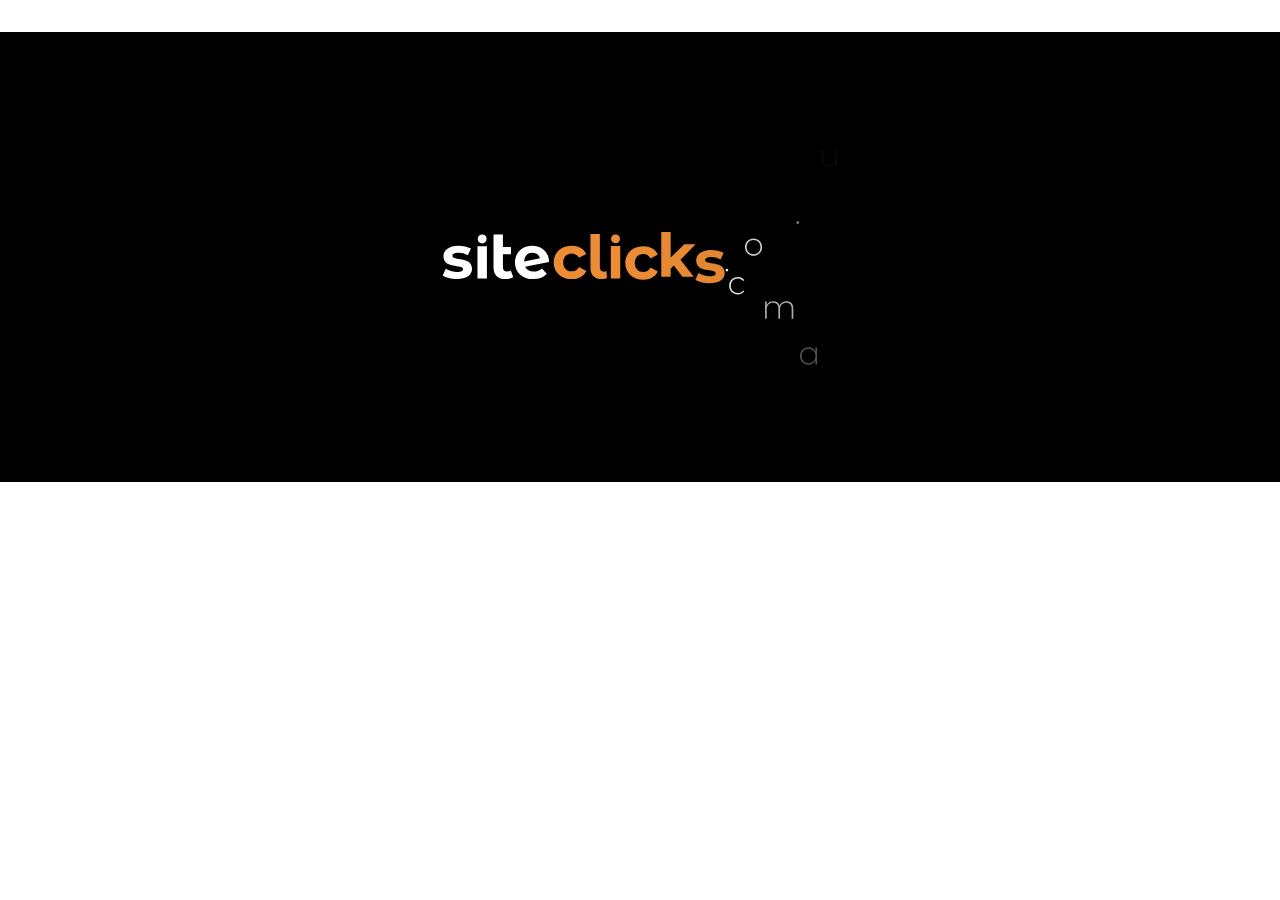
==== commit f19b36a6: "Fix duplicate third animation" ====
--- a/index.html
+++ b/index.html
@@ -173,7 +173,7 @@
 </script>
 <script id="jquery-ui-core-js" src="./wp-includes/js/jquery/ui/core.min.js?ver=1.14.2"></script>
 <script id="elementor-frontend-js-before">
-var elementorFrontendConfig = {"environmentMode":{"edit":false,"wpPreview":false,"isScriptDebug":false},"i18n":{"shareOnFacebook":"Share on Facebook","shareOnX":"Share on X","pinIt":"Pin it","download":"Download","downloadImage":"Download image","fullscreen":"Fullscreen","zoom":"Zoom","share":"Share","playVideo":"Play Video","previous":"Previous","next":"Next","close":"Close","a11yCarouselPrevSlideMessage":"Previous slide","a11yCarouselNextSlideMessage":"Next slide","a11yCarouselFirstSlideMessage":"This is the first slide","a11yCarouselLastSlideMessage":"This is the last slide","a11yCarouselPaginationBulletMessage":"Go to slide"},"is_rtl":false,"breakpoints":{"xs":0,"sm":480,"md":768,"lg":1025,"xl":1440,"xxl":1600},"responsive":{"breakpoints":{"mobile":{"label":"Mobile Portrait","value":767,"default_value":767,"direction":"max","is_enabled":true},"mobile_extra":{"label":"Mobile Landscape","value":880,"default_value":880,"direction":"max","is_enabled":false},"tablet":{"label":"Tablet Portrait","value":1024,"default_value":1024,"direction":"max","is_enabled":true},"tablet_extra":{"label":"Tablet Landscape","value":1200,"default_value":1200,"direction":"max","is_enabled":false},"laptop":{"label":"Laptop","value":1366,"default_value":1366,"direction":"max","is_enabled":false},"widescreen":{"label":"Widescreen","value":2400,"default_value":2400,"direction":"min","is_enabled":false}},"hasCustomBreakpoints":false},"version":"4.4.0","is_static":false,"experimentalFeatures":{"e_font_icon_svg":true,"additional_custom_breakpoints":true,"container":true,"hello-theme-header-footer":true,"e_mcp_revision_snapshots":true,"nested-elements":true,"e_atomic_elements":true,"e_opt_in_v4":true,"import-export-customization":true},"urls":{"assets":".\/wp-content\/plugins\/elementor\/assets\/","ajaxurl":".\/wp-admin\/admin-ajax.php","uploadUrl":".\/wp-content\/uploads"},"nonces":{"floatingButtonsClickTracking":"9c6e3212e5","atomicFormsSendForm":"765b2894bc"},"swiperClass":"swiper","settings":{"page":[],"editorPreferences":[]},"kit":{"active_breakpoints":["viewport_mobile","viewport_tablet"],"global_image_lightbox":"yes","lightbox_enable_counter":"yes","lightbox_enable_fullscreen":"yes","lightbox_enable_zoom":"yes","lightbox_enable_share":"yes","lightbox_title_src":"title","lightbox_description_src":"description","hello_header_logo_type":"title","hello_footer_logo_type":"logo"},"post":{"id":160,"title":"WordPressLogos","excerpt":"","featuredImage":".\/wp-content\/uploads\/2026\/11\/siteclicks_site_clicks_digital_logo-1.svg"}};
+var elementorFrontendConfig = {"environmentMode":{"edit":false,"wpPreview":false,"isScriptDebug":false},"i18n":{"shareOnFacebook":"Share on Facebook","shareOnX":"Share on X","pinIt":"Pin it","download":"Download","downloadImage":"Download image","fullscreen":"Fullscreen","zoom":"Zoom","share":"Share","playVideo":"Play Video","previous":"Previous","next":"Next","close":"Close","a11yCarouselPrevSlideMessage":"Previous slide","a11yCarouselNextSlideMessage":"Next slide","a11yCarouselFirstSlideMessage":"This is the first slide","a11yCarouselLastSlideMessage":"This is the last slide","a11yCarouselPaginationBulletMessage":"Go to slide"},"is_rtl":false,"breakpoints":{"xs":0,"sm":480,"md":768,"lg":1025,"xl":1440,"xxl":1600},"responsive":{"breakpoints":{"mobile":{"label":"Mobile Portrait","value":767,"default_value":767,"direction":"max","is_enabled":true},"mobile_extra":{"label":"Mobile Landscape","value":880,"default_value":880,"direction":"max","is_enabled":false},"tablet":{"label":"Tablet Portrait","value":1024,"default_value":1024,"direction":"max","is_enabled":true},"tablet_extra":{"label":"Tablet Landscape","value":1200,"default_value":1200,"direction":"max","is_enabled":false},"laptop":{"label":"Laptop","value":1366,"default_value":1366,"direction":"max","is_enabled":false},"widescreen":{"label":"Widescreen","value":2400,"default_value":2400,"direction":"min","is_enabled":false}},"hasCustomBreakpoints":false},"version":"4.4.0","is_static":false,"experimentalFeatures":{"e_font_icon_svg":true,"additional_custom_breakpoints":true,"container":true,"hello-theme-header-footer":true,"e_mcp_revision_snapshots":true,"nested-elements":true,"e_atomic_elements":true,"e_opt_in_v4":true,"import-export-customization":true},"urls":{"assets":".\/wp-content\/plugins\/elementor\/assets\/","ajaxurl":".\/wp-admin\/admin-ajax.php","uploadUrl":".\/wp-content\/uploads"},"nonces":{"floatingButtonsClickTracking":"cad3c111fb","atomicFormsSendForm":"d581a43ae9"},"swiperClass":"swiper","settings":{"page":[],"editorPreferences":[]},"kit":{"active_breakpoints":["viewport_mobile","viewport_tablet"],"global_image_lightbox":"yes","lightbox_enable_counter":"yes","lightbox_enable_fullscreen":"yes","lightbox_enable_zoom":"yes","lightbox_enable_share":"yes","lightbox_title_src":"title","lightbox_description_src":"description","hello_header_logo_type":"title","hello_footer_logo_type":"logo"},"post":{"id":160,"title":"WordPressLogos","excerpt":"","featuredImage":".\/wp-content\/uploads\/2026\/11\/siteclicks_site_clicks_digital_logo-1.svg"}};
 //# sourceURL=elementor-frontend-js-before
 </script>
 <script id="elementor-frontend-js" src="./wp-content/plugins/elementor/assets/js/frontend.min.js?ver=4.4.0"></script>
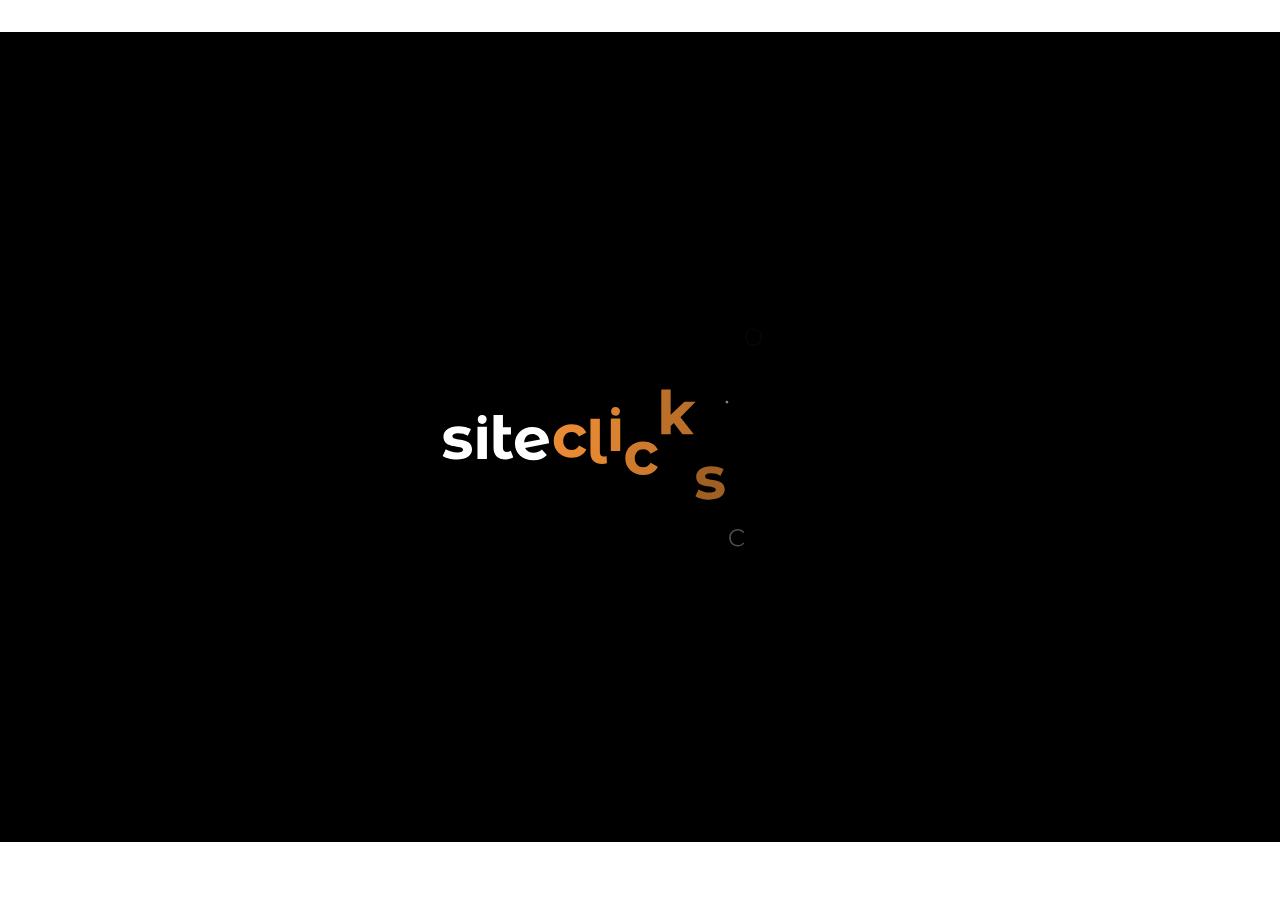
==== commit baeed76f: "Add MR to custom html widget" ====
--- a/index.html
+++ b/index.html
@@ -53,7 +53,7 @@
 /*# sourceURL=elementor-frontend-inline-css */
 </style>
 <link rel="stylesheet" id="base-desktop-css" href="./wp-content/uploads/elementor/css/base-desktop.css?ver=6af8c650afc04" media="all">
-<link rel="stylesheet" id="local-160-frontend-desktop-css" href="./wp-content/uploads/elementor/css/local-160-frontend-desktop.css?ver=6af8c6521aaa2" media="all">
+<link rel="stylesheet" id="local-160-frontend-desktop-css" href="./wp-content/uploads/elementor/css/local-160-frontend-desktop.css?ver=6afa11261ddfb" media="all">
 <link rel="stylesheet" id="base-mobile-css" href="./wp-content/uploads/elementor/css/base-mobile.css?ver=6af8c650afc04" media="(max-width:767px)">
 <link rel="stylesheet" id="elementor-gf-roboto-css" href="https://fonts.googleapis.com/css?family=Roboto:100,100italic,200,200italic,300,300italic,400,400italic,500,500italic,600,600italic,700,700italic,800,800italic,900,900italic&amp;display=swap" media="all">
 <link rel="stylesheet" id="elementor-gf-robotoslab-css" href="https://fonts.googleapis.com/css?family=Roboto+Slab:100,100italic,200,200italic,300,300italic,400,400italic,500,500italic,600,600italic,700,700italic,800,800italic,900,900italic&amp;display=swap" media="all">
@@ -90,6 +90,32 @@
     		<div class="elementor-element elementor-element-edaa46c elementor-widget__width-initial elementor-widget elementor-widget-html" data-id="edaa46c" data-element_type="widget" data-e-type="widget" id="siteclicks-logo-1" data-widget_type="html.default">
 				<div class="elementor-widget-container">
 					
+<style>
+/* SVG scaling */
+#siteclicks-logo-1 svg {
+    display: block;
+    width: 100%;
+    height: auto;
+    max-width: 100%;
+}
+
+/* Tablet */
+@media (max-width: 1024px) {
+    #siteclicks-logo-1 {
+        width: 70% !important;
+        margin-inline: auto;
+    }
+}
+
+/* Mobile */
+@media (max-width: 767px) {
+    #siteclicks-logo-1 {
+        width: 92% !important;
+        margin-inline: auto;
+    }
+}
+</style>
+
 <svg id="Layer_1" data-name="Layer 1" xmlns="http://www.w3.org/2000/svg" viewbox="0 0 1920 1080" width="100%" height="100%">
 <style>
 .cls-1 { fill:#fff; }
@@ -173,7 +199,7 @@
 </script>
 <script id="jquery-ui-core-js" src="./wp-includes/js/jquery/ui/core.min.js?ver=1.14.2"></script>
 <script id="elementor-frontend-js-before">
-var elementorFrontendConfig = {"environmentMode":{"edit":false,"wpPreview":false,"isScriptDebug":false},"i18n":{"shareOnFacebook":"Share on Facebook","shareOnX":"Share on X","pinIt":"Pin it","download":"Download","downloadImage":"Download image","fullscreen":"Fullscreen","zoom":"Zoom","share":"Share","playVideo":"Play Video","previous":"Previous","next":"Next","close":"Close","a11yCarouselPrevSlideMessage":"Previous slide","a11yCarouselNextSlideMessage":"Next slide","a11yCarouselFirstSlideMessage":"This is the first slide","a11yCarouselLastSlideMessage":"This is the last slide","a11yCarouselPaginationBulletMessage":"Go to slide"},"is_rtl":false,"breakpoints":{"xs":0,"sm":480,"md":768,"lg":1025,"xl":1440,"xxl":1600},"responsive":{"breakpoints":{"mobile":{"label":"Mobile Portrait","value":767,"default_value":767,"direction":"max","is_enabled":true},"mobile_extra":{"label":"Mobile Landscape","value":880,"default_value":880,"direction":"max","is_enabled":false},"tablet":{"label":"Tablet Portrait","value":1024,"default_value":1024,"direction":"max","is_enabled":true},"tablet_extra":{"label":"Tablet Landscape","value":1200,"default_value":1200,"direction":"max","is_enabled":false},"laptop":{"label":"Laptop","value":1366,"default_value":1366,"direction":"max","is_enabled":false},"widescreen":{"label":"Widescreen","value":2400,"default_value":2400,"direction":"min","is_enabled":false}},"hasCustomBreakpoints":false},"version":"4.4.0","is_static":false,"experimentalFeatures":{"e_font_icon_svg":true,"additional_custom_breakpoints":true,"container":true,"hello-theme-header-footer":true,"e_mcp_revision_snapshots":true,"nested-elements":true,"e_atomic_elements":true,"e_opt_in_v4":true,"import-export-customization":true},"urls":{"assets":".\/wp-content\/plugins\/elementor\/assets\/","ajaxurl":".\/wp-admin\/admin-ajax.php","uploadUrl":".\/wp-content\/uploads"},"nonces":{"floatingButtonsClickTracking":"cad3c111fb","atomicFormsSendForm":"d581a43ae9"},"swiperClass":"swiper","settings":{"page":[],"editorPreferences":[]},"kit":{"active_breakpoints":["viewport_mobile","viewport_tablet"],"global_image_lightbox":"yes","lightbox_enable_counter":"yes","lightbox_enable_fullscreen":"yes","lightbox_enable_zoom":"yes","lightbox_enable_share":"yes","lightbox_title_src":"title","lightbox_description_src":"description","hello_header_logo_type":"title","hello_footer_logo_type":"logo"},"post":{"id":160,"title":"WordPressLogos","excerpt":"","featuredImage":".\/wp-content\/uploads\/2026\/11\/siteclicks_site_clicks_digital_logo-1.svg"}};
+var elementorFrontendConfig = {"environmentMode":{"edit":false,"wpPreview":false,"isScriptDebug":false},"i18n":{"shareOnFacebook":"Share on Facebook","shareOnX":"Share on X","pinIt":"Pin it","download":"Download","downloadImage":"Download image","fullscreen":"Fullscreen","zoom":"Zoom","share":"Share","playVideo":"Play Video","previous":"Previous","next":"Next","close":"Close","a11yCarouselPrevSlideMessage":"Previous slide","a11yCarouselNextSlideMessage":"Next slide","a11yCarouselFirstSlideMessage":"This is the first slide","a11yCarouselLastSlideMessage":"This is the last slide","a11yCarouselPaginationBulletMessage":"Go to slide"},"is_rtl":false,"breakpoints":{"xs":0,"sm":480,"md":768,"lg":1025,"xl":1440,"xxl":1600},"responsive":{"breakpoints":{"mobile":{"label":"Mobile Portrait","value":767,"default_value":767,"direction":"max","is_enabled":true},"mobile_extra":{"label":"Mobile Landscape","value":880,"default_value":880,"direction":"max","is_enabled":false},"tablet":{"label":"Tablet Portrait","value":1024,"default_value":1024,"direction":"max","is_enabled":true},"tablet_extra":{"label":"Tablet Landscape","value":1200,"default_value":1200,"direction":"max","is_enabled":false},"laptop":{"label":"Laptop","value":1366,"default_value":1366,"direction":"max","is_enabled":false},"widescreen":{"label":"Widescreen","value":2400,"default_value":2400,"direction":"min","is_enabled":false}},"hasCustomBreakpoints":false},"version":"4.4.0","is_static":false,"experimentalFeatures":{"e_font_icon_svg":true,"additional_custom_breakpoints":true,"container":true,"hello-theme-header-footer":true,"e_mcp_revision_snapshots":true,"nested-elements":true,"e_atomic_elements":true,"e_opt_in_v4":true,"import-export-customization":true},"urls":{"assets":".\/wp-content\/plugins\/elementor\/assets\/","ajaxurl":".\/wp-admin\/admin-ajax.php","uploadUrl":".\/wp-content\/uploads"},"nonces":{"floatingButtonsClickTracking":"05fe902c27","atomicFormsSendForm":"79d77e6669"},"swiperClass":"swiper","settings":{"page":[],"editorPreferences":[]},"kit":{"active_breakpoints":["viewport_mobile","viewport_tablet"],"global_image_lightbox":"yes","lightbox_enable_counter":"yes","lightbox_enable_fullscreen":"yes","lightbox_enable_zoom":"yes","lightbox_enable_share":"yes","lightbox_title_src":"title","lightbox_description_src":"description","hello_header_logo_type":"title","hello_footer_logo_type":"logo"},"post":{"id":160,"title":"WordPressLogos","excerpt":"","featuredImage":".\/wp-content\/uploads\/2026\/11\/siteclicks_site_clicks_digital_logo-1.svg"}};
 //# sourceURL=elementor-frontend-js-before
 </script>
 <script id="elementor-frontend-js" src="./wp-content/plugins/elementor/assets/js/frontend.min.js?ver=4.4.0"></script>
--- a/wp-content/uploads/elementor/css/local-160-frontend-desktop.css
+++ b/wp-content/uploads/elementor/css/local-160-frontend-desktop.css
@@ -1 +1 @@
-.elementor .e-19f30b9{height:50vh;background-color:#000000;flex-direction:column;justify-content:center;align-items:center;}+.elementor .e-19f30b9{height:90vh;background-color:#000000;flex-direction:column;justify-content:center;align-items:center;}
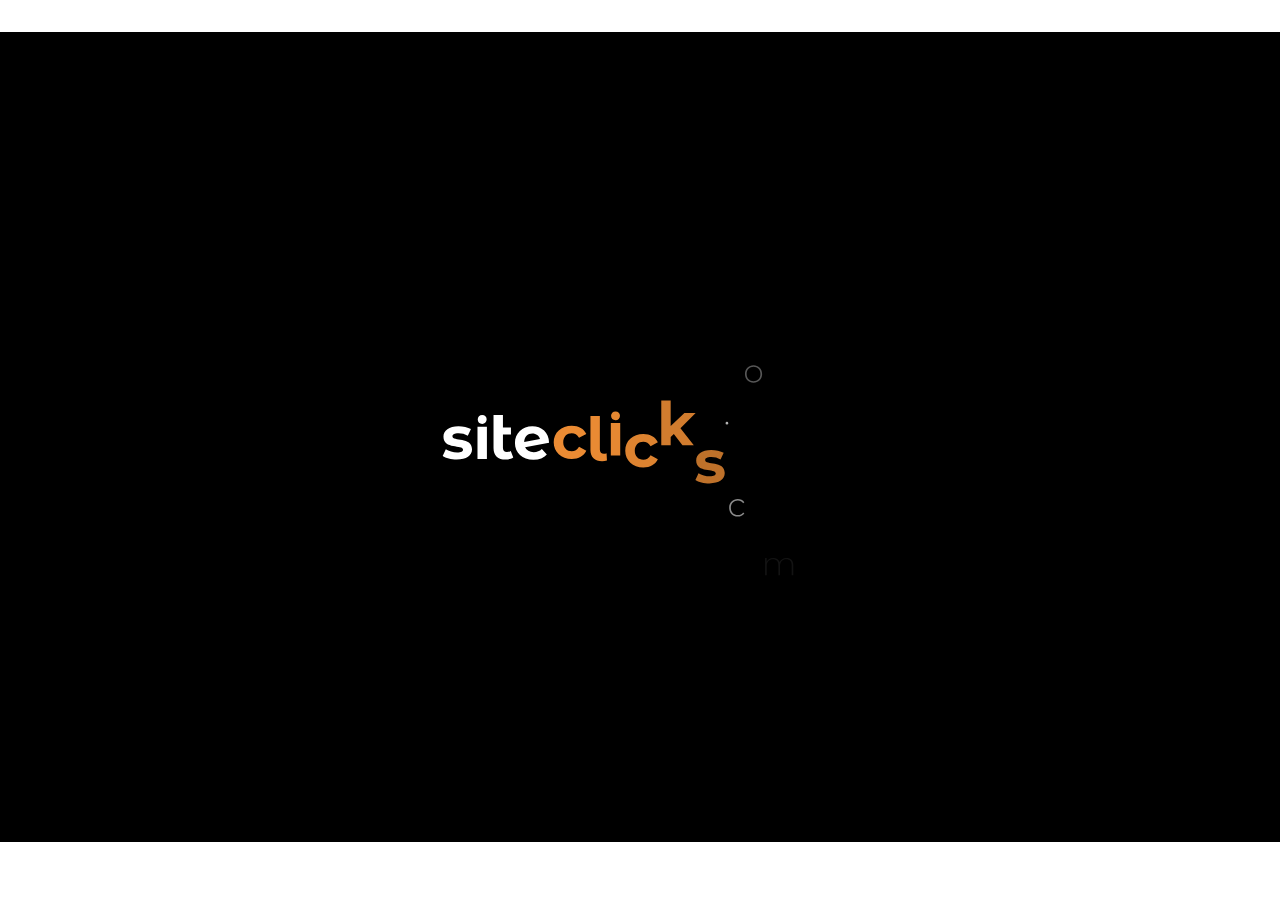
==== commit 6bcef16f: "Add AAL page with anim" ====
--- a/index.html
+++ b/index.html
@@ -33,7 +33,7 @@
 <style id="safe-svg-svg-icon-style-inline-css">
 .wp-block-safe-svg-svg-icon a{align-self:center}.safe-svg-cover{text-align:center}.safe-svg-cover .safe-svg-inside{display:inline-block;max-width:100%}.safe-svg-cover svg{fill:currentColor;height:100%;max-height:100%;max-width:100%;width:100%}
 
-/*# sourceURL=./wp-content/plugins/safe-svg/dist/safe-svg-block-frontend.css */
+/*# sourceURL=/wp-content/plugins/safe-svg/dist/safe-svg-block-frontend.css */
 </style>
 <style id="global-styles-inline-css">
 :root{--wp--preset--aspect-ratio--square: 1;--wp--preset--aspect-ratio--4-3: 4/3;--wp--preset--aspect-ratio--3-4: 3/4;--wp--preset--aspect-ratio--3-2: 3/2;--wp--preset--aspect-ratio--2-3: 2/3;--wp--preset--aspect-ratio--16-9: 16/9;--wp--preset--aspect-ratio--9-16: 9/16;--wp--preset--color--black: #000000;--wp--preset--color--cyan-bluish-gray: #abb8c3;--wp--preset--color--white: #ffffff;--wp--preset--color--pale-pink: #f78da7;--wp--preset--color--vivid-red: #cf2e2e;--wp--preset--color--luminous-vivid-orange: #ff6900;--wp--preset--color--luminous-vivid-amber: #fcb900;--wp--preset--color--light-green-cyan: #7bdcb5;--wp--preset--color--vivid-green-cyan: #00d084;--wp--preset--color--pale-cyan-blue: #8ed1fc;--wp--preset--color--vivid-cyan-blue: #0693e3;--wp--preset--color--vivid-purple: #9b51e0;--wp--preset--gradient--vivid-cyan-blue-to-vivid-purple: linear-gradient(135deg,rgb(6,147,227) 0%,rgb(155,81,224) 100%);--wp--preset--gradient--light-green-cyan-to-vivid-green-cyan: linear-gradient(135deg,rgb(122,220,180) 0%,rgb(0,208,130) 100%);--wp--preset--gradient--luminous-vivid-amber-to-luminous-vivid-orange: linear-gradient(135deg,rgb(252,185,0) 0%,rgb(255,105,0) 100%);--wp--preset--gradient--luminous-vivid-orange-to-vivid-red: linear-gradient(135deg,rgb(255,105,0) 0%,rgb(207,46,46) 100%);--wp--preset--gradient--very-light-gray-to-cyan-bluish-gray: linear-gradient(135deg,rgb(238,238,238) 0%,rgb(169,184,195) 100%);--wp--preset--gradient--cool-to-warm-spectrum: linear-gradient(135deg,rgb(74,234,220) 0%,rgb(151,120,209) 20%,rgb(207,42,186) 40%,rgb(238,44,130) 60%,rgb(251,105,98) 80%,rgb(254,248,76) 100%);--wp--preset--gradient--blush-light-purple: linear-gradient(135deg,rgb(255,206,236) 0%,rgb(152,150,240) 100%);--wp--preset--gradient--blush-bordeaux: linear-gradient(135deg,rgb(254,205,165) 0%,rgb(254,45,45) 50%,rgb(107,0,62) 100%);--wp--preset--gradient--luminous-dusk: linear-gradient(135deg,rgb(255,203,112) 0%,rgb(199,81,192) 50%,rgb(65,88,208) 100%);--wp--preset--gradient--pale-ocean: linear-gradient(135deg,rgb(255,245,203) 0%,rgb(182,227,212) 50%,rgb(51,167,181) 100%);--wp--preset--gradient--electric-grass: linear-gradient(135deg,rgb(202,248,128) 0%,rgb(113,206,126) 100%);--wp--preset--gradient--midnight: linear-gradient(135deg,rgb(2,3,129) 0%,rgb(40,116,252) 100%);--wp--preset--font-size--small: 13px;--wp--preset--font-size--medium: 20px;--wp--preset--font-size--large: 36px;--wp--preset--font-size--x-large: 42px;--wp--preset--spacing--20: 0.44rem;--wp--preset--spacing--30: 0.67rem;--wp--preset--spacing--40: 1rem;--wp--preset--spacing--50: 1.5rem;--wp--preset--spacing--60: 2.25rem;--wp--preset--spacing--70: 3.38rem;--wp--preset--spacing--80: 5.06rem;--wp--preset--shadow--natural: 6px 6px 9px rgba(0, 0, 0, 0.2);--wp--preset--shadow--deep: 12px 12px 50px rgba(0, 0, 0, 0.4);--wp--preset--shadow--sharp: 6px 6px 0px rgba(0, 0, 0, 0.2);--wp--preset--shadow--outlined: 6px 6px 0px -3px rgb(255, 255, 255), 6px 6px rgb(0, 0, 0);--wp--preset--shadow--crisp: 6px 6px 0px rgb(0, 0, 0);}.wp-block-button{--wp--preset--dimension--25: 25%;--wp--preset--dimension--50: 50%;--wp--preset--dimension--75: 75%;--wp--preset--dimension--100: 100%;}:root { --wp--style--global--content-size: 800px;--wp--style--global--wide-size: 1200px; }:where(body) { margin: 0; }.wp-site-blocks > .alignleft { float: left; margin-right: 2em; }.wp-site-blocks > .alignright { float: right; margin-left: 2em; }.wp-site-blocks > .aligncenter { justify-content: center; margin-left: auto; margin-right: auto; }:where(.wp-site-blocks) > * { margin-block-start: 24px; margin-block-end: 0; }:where(.wp-site-blocks) > :first-child { margin-block-start: 0; }:where(.wp-site-blocks) > :last-child { margin-block-end: 0; }:root { --wp--style--block-gap: 24px; }:root :where(.is-layout-flow) > :first-child{margin-block-start: 0;}:root :where(.is-layout-flow) > :last-child{margin-block-end: 0;}:root :where(.is-layout-flow) > *{margin-block-start: 24px;margin-block-end: 0;}:root :where(.is-layout-constrained) > :first-child{margin-block-start: 0;}:root :where(.is-layout-constrained) > :last-child{margin-block-end: 0;}:root :where(.is-layout-constrained) > *{margin-block-start: 24px;margin-block-end: 0;}:root :where(.is-layout-flex){gap: 24px;}:root :where(.is-layout-grid){gap: 24px;}.is-layout-flow > .alignleft{float: left;margin-inline-start: 0;margin-inline-end: 2em;}.is-layout-flow > .alignright{float: right;margin-inline-start: 2em;margin-inline-end: 0;}.is-layout-flow > .aligncenter{margin-left: auto !important;margin-right: auto !important;}.is-layout-constrained > .alignleft{float: left;margin-inline-start: 0;margin-inline-end: 2em;}.is-layout-constrained > .alignright{float: right;margin-inline-start: 2em;margin-inline-end: 0;}.is-layout-constrained > .aligncenter{margin-left: auto !important;margin-right: auto !important;}.is-layout-constrained > :where(:not(.alignleft):not(.alignright):not(.alignfull)){max-width: var(--wp--style--global--content-size);margin-left: auto !important;margin-right: auto !important;}.is-layout-constrained > .alignwide{max-width: var(--wp--style--global--wide-size);}body .is-layout-flex{display: flex;}.is-layout-flex{flex-wrap: wrap;align-items: center;}.is-layout-flex > :is(*, div){margin: 0;}body .is-layout-grid{display: grid;}.is-layout-grid > :is(*, div){margin: 0;}body{padding-top: 0px;padding-right: 0px;padding-bottom: 0px;padding-left: 0px;}:root :where(.wp-element-button, .wp-block-button__link){background-color: #32373c;border-width: 0;color: #fff;font-family: inherit;font-size: inherit;font-style: inherit;font-weight: inherit;letter-spacing: inherit;line-height: inherit;padding-top: calc(0.667em + 2px);padding-right: calc(1.333em + 2px);padding-bottom: calc(0.667em + 2px);padding-left: calc(1.333em + 2px);text-decoration: none;text-transform: inherit;}.has-black-color{color: var(--wp--preset--color--black) !important;}.has-cyan-bluish-gray-color{color: var(--wp--preset--color--cyan-bluish-gray) !important;}.has-white-color{color: var(--wp--preset--color--white) !important;}.has-pale-pink-color{color: var(--wp--preset--color--pale-pink) !important;}.has-vivid-red-color{color: var(--wp--preset--color--vivid-red) !important;}.has-luminous-vivid-orange-color{color: var(--wp--preset--color--luminous-vivid-orange) !important;}.has-luminous-vivid-amber-color{color: var(--wp--preset--color--luminous-vivid-amber) !important;}.has-light-green-cyan-color{color: var(--wp--preset--color--light-green-cyan) !important;}.has-vivid-green-cyan-color{color: var(--wp--preset--color--vivid-green-cyan) !important;}.has-pale-cyan-blue-color{color: var(--wp--preset--color--pale-cyan-blue) !important;}.has-vivid-cyan-blue-color{color: var(--wp--preset--color--vivid-cyan-blue) !important;}.has-vivid-purple-color{color: var(--wp--preset--color--vivid-purple) !important;}.has-black-background-color{background-color: var(--wp--preset--color--black) !important;}.has-cyan-bluish-gray-background-color{background-color: var(--wp--preset--color--cyan-bluish-gray) !important;}.has-white-background-color{background-color: var(--wp--preset--color--white) !important;}.has-pale-pink-background-color{background-color: var(--wp--preset--color--pale-pink) !important;}.has-vivid-red-background-color{background-color: var(--wp--preset--color--vivid-red) !important;}.has-luminous-vivid-orange-background-color{background-color: var(--wp--preset--color--luminous-vivid-orange) !important;}.has-luminous-vivid-amber-background-color{background-color: var(--wp--preset--color--luminous-vivid-amber) !important;}.has-light-green-cyan-background-color{background-color: var(--wp--preset--color--light-green-cyan) !important;}.has-vivid-green-cyan-background-color{background-color: var(--wp--preset--color--vivid-green-cyan) !important;}.has-pale-cyan-blue-background-color{background-color: var(--wp--preset--color--pale-cyan-blue) !important;}.has-vivid-cyan-blue-background-color{background-color: var(--wp--preset--color--vivid-cyan-blue) !important;}.has-vivid-purple-background-color{background-color: var(--wp--preset--color--vivid-purple) !important;}.has-black-border-color{border-color: var(--wp--preset--color--black) !important;}.has-cyan-bluish-gray-border-color{border-color: var(--wp--preset--color--cyan-bluish-gray) !important;}.has-white-border-color{border-color: var(--wp--preset--color--white) !important;}.has-pale-pink-border-color{border-color: var(--wp--preset--color--pale-pink) !important;}.has-vivid-red-border-color{border-color: var(--wp--preset--color--vivid-red) !important;}.has-luminous-vivid-orange-border-color{border-color: var(--wp--preset--color--luminous-vivid-orange) !important;}.has-luminous-vivid-amber-border-color{border-color: var(--wp--preset--color--luminous-vivid-amber) !important;}.has-light-green-cyan-border-color{border-color: var(--wp--preset--color--light-green-cyan) !important;}.has-vivid-green-cyan-border-color{border-color: var(--wp--preset--color--vivid-green-cyan) !important;}.has-pale-cyan-blue-border-color{border-color: var(--wp--preset--color--pale-cyan-blue) !important;}.has-vivid-cyan-blue-border-color{border-color: var(--wp--preset--color--vivid-cyan-blue) !important;}.has-vivid-purple-border-color{border-color: var(--wp--preset--color--vivid-purple) !important;}.has-vivid-cyan-blue-to-vivid-purple-gradient-background{background: var(--wp--preset--gradient--vivid-cyan-blue-to-vivid-purple) !important;}.has-light-green-cyan-to-vivid-green-cyan-gradient-background{background: var(--wp--preset--gradient--light-green-cyan-to-vivid-green-cyan) !important;}.has-luminous-vivid-amber-to-luminous-vivid-orange-gradient-background{background: var(--wp--preset--gradient--luminous-vivid-amber-to-luminous-vivid-orange) !important;}.has-luminous-vivid-orange-to-vivid-red-gradient-background{background: var(--wp--preset--gradient--luminous-vivid-orange-to-vivid-red) !important;}.has-very-light-gray-to-cyan-bluish-gray-gradient-background{background: var(--wp--preset--gradient--very-light-gray-to-cyan-bluish-gray) !important;}.has-cool-to-warm-spectrum-gradient-background{background: var(--wp--preset--gradient--cool-to-warm-spectrum) !important;}.has-blush-light-purple-gradient-background{background: var(--wp--preset--gradient--blush-light-purple) !important;}.has-blush-bordeaux-gradient-background{background: var(--wp--preset--gradient--blush-bordeaux) !important;}.has-luminous-dusk-gradient-background{background: var(--wp--preset--gradient--luminous-dusk) !important;}.has-pale-ocean-gradient-background{background: var(--wp--preset--gradient--pale-ocean) !important;}.has-electric-grass-gradient-background{background: var(--wp--preset--gradient--electric-grass) !important;}.has-midnight-gradient-background{background: var(--wp--preset--gradient--midnight) !important;}.has-small-font-size{font-size: var(--wp--preset--font-size--small) !important;}.has-medium-font-size{font-size: var(--wp--preset--font-size--medium) !important;}.has-large-font-size{font-size: var(--wp--preset--font-size--large) !important;}.has-x-large-font-size{font-size: var(--wp--preset--font-size--x-large) !important;}
@@ -41,28 +41,28 @@
 :root :where(.wp-block-pullquote){font-size: 1.5em;line-height: 1.6;}
 /*# sourceURL=global-styles-inline-css */
 </style>
-<link rel="stylesheet" id="hello-elementor-theme-style-css" href="./wp-content/themes/hello-elementor/assets/css/theme.css?ver=3.5.2" media="all">
-<link rel="stylesheet" id="hello-elementor-child-01-css" href="./wp-content/themes/hello-elementor-child-01/style.css?ver=1.0.0" media="all">
-<link rel="stylesheet" id="hello-elementor-css" href="./wp-content/themes/hello-elementor/assets/css/reset.css?ver=3.5.2" media="all">
-<link rel="stylesheet" id="hello-elementor-header-footer-css" href="./wp-content/themes/hello-elementor/assets/css/header-footer.css?ver=3.5.2" media="all">
-<link rel="stylesheet" id="elementor-frontend-css" href="./wp-content/plugins/elementor/assets/css/frontend.min.css?ver=4.4.0" media="all">
+<link rel="stylesheet" id="hello-elementor-theme-style-css" href="/wp-content/themes/hello-elementor/assets/css/theme.css?ver=3.5.2" media="all">
+<link rel="stylesheet" id="hello-elementor-child-01-css" href="/wp-content/themes/hello-elementor-child-01/style.css?ver=1.0.0" media="all">
+<link rel="stylesheet" id="hello-elementor-css" href="/wp-content/themes/hello-elementor/assets/css/reset.css?ver=3.5.2" media="all">
+<link rel="stylesheet" id="hello-elementor-header-footer-css" href="/wp-content/themes/hello-elementor/assets/css/header-footer.css?ver=3.5.2" media="all">
+<link rel="stylesheet" id="elementor-frontend-css" href="/wp-content/plugins/elementor/assets/css/frontend.min.css?ver=4.4.0" media="all">
 <style id="elementor-frontend-inline-css">
 .elementor-kit-14{--e-global-color-primary:#6EC1E4;--e-global-color-secondary:#54595F;--e-global-color-text:#7A7A7A;--e-global-color-accent:#61CE70;--e-global-typography-primary-font-family:"Roboto";--e-global-typography-primary-font-weight:600;--e-global-typography-secondary-font-family:"Roboto Slab";--e-global-typography-secondary-font-weight:400;--e-global-typography-text-font-family:"Roboto";--e-global-typography-text-font-weight:400;--e-global-typography-accent-font-family:"Roboto";--e-global-typography-accent-font-weight:500;}.elementor-section.elementor-section-boxed > .elementor-container{max-width:1140px;}.e-con{--container-max-width:1140px;}.elementor-widget:not(:last-child){margin-block-end:20px;}.elementor-element{--widgets-spacing:20px 20px;--widgets-spacing-row:20px;--widgets-spacing-column:20px;}{}h1.entry-title{display:var(--page-title-display);}.site-header .site-branding{flex-direction:column;align-items:stretch;}.site-header{padding-inline-end:0px;padding-inline-start:0px;}.site-footer .site-branding{flex-direction:column;align-items:stretch;}@media(max-width:1024px){.elementor-section.elementor-section-boxed > .elementor-container{max-width:1024px;}.e-con{--container-max-width:1024px;}}@media(max-width:767px){.elementor-section.elementor-section-boxed > .elementor-container{max-width:767px;}.e-con{--container-max-width:767px;}}
 .e-heading-base a, .e-paragraph-base a { all: unset; cursor: pointer; }.elementor :where(.e-svg-base) { width: var(--e-svg-width, 65px); height: var(--e-svg-height, 65px); }form[data-element_type="e-form"].form-state-success [data-element_type="e-form-success-message"],form[data-element_type="e-form"].form-state-error [data-element_type="e-form-error-message"]{ display: block; }.elementor-edit-mode [data-element_type="e-form-success-message"]:is(.elementor-element-editable, :has(.elementor-element-editable), :has(> .elementor-empty-view)),.elementor-edit-mode [data-element_type="e-form-error-message"]:is(.elementor-element-editable, :has(.elementor-element-editable), :has(> .elementor-empty-view)){ display: block; }.e-background-video { position: relative; overflow: hidden; }.e-background-video__media { position: absolute; inset: 0; width: 100%; height: 100%; object-fit: cover; pointer-events: none; z-index: 0; }.e-background-video__content { position: relative; z-index: 1; flex: 1 1 auto; }.elementor-edit-mode .e-background-video__content.e-atomic-element:has(> .elementor-empty-view) { display: flex; flex-direction: column; flex: 1 1 auto; min-height: 0; }.elementor-edit-mode .e-background-video__content.e-atomic-element:has(> .elementor-empty-view) > .elementor-empty-view.elementor-empty-view { position: relative; flex: 1 1 auto; min-height: 120px; height: auto; width: 100%; }.elementor-edit-mode .e-background-video__content.e-atomic-element:has(> .elementor-empty-view) > .elementor-empty-view > .elementor-first-add { position: absolute; inset: 0; width: 100%; height: 100%; }.e-background-video__controls { z-index: 2; }.e-background-video__play, .e-background-video__pause { appearance: none; -webkit-appearance: none; }.e-background-video.e-background-video--playing .e-background-video__play { display: none; }.e-background-video.e-background-video--paused .e-background-video__pause { display: none; }.e-background-video:not(.e-background-video--playing):not(.e-background-video--paused) .e-background-video__controls,.e-background-video:not(.e-background-video--playing):not(.e-background-video--paused) .e-background-video__play,.e-background-video:not(.e-background-video--playing):not(.e-background-video--paused) .e-background-video__pause { display: none; }.e-accordion-item-header-base { list-style: none; }.e-accordion-item-header-base::-webkit-details-marker { display: none; }.e-accordion-item-base { interpolate-size: allow-keywords; }.e-accordion-item-base::details-content {block-size: 0; overflow: hidden;transition: block-size .3s ease, content-visibility .3s ease allow-discrete;}.e-accordion-item-base[open]::details-content { block-size: auto; }.e-accordion-item-icon-base, .e-accordion-item-icon-open-base { --e-svg-width: auto; --e-svg-height: 100%; }:where(.e-accordion-item-icon-base, .e-accordion-item-icon-open-base) .e-svg-base { max-width: 100%; }.e-accordion-item-icon-base.e-accordion-item-icon-base .e-svg-base svg, .e-accordion-item-icon-open-base.e-accordion-item-icon-open-base .e-svg-base svg { width: auto !important; }.e-accordion-item-icon-base svg, .e-accordion-item-icon-open-base svg { transition: transform .3s ease; }.e-accordion-item-base:not([open]) > summary :is(.e-accordion-item-icon-base, .e-accordion-item-icon-open-base) svg { transform: rotate(var(--e-accordion-icon-rotation-closed)); }.e-accordion-item-base[open] > summary :is(.e-accordion-item-icon-base, .e-accordion-item-icon-open-base) svg { transform: rotate(var(--e-accordion-icon-rotation, 180deg)); }.e-accordion-item-header-base.e-accordion-item-header-base:has(> .e-accordion-item-icon-open-base) { display: grid; grid-template-columns: minmax(0, 1fr) auto; align-items: center; }.e-accordion-item-header-base:has(> .e-accordion-item-icon-open-base) > .e-accordion-item-title-base { grid-column: 1; grid-row: 1; }.e-accordion-item-header-base:has(> .e-accordion-item-icon-open-base) > :is(.e-accordion-item-icon-base, .e-accordion-item-icon-open-base) { grid-column: 2; grid-row: 1; }.e-accordion-item-base .e-accordion-item-icon-open-base.e-accordion-item-icon-open-base { visibility: hidden; }.e-accordion-item-base[open] > summary .e-accordion-item-icon-open-base { visibility: visible; }.e-accordion-item-base[open] > summary:has(.e-accordion-item-icon-open-base) .e-accordion-item-icon-base { visibility: hidden; }.e-list-item-marker-base { --e-svg-width: 0.6em; --e-svg-height: 0.6em; }:where(.e-list-item-marker-base) .e-svg-base { flex-shrink: 0; }.e-list-item-marker-base .e-svg-base svg { display: block; }
 .elementor-160 .elementor-element.elementor-element-edaa46c{width:var( --container-widget-width, 46% );max-width:46%;--container-widget-width:46%;--container-widget-flex-grow:0;}:root{--page-title-display:none;}
 /*# sourceURL=elementor-frontend-inline-css */
 </style>
-<link rel="stylesheet" id="base-desktop-css" href="./wp-content/uploads/elementor/css/base-desktop.css?ver=6af8c650afc04" media="all">
-<link rel="stylesheet" id="local-160-frontend-desktop-css" href="./wp-content/uploads/elementor/css/local-160-frontend-desktop.css?ver=6afa11261ddfb" media="all">
-<link rel="stylesheet" id="base-mobile-css" href="./wp-content/uploads/elementor/css/base-mobile.css?ver=6af8c650afc04" media="(max-width:767px)">
+<link rel="stylesheet" id="base-desktop-css" href="/wp-content/uploads/elementor/css/base-desktop.css?ver=6af8c650afc04" media="all">
+<link rel="stylesheet" id="local-160-frontend-desktop-css" href="/wp-content/uploads/elementor/css/local-160-frontend-desktop.css?ver=6afa11261ddfb" media="all">
+<link rel="stylesheet" id="base-mobile-css" href="/wp-content/uploads/elementor/css/base-mobile.css?ver=6af8c650afc04" media="(max-width:767px)">
 <link rel="stylesheet" id="elementor-gf-roboto-css" href="https://fonts.googleapis.com/css?family=Roboto:100,100italic,200,200italic,300,300italic,400,400italic,500,500italic,600,600italic,700,700italic,800,800italic,900,900italic&amp;display=swap" media="all">
 <link rel="stylesheet" id="elementor-gf-robotoslab-css" href="https://fonts.googleapis.com/css?family=Roboto+Slab:100,100italic,200,200italic,300,300italic,400,400italic,500,500italic,600,600italic,700,700italic,800,800italic,900,900italic&amp;display=swap" media="all">
-<script id="jquery-core-js" src="./wp-includes/js/jquery/jquery.min.js?ver=3.7.1"></script>
-<script id="jquery-migrate-js" src="./wp-includes/js/jquery/jquery-migrate.min.js?ver=3.4.1"></script>
-<link rel="EditURI" type="application/rsd+xml" title="RSD" href="./xmlrpc.php?rsd">
+<script id="jquery-core-js" src="/wp-includes/js/jquery/jquery.min.js?ver=3.7.1"></script>
+<script id="jquery-migrate-js" src="/wp-includes/js/jquery/jquery-migrate.min.js?ver=3.4.1"></script>
+<link rel="EditURI" type="application/rsd+xml" title="RSD" href="/xmlrpc.php?rsd">
 <meta name="generator" content="WordPress 7.1.4">
-<link rel="canonical" href="./">
-<link rel="shortlink" href="./">
+<link rel="canonical" href="/">
+<link rel="shortlink" href="/">
 </head>
 <body class="home wp-singular page-template-default page page-id-160 wp-embed-responsive wp-theme-hello-elementor wp-child-theme-hello-elementor-child-01 hello-elementor-default elementor-default elementor-kit-14 elementor-page elementor-page-160">
 
@@ -73,7 +73,7 @@
 	<div class="header-inner">
 		<div class="site-branding show-title">
 							<div class="site-title show">
-					<a href="./" title="Home" rel="home">
+					<a href="/" title="Home" rel="home">
 						WordPressLogos					</a>
 				</div>
 					</div>
@@ -189,27 +189,27 @@
 {"prefetch":[{"source":"document","where":{"and":[{"href_matches":"/WordPressLogos/*"},{"not":{"href_matches":["/WordPressLogos/wp-*.php","/WordPressLogos/wp-admin/*","/WordPressLogos/wp-content/uploads/*","/WordPressLogos/wp-content/*","/WordPressLogos/wp-content/plugins/*","/WordPressLogos/wp-content/themes/hello-elementor-child-01/*","/WordPressLogos/wp-content/themes/hello-elementor/*","/WordPressLogos/*\\?(.+)"]}},{"not":{"selector_matches":"a[rel~=\"nofollow\"]"}},{"not":{"selector_matches":".no-prefetch, .no-prefetch a"}}]},"eagerness":"conservative"}]}
 </script>
 <script id="gsap-js" src="https://cdnjs.cloudflare.com/ajax/libs/gsap/3.13.0/gsap.min.js?ver=3.13.0"></script>
-<script id="ldl-animations-js" src="./wp-content/themes/hello-elementor-child-01/js/ldl.js?ver=1.0.0"></script>
-<script id="hello-theme-frontend-js" src="./wp-content/themes/hello-elementor/assets/js/hello-frontend.js?ver=3.5.2"></script>
-<script id="elementor-webpack-runtime-js" src="./wp-content/plugins/elementor/assets/js/webpack.runtime.min.js?ver=4.4.0"></script>
-<script id="elementor-frontend-modules-js" src="./wp-content/plugins/elementor/assets/js/frontend-modules.min.js?ver=4.4.0"></script>
+<script id="ldl-animations-js" src="/wp-content/themes/hello-elementor-child-01/js/ldl.js?ver=1.0.0"></script>
+<script id="hello-theme-frontend-js" src="/wp-content/themes/hello-elementor/assets/js/hello-frontend.js?ver=3.5.2"></script>
+<script id="elementor-webpack-runtime-js" src="/wp-content/plugins/elementor/assets/js/webpack.runtime.min.js?ver=4.4.0"></script>
+<script id="elementor-frontend-modules-js" src="/wp-content/plugins/elementor/assets/js/frontend-modules.min.js?ver=4.4.0"></script>
 <script id="jquery-ui-core-js-before">
 jQuery.uiBackCompat = true;
 //# sourceURL=jquery-ui-core-js-before
 </script>
-<script id="jquery-ui-core-js" src="./wp-includes/js/jquery/ui/core.min.js?ver=1.14.2"></script>
+<script id="jquery-ui-core-js" src="/wp-includes/js/jquery/ui/core.min.js?ver=1.14.2"></script>
 <script id="elementor-frontend-js-before">
-var elementorFrontendConfig = {"environmentMode":{"edit":false,"wpPreview":false,"isScriptDebug":false},"i18n":{"shareOnFacebook":"Share on Facebook","shareOnX":"Share on X","pinIt":"Pin it","download":"Download","downloadImage":"Download image","fullscreen":"Fullscreen","zoom":"Zoom","share":"Share","playVideo":"Play Video","previous":"Previous","next":"Next","close":"Close","a11yCarouselPrevSlideMessage":"Previous slide","a11yCarouselNextSlideMessage":"Next slide","a11yCarouselFirstSlideMessage":"This is the first slide","a11yCarouselLastSlideMessage":"This is the last slide","a11yCarouselPaginationBulletMessage":"Go to slide"},"is_rtl":false,"breakpoints":{"xs":0,"sm":480,"md":768,"lg":1025,"xl":1440,"xxl":1600},"responsive":{"breakpoints":{"mobile":{"label":"Mobile Portrait","value":767,"default_value":767,"direction":"max","is_enabled":true},"mobile_extra":{"label":"Mobile Landscape","value":880,"default_value":880,"direction":"max","is_enabled":false},"tablet":{"label":"Tablet Portrait","value":1024,"default_value":1024,"direction":"max","is_enabled":true},"tablet_extra":{"label":"Tablet Landscape","value":1200,"default_value":1200,"direction":"max","is_enabled":false},"laptop":{"label":"Laptop","value":1366,"default_value":1366,"direction":"max","is_enabled":false},"widescreen":{"label":"Widescreen","value":2400,"default_value":2400,"direction":"min","is_enabled":false}},"hasCustomBreakpoints":false},"version":"4.4.0","is_static":false,"experimentalFeatures":{"e_font_icon_svg":true,"additional_custom_breakpoints":true,"container":true,"hello-theme-header-footer":true,"e_mcp_revision_snapshots":true,"nested-elements":true,"e_atomic_elements":true,"e_opt_in_v4":true,"import-export-customization":true},"urls":{"assets":".\/wp-content\/plugins\/elementor\/assets\/","ajaxurl":".\/wp-admin\/admin-ajax.php","uploadUrl":".\/wp-content\/uploads"},"nonces":{"floatingButtonsClickTracking":"05fe902c27","atomicFormsSendForm":"79d77e6669"},"swiperClass":"swiper","settings":{"page":[],"editorPreferences":[]},"kit":{"active_breakpoints":["viewport_mobile","viewport_tablet"],"global_image_lightbox":"yes","lightbox_enable_counter":"yes","lightbox_enable_fullscreen":"yes","lightbox_enable_zoom":"yes","lightbox_enable_share":"yes","lightbox_title_src":"title","lightbox_description_src":"description","hello_header_logo_type":"title","hello_footer_logo_type":"logo"},"post":{"id":160,"title":"WordPressLogos","excerpt":"","featuredImage":".\/wp-content\/uploads\/2026\/11\/siteclicks_site_clicks_digital_logo-1.svg"}};
+var elementorFrontendConfig = {"environmentMode":{"edit":false,"wpPreview":false,"isScriptDebug":false},"i18n":{"shareOnFacebook":"Share on Facebook","shareOnX":"Share on X","pinIt":"Pin it","download":"Download","downloadImage":"Download image","fullscreen":"Fullscreen","zoom":"Zoom","share":"Share","playVideo":"Play Video","previous":"Previous","next":"Next","close":"Close","a11yCarouselPrevSlideMessage":"Previous slide","a11yCarouselNextSlideMessage":"Next slide","a11yCarouselFirstSlideMessage":"This is the first slide","a11yCarouselLastSlideMessage":"This is the last slide","a11yCarouselPaginationBulletMessage":"Go to slide"},"is_rtl":false,"breakpoints":{"xs":0,"sm":480,"md":768,"lg":1025,"xl":1440,"xxl":1600},"responsive":{"breakpoints":{"mobile":{"label":"Mobile Portrait","value":767,"default_value":767,"direction":"max","is_enabled":true},"mobile_extra":{"label":"Mobile Landscape","value":880,"default_value":880,"direction":"max","is_enabled":false},"tablet":{"label":"Tablet Portrait","value":1024,"default_value":1024,"direction":"max","is_enabled":true},"tablet_extra":{"label":"Tablet Landscape","value":1200,"default_value":1200,"direction":"max","is_enabled":false},"laptop":{"label":"Laptop","value":1366,"default_value":1366,"direction":"max","is_enabled":false},"widescreen":{"label":"Widescreen","value":2400,"default_value":2400,"direction":"min","is_enabled":false}},"hasCustomBreakpoints":false},"version":"4.4.0","is_static":false,"experimentalFeatures":{"e_font_icon_svg":true,"additional_custom_breakpoints":true,"container":true,"hello-theme-header-footer":true,"e_mcp_revision_snapshots":true,"nested-elements":true,"e_atomic_elements":true,"e_opt_in_v4":true,"import-export-customization":true},"urls":{"assets":"\/wp-content\/plugins\/elementor\/assets\/","ajaxurl":"\/wp-admin\/admin-ajax.php","uploadUrl":"\/wp-content\/uploads"},"nonces":{"floatingButtonsClickTracking":"46aef85487","atomicFormsSendForm":"c1b8bee061"},"swiperClass":"swiper","settings":{"page":[],"editorPreferences":[]},"kit":{"active_breakpoints":["viewport_mobile","viewport_tablet"],"global_image_lightbox":"yes","lightbox_enable_counter":"yes","lightbox_enable_fullscreen":"yes","lightbox_enable_zoom":"yes","lightbox_enable_share":"yes","lightbox_title_src":"title","lightbox_description_src":"description","hello_header_logo_type":"title","hello_footer_logo_type":"logo"},"post":{"id":160,"title":"WordPressLogos","excerpt":"","featuredImage":"\/wp-content\/uploads\/2026\/11\/siteclicks_site_clicks_digital_logo-1.svg"}};
 //# sourceURL=elementor-frontend-js-before
 </script>
-<script id="elementor-frontend-js" src="./wp-content/plugins/elementor/assets/js/frontend.min.js?ver=4.4.0"></script>
+<script id="elementor-frontend-js" src="/wp-content/plugins/elementor/assets/js/frontend.min.js?ver=4.4.0"></script>
 <script id="wp-emoji-settings" type="application/json">
-{"baseUrl":"https://s.w.org/images/core/emoji/17.0.2/72x72/","ext":".png","svgUrl":"https://s.w.org/images/core/emoji/17.0.2/svg/","svgExt":".svg","source":{"concatemoji":"./wp-includes/js/wp-emoji-release.min.js?ver=7.1.4"}}
+{"baseUrl":"https://s.w.org/images/core/emoji/17.0.2/72x72/","ext":".png","svgUrl":"https://s.w.org/images/core/emoji/17.0.2/svg/","svgExt":".svg","source":{"concatemoji":"/wp-includes/js/wp-emoji-release.min.js?ver=7.1.4"}}
 </script>
 <script type="module">
 /*! This file is auto-generated */
 var e="script#wp-emoji-settings",t=document.querySelector(e);if(!(t instanceof HTMLScriptElement))throw new Error("Element missing: "+e);const r=JSON.parse(t.text),s=(window._wpemojiSettings=r,"wpEmojiSettingsSupports"),o=["flag","emoji"];function i(e){try{var t={supportTests:e,timestamp:(new Date).valueOf()};sessionStorage.setItem(s,JSON.stringify(t))}catch(e){}}function c(e,t,n){e.clearRect(0,0,e.canvas.width,e.canvas.height),e.fillText(t,0,0);t=new Uint32Array(e.getImageData(0,0,e.canvas.width,e.canvas.height).data);e.clearRect(0,0,e.canvas.width,e.canvas.height),e.fillText(n,0,0);const r=new Uint32Array(e.getImageData(0,0,e.canvas.width,e.canvas.height).data);return t.every((e,t)=>e===r[t])}function p(e,t){e.clearRect(0,0,e.canvas.width,e.canvas.height),e.fillText(t,0,0);var n=e.getImageData(16,16,1,1);for(let e=0;e<n.data.length;e++)if(0!==n.data[e])return!1;return!0}function u(e,t,n,r){switch(t){case"flag":return n(e,"\ud83c\udff3\ufe0f\u200d\u26a7\ufe0f","\ud83c\udff3\ufe0f\u200b\u26a7\ufe0f")?!1:!n(e,"\ud83c\udde8\ud83c\uddf6","\ud83c\udde8\u200b\ud83c\uddf6")&&!n(e,"\ud83c\udff4\udb40\udc67\udb40\udc62\udb40\udc65\udb40\udc6e\udb40\udc67\udb40\udc7f","\ud83c\udff4\u200b\udb40\udc67\u200b\udb40\udc62\u200b\udb40\udc65\u200b\udb40\udc6e\u200b\udb40\udc67\u200b\udb40\udc7f");case"emoji":return!r(e,"\ud83e\u1fac8")}return!1}function f(e,t,n,r){let a;const s=(a="undefined"!=typeof WorkerGlobalScope&&self instanceof WorkerGlobalScope?new OffscreenCanvas(300,150):document.createElement("canvas")).getContext("2d",{willReadFrequently:!0}),o=(s.textBaseline="top",s.font="600 32px Arial",{});return e.forEach(e=>{o[e]=t(s,e,n,r)}),o}function a(e){var t=document.createElement("script");t.src=e,t.defer=!0,document.head.appendChild(t)}r.supports={everything:!0,everythingExceptFlag:!0},new Promise(t=>{let n=function(){try{var e=JSON.parse(sessionStorage.getItem(s));if("object"==typeof e&&"number"==typeof e.timestamp&&(new Date).valueOf()<e.timestamp+604800&&"object"==typeof e.supportTests)return e.supportTests}catch(e){}return null}();if(!n){if("undefined"!=typeof Worker&&"undefined"!=typeof OffscreenCanvas&&"undefined"!=typeof URL&&URL.createObjectURL&&"undefined"!=typeof Blob)try{var e="postMessage("+f.toString()+"("+[JSON.stringify(o),u.toString(),c.toString(),p.toString()].join(",")+"));",r=new Blob([e],{type:"text/javascript"});const a=new Worker(URL.createObjectURL(r),{name:"wpTestEmojiSupports"});return void(a.onmessage=e=>{i(n=e.data),a.terminate(),t(n)})}catch(e){}i(n=f(o,u,c,p))}t(n)}).then(e=>{for(const n in e)r.supports[n]=e[n],r.supports.everything=r.supports.everything&&r.supports[n],"flag"!==n&&(r.supports.everythingExceptFlag=r.supports.everythingExceptFlag&&r.supports[n]);var t;r.supports.everythingExceptFlag=r.supports.everythingExceptFlag&&!r.supports.flag,r.supports.everything||((t=r.source||{}).concatemoji?a(t.concatemoji):t.wpemoji&&t.twemoji&&(a(t.twemoji),a(t.wpemoji)))});
-//# sourceURL=./wp-includes/js/wp-emoji-loader.min.js
+//# sourceURL=/wp-includes/js/wp-emoji-loader.min.js
 </script>
 
 </body>
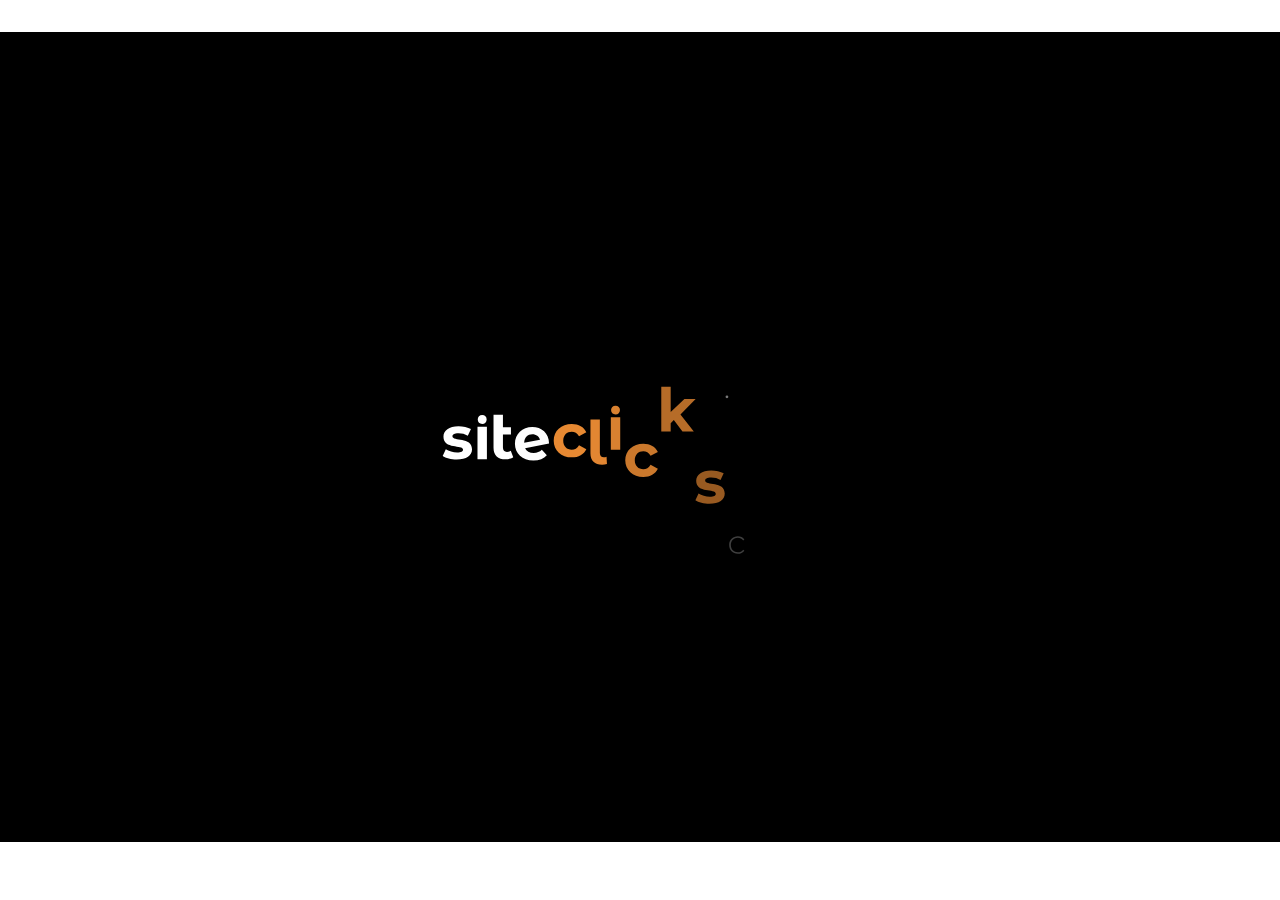
==== commit 2011b482: "Change root path" ====
--- a/index.html
+++ b/index.html
@@ -33,7 +33,7 @@
 <style id="safe-svg-svg-icon-style-inline-css">
 .wp-block-safe-svg-svg-icon a{align-self:center}.safe-svg-cover{text-align:center}.safe-svg-cover .safe-svg-inside{display:inline-block;max-width:100%}.safe-svg-cover svg{fill:currentColor;height:100%;max-height:100%;max-width:100%;width:100%}
 
-/*# sourceURL=/wp-content/plugins/safe-svg/dist/safe-svg-block-frontend.css */
+/*# sourceURL=./wp-content/plugins/safe-svg/dist/safe-svg-block-frontend.css */
 </style>
 <style id="global-styles-inline-css">
 :root{--wp--preset--aspect-ratio--square: 1;--wp--preset--aspect-ratio--4-3: 4/3;--wp--preset--aspect-ratio--3-4: 3/4;--wp--preset--aspect-ratio--3-2: 3/2;--wp--preset--aspect-ratio--2-3: 2/3;--wp--preset--aspect-ratio--16-9: 16/9;--wp--preset--aspect-ratio--9-16: 9/16;--wp--preset--color--black: #000000;--wp--preset--color--cyan-bluish-gray: #abb8c3;--wp--preset--color--white: #ffffff;--wp--preset--color--pale-pink: #f78da7;--wp--preset--color--vivid-red: #cf2e2e;--wp--preset--color--luminous-vivid-orange: #ff6900;--wp--preset--color--luminous-vivid-amber: #fcb900;--wp--preset--color--light-green-cyan: #7bdcb5;--wp--preset--color--vivid-green-cyan: #00d084;--wp--preset--color--pale-cyan-blue: #8ed1fc;--wp--preset--color--vivid-cyan-blue: #0693e3;--wp--preset--color--vivid-purple: #9b51e0;--wp--preset--gradient--vivid-cyan-blue-to-vivid-purple: linear-gradient(135deg,rgb(6,147,227) 0%,rgb(155,81,224) 100%);--wp--preset--gradient--light-green-cyan-to-vivid-green-cyan: linear-gradient(135deg,rgb(122,220,180) 0%,rgb(0,208,130) 100%);--wp--preset--gradient--luminous-vivid-amber-to-luminous-vivid-orange: linear-gradient(135deg,rgb(252,185,0) 0%,rgb(255,105,0) 100%);--wp--preset--gradient--luminous-vivid-orange-to-vivid-red: linear-gradient(135deg,rgb(255,105,0) 0%,rgb(207,46,46) 100%);--wp--preset--gradient--very-light-gray-to-cyan-bluish-gray: linear-gradient(135deg,rgb(238,238,238) 0%,rgb(169,184,195) 100%);--wp--preset--gradient--cool-to-warm-spectrum: linear-gradient(135deg,rgb(74,234,220) 0%,rgb(151,120,209) 20%,rgb(207,42,186) 40%,rgb(238,44,130) 60%,rgb(251,105,98) 80%,rgb(254,248,76) 100%);--wp--preset--gradient--blush-light-purple: linear-gradient(135deg,rgb(255,206,236) 0%,rgb(152,150,240) 100%);--wp--preset--gradient--blush-bordeaux: linear-gradient(135deg,rgb(254,205,165) 0%,rgb(254,45,45) 50%,rgb(107,0,62) 100%);--wp--preset--gradient--luminous-dusk: linear-gradient(135deg,rgb(255,203,112) 0%,rgb(199,81,192) 50%,rgb(65,88,208) 100%);--wp--preset--gradient--pale-ocean: linear-gradient(135deg,rgb(255,245,203) 0%,rgb(182,227,212) 50%,rgb(51,167,181) 100%);--wp--preset--gradient--electric-grass: linear-gradient(135deg,rgb(202,248,128) 0%,rgb(113,206,126) 100%);--wp--preset--gradient--midnight: linear-gradient(135deg,rgb(2,3,129) 0%,rgb(40,116,252) 100%);--wp--preset--font-size--small: 13px;--wp--preset--font-size--medium: 20px;--wp--preset--font-size--large: 36px;--wp--preset--font-size--x-large: 42px;--wp--preset--spacing--20: 0.44rem;--wp--preset--spacing--30: 0.67rem;--wp--preset--spacing--40: 1rem;--wp--preset--spacing--50: 1.5rem;--wp--preset--spacing--60: 2.25rem;--wp--preset--spacing--70: 3.38rem;--wp--preset--spacing--80: 5.06rem;--wp--preset--shadow--natural: 6px 6px 9px rgba(0, 0, 0, 0.2);--wp--preset--shadow--deep: 12px 12px 50px rgba(0, 0, 0, 0.4);--wp--preset--shadow--sharp: 6px 6px 0px rgba(0, 0, 0, 0.2);--wp--preset--shadow--outlined: 6px 6px 0px -3px rgb(255, 255, 255), 6px 6px rgb(0, 0, 0);--wp--preset--shadow--crisp: 6px 6px 0px rgb(0, 0, 0);}.wp-block-button{--wp--preset--dimension--25: 25%;--wp--preset--dimension--50: 50%;--wp--preset--dimension--75: 75%;--wp--preset--dimension--100: 100%;}:root { --wp--style--global--content-size: 800px;--wp--style--global--wide-size: 1200px; }:where(body) { margin: 0; }.wp-site-blocks > .alignleft { float: left; margin-right: 2em; }.wp-site-blocks > .alignright { float: right; margin-left: 2em; }.wp-site-blocks > .aligncenter { justify-content: center; margin-left: auto; margin-right: auto; }:where(.wp-site-blocks) > * { margin-block-start: 24px; margin-block-end: 0; }:where(.wp-site-blocks) > :first-child { margin-block-start: 0; }:where(.wp-site-blocks) > :last-child { margin-block-end: 0; }:root { --wp--style--block-gap: 24px; }:root :where(.is-layout-flow) > :first-child{margin-block-start: 0;}:root :where(.is-layout-flow) > :last-child{margin-block-end: 0;}:root :where(.is-layout-flow) > *{margin-block-start: 24px;margin-block-end: 0;}:root :where(.is-layout-constrained) > :first-child{margin-block-start: 0;}:root :where(.is-layout-constrained) > :last-child{margin-block-end: 0;}:root :where(.is-layout-constrained) > *{margin-block-start: 24px;margin-block-end: 0;}:root :where(.is-layout-flex){gap: 24px;}:root :where(.is-layout-grid){gap: 24px;}.is-layout-flow > .alignleft{float: left;margin-inline-start: 0;margin-inline-end: 2em;}.is-layout-flow > .alignright{float: right;margin-inline-start: 2em;margin-inline-end: 0;}.is-layout-flow > .aligncenter{margin-left: auto !important;margin-right: auto !important;}.is-layout-constrained > .alignleft{float: left;margin-inline-start: 0;margin-inline-end: 2em;}.is-layout-constrained > .alignright{float: right;margin-inline-start: 2em;margin-inline-end: 0;}.is-layout-constrained > .aligncenter{margin-left: auto !important;margin-right: auto !important;}.is-layout-constrained > :where(:not(.alignleft):not(.alignright):not(.alignfull)){max-width: var(--wp--style--global--content-size);margin-left: auto !important;margin-right: auto !important;}.is-layout-constrained > .alignwide{max-width: var(--wp--style--global--wide-size);}body .is-layout-flex{display: flex;}.is-layout-flex{flex-wrap: wrap;align-items: center;}.is-layout-flex > :is(*, div){margin: 0;}body .is-layout-grid{display: grid;}.is-layout-grid > :is(*, div){margin: 0;}body{padding-top: 0px;padding-right: 0px;padding-bottom: 0px;padding-left: 0px;}:root :where(.wp-element-button, .wp-block-button__link){background-color: #32373c;border-width: 0;color: #fff;font-family: inherit;font-size: inherit;font-style: inherit;font-weight: inherit;letter-spacing: inherit;line-height: inherit;padding-top: calc(0.667em + 2px);padding-right: calc(1.333em + 2px);padding-bottom: calc(0.667em + 2px);padding-left: calc(1.333em + 2px);text-decoration: none;text-transform: inherit;}.has-black-color{color: var(--wp--preset--color--black) !important;}.has-cyan-bluish-gray-color{color: var(--wp--preset--color--cyan-bluish-gray) !important;}.has-white-color{color: var(--wp--preset--color--white) !important;}.has-pale-pink-color{color: var(--wp--preset--color--pale-pink) !important;}.has-vivid-red-color{color: var(--wp--preset--color--vivid-red) !important;}.has-luminous-vivid-orange-color{color: var(--wp--preset--color--luminous-vivid-orange) !important;}.has-luminous-vivid-amber-color{color: var(--wp--preset--color--luminous-vivid-amber) !important;}.has-light-green-cyan-color{color: var(--wp--preset--color--light-green-cyan) !important;}.has-vivid-green-cyan-color{color: var(--wp--preset--color--vivid-green-cyan) !important;}.has-pale-cyan-blue-color{color: var(--wp--preset--color--pale-cyan-blue) !important;}.has-vivid-cyan-blue-color{color: var(--wp--preset--color--vivid-cyan-blue) !important;}.has-vivid-purple-color{color: var(--wp--preset--color--vivid-purple) !important;}.has-black-background-color{background-color: var(--wp--preset--color--black) !important;}.has-cyan-bluish-gray-background-color{background-color: var(--wp--preset--color--cyan-bluish-gray) !important;}.has-white-background-color{background-color: var(--wp--preset--color--white) !important;}.has-pale-pink-background-color{background-color: var(--wp--preset--color--pale-pink) !important;}.has-vivid-red-background-color{background-color: var(--wp--preset--color--vivid-red) !important;}.has-luminous-vivid-orange-background-color{background-color: var(--wp--preset--color--luminous-vivid-orange) !important;}.has-luminous-vivid-amber-background-color{background-color: var(--wp--preset--color--luminous-vivid-amber) !important;}.has-light-green-cyan-background-color{background-color: var(--wp--preset--color--light-green-cyan) !important;}.has-vivid-green-cyan-background-color{background-color: var(--wp--preset--color--vivid-green-cyan) !important;}.has-pale-cyan-blue-background-color{background-color: var(--wp--preset--color--pale-cyan-blue) !important;}.has-vivid-cyan-blue-background-color{background-color: var(--wp--preset--color--vivid-cyan-blue) !important;}.has-vivid-purple-background-color{background-color: var(--wp--preset--color--vivid-purple) !important;}.has-black-border-color{border-color: var(--wp--preset--color--black) !important;}.has-cyan-bluish-gray-border-color{border-color: var(--wp--preset--color--cyan-bluish-gray) !important;}.has-white-border-color{border-color: var(--wp--preset--color--white) !important;}.has-pale-pink-border-color{border-color: var(--wp--preset--color--pale-pink) !important;}.has-vivid-red-border-color{border-color: var(--wp--preset--color--vivid-red) !important;}.has-luminous-vivid-orange-border-color{border-color: var(--wp--preset--color--luminous-vivid-orange) !important;}.has-luminous-vivid-amber-border-color{border-color: var(--wp--preset--color--luminous-vivid-amber) !important;}.has-light-green-cyan-border-color{border-color: var(--wp--preset--color--light-green-cyan) !important;}.has-vivid-green-cyan-border-color{border-color: var(--wp--preset--color--vivid-green-cyan) !important;}.has-pale-cyan-blue-border-color{border-color: var(--wp--preset--color--pale-cyan-blue) !important;}.has-vivid-cyan-blue-border-color{border-color: var(--wp--preset--color--vivid-cyan-blue) !important;}.has-vivid-purple-border-color{border-color: var(--wp--preset--color--vivid-purple) !important;}.has-vivid-cyan-blue-to-vivid-purple-gradient-background{background: var(--wp--preset--gradient--vivid-cyan-blue-to-vivid-purple) !important;}.has-light-green-cyan-to-vivid-green-cyan-gradient-background{background: var(--wp--preset--gradient--light-green-cyan-to-vivid-green-cyan) !important;}.has-luminous-vivid-amber-to-luminous-vivid-orange-gradient-background{background: var(--wp--preset--gradient--luminous-vivid-amber-to-luminous-vivid-orange) !important;}.has-luminous-vivid-orange-to-vivid-red-gradient-background{background: var(--wp--preset--gradient--luminous-vivid-orange-to-vivid-red) !important;}.has-very-light-gray-to-cyan-bluish-gray-gradient-background{background: var(--wp--preset--gradient--very-light-gray-to-cyan-bluish-gray) !important;}.has-cool-to-warm-spectrum-gradient-background{background: var(--wp--preset--gradient--cool-to-warm-spectrum) !important;}.has-blush-light-purple-gradient-background{background: var(--wp--preset--gradient--blush-light-purple) !important;}.has-blush-bordeaux-gradient-background{background: var(--wp--preset--gradient--blush-bordeaux) !important;}.has-luminous-dusk-gradient-background{background: var(--wp--preset--gradient--luminous-dusk) !important;}.has-pale-ocean-gradient-background{background: var(--wp--preset--gradient--pale-ocean) !important;}.has-electric-grass-gradient-background{background: var(--wp--preset--gradient--electric-grass) !important;}.has-midnight-gradient-background{background: var(--wp--preset--gradient--midnight) !important;}.has-small-font-size{font-size: var(--wp--preset--font-size--small) !important;}.has-medium-font-size{font-size: var(--wp--preset--font-size--medium) !important;}.has-large-font-size{font-size: var(--wp--preset--font-size--large) !important;}.has-x-large-font-size{font-size: var(--wp--preset--font-size--x-large) !important;}
@@ -41,28 +41,28 @@
 :root :where(.wp-block-pullquote){font-size: 1.5em;line-height: 1.6;}
 /*# sourceURL=global-styles-inline-css */
 </style>
-<link rel="stylesheet" id="hello-elementor-theme-style-css" href="/wp-content/themes/hello-elementor/assets/css/theme.css?ver=3.5.2" media="all">
-<link rel="stylesheet" id="hello-elementor-child-01-css" href="/wp-content/themes/hello-elementor-child-01/style.css?ver=1.0.0" media="all">
-<link rel="stylesheet" id="hello-elementor-css" href="/wp-content/themes/hello-elementor/assets/css/reset.css?ver=3.5.2" media="all">
-<link rel="stylesheet" id="hello-elementor-header-footer-css" href="/wp-content/themes/hello-elementor/assets/css/header-footer.css?ver=3.5.2" media="all">
-<link rel="stylesheet" id="elementor-frontend-css" href="/wp-content/plugins/elementor/assets/css/frontend.min.css?ver=4.4.0" media="all">
+<link rel="stylesheet" id="hello-elementor-theme-style-css" href="./wp-content/themes/hello-elementor/assets/css/theme.css?ver=3.5.2" media="all">
+<link rel="stylesheet" id="hello-elementor-child-01-css" href="./wp-content/themes/hello-elementor-child-01/style.css?ver=1.0.0" media="all">
+<link rel="stylesheet" id="hello-elementor-css" href="./wp-content/themes/hello-elementor/assets/css/reset.css?ver=3.5.2" media="all">
+<link rel="stylesheet" id="hello-elementor-header-footer-css" href="./wp-content/themes/hello-elementor/assets/css/header-footer.css?ver=3.5.2" media="all">
+<link rel="stylesheet" id="elementor-frontend-css" href="./wp-content/plugins/elementor/assets/css/frontend.min.css?ver=4.4.0" media="all">
 <style id="elementor-frontend-inline-css">
 .elementor-kit-14{--e-global-color-primary:#6EC1E4;--e-global-color-secondary:#54595F;--e-global-color-text:#7A7A7A;--e-global-color-accent:#61CE70;--e-global-typography-primary-font-family:"Roboto";--e-global-typography-primary-font-weight:600;--e-global-typography-secondary-font-family:"Roboto Slab";--e-global-typography-secondary-font-weight:400;--e-global-typography-text-font-family:"Roboto";--e-global-typography-text-font-weight:400;--e-global-typography-accent-font-family:"Roboto";--e-global-typography-accent-font-weight:500;}.elementor-section.elementor-section-boxed > .elementor-container{max-width:1140px;}.e-con{--container-max-width:1140px;}.elementor-widget:not(:last-child){margin-block-end:20px;}.elementor-element{--widgets-spacing:20px 20px;--widgets-spacing-row:20px;--widgets-spacing-column:20px;}{}h1.entry-title{display:var(--page-title-display);}.site-header .site-branding{flex-direction:column;align-items:stretch;}.site-header{padding-inline-end:0px;padding-inline-start:0px;}.site-footer .site-branding{flex-direction:column;align-items:stretch;}@media(max-width:1024px){.elementor-section.elementor-section-boxed > .elementor-container{max-width:1024px;}.e-con{--container-max-width:1024px;}}@media(max-width:767px){.elementor-section.elementor-section-boxed > .elementor-container{max-width:767px;}.e-con{--container-max-width:767px;}}
 .e-heading-base a, .e-paragraph-base a { all: unset; cursor: pointer; }.elementor :where(.e-svg-base) { width: var(--e-svg-width, 65px); height: var(--e-svg-height, 65px); }form[data-element_type="e-form"].form-state-success [data-element_type="e-form-success-message"],form[data-element_type="e-form"].form-state-error [data-element_type="e-form-error-message"]{ display: block; }.elementor-edit-mode [data-element_type="e-form-success-message"]:is(.elementor-element-editable, :has(.elementor-element-editable), :has(> .elementor-empty-view)),.elementor-edit-mode [data-element_type="e-form-error-message"]:is(.elementor-element-editable, :has(.elementor-element-editable), :has(> .elementor-empty-view)){ display: block; }.e-background-video { position: relative; overflow: hidden; }.e-background-video__media { position: absolute; inset: 0; width: 100%; height: 100%; object-fit: cover; pointer-events: none; z-index: 0; }.e-background-video__content { position: relative; z-index: 1; flex: 1 1 auto; }.elementor-edit-mode .e-background-video__content.e-atomic-element:has(> .elementor-empty-view) { display: flex; flex-direction: column; flex: 1 1 auto; min-height: 0; }.elementor-edit-mode .e-background-video__content.e-atomic-element:has(> .elementor-empty-view) > .elementor-empty-view.elementor-empty-view { position: relative; flex: 1 1 auto; min-height: 120px; height: auto; width: 100%; }.elementor-edit-mode .e-background-video__content.e-atomic-element:has(> .elementor-empty-view) > .elementor-empty-view > .elementor-first-add { position: absolute; inset: 0; width: 100%; height: 100%; }.e-background-video__controls { z-index: 2; }.e-background-video__play, .e-background-video__pause { appearance: none; -webkit-appearance: none; }.e-background-video.e-background-video--playing .e-background-video__play { display: none; }.e-background-video.e-background-video--paused .e-background-video__pause { display: none; }.e-background-video:not(.e-background-video--playing):not(.e-background-video--paused) .e-background-video__controls,.e-background-video:not(.e-background-video--playing):not(.e-background-video--paused) .e-background-video__play,.e-background-video:not(.e-background-video--playing):not(.e-background-video--paused) .e-background-video__pause { display: none; }.e-accordion-item-header-base { list-style: none; }.e-accordion-item-header-base::-webkit-details-marker { display: none; }.e-accordion-item-base { interpolate-size: allow-keywords; }.e-accordion-item-base::details-content {block-size: 0; overflow: hidden;transition: block-size .3s ease, content-visibility .3s ease allow-discrete;}.e-accordion-item-base[open]::details-content { block-size: auto; }.e-accordion-item-icon-base, .e-accordion-item-icon-open-base { --e-svg-width: auto; --e-svg-height: 100%; }:where(.e-accordion-item-icon-base, .e-accordion-item-icon-open-base) .e-svg-base { max-width: 100%; }.e-accordion-item-icon-base.e-accordion-item-icon-base .e-svg-base svg, .e-accordion-item-icon-open-base.e-accordion-item-icon-open-base .e-svg-base svg { width: auto !important; }.e-accordion-item-icon-base svg, .e-accordion-item-icon-open-base svg { transition: transform .3s ease; }.e-accordion-item-base:not([open]) > summary :is(.e-accordion-item-icon-base, .e-accordion-item-icon-open-base) svg { transform: rotate(var(--e-accordion-icon-rotation-closed)); }.e-accordion-item-base[open] > summary :is(.e-accordion-item-icon-base, .e-accordion-item-icon-open-base) svg { transform: rotate(var(--e-accordion-icon-rotation, 180deg)); }.e-accordion-item-header-base.e-accordion-item-header-base:has(> .e-accordion-item-icon-open-base) { display: grid; grid-template-columns: minmax(0, 1fr) auto; align-items: center; }.e-accordion-item-header-base:has(> .e-accordion-item-icon-open-base) > .e-accordion-item-title-base { grid-column: 1; grid-row: 1; }.e-accordion-item-header-base:has(> .e-accordion-item-icon-open-base) > :is(.e-accordion-item-icon-base, .e-accordion-item-icon-open-base) { grid-column: 2; grid-row: 1; }.e-accordion-item-base .e-accordion-item-icon-open-base.e-accordion-item-icon-open-base { visibility: hidden; }.e-accordion-item-base[open] > summary .e-accordion-item-icon-open-base { visibility: visible; }.e-accordion-item-base[open] > summary:has(.e-accordion-item-icon-open-base) .e-accordion-item-icon-base { visibility: hidden; }.e-list-item-marker-base { --e-svg-width: 0.6em; --e-svg-height: 0.6em; }:where(.e-list-item-marker-base) .e-svg-base { flex-shrink: 0; }.e-list-item-marker-base .e-svg-base svg { display: block; }
 .elementor-160 .elementor-element.elementor-element-edaa46c{width:var( --container-widget-width, 46% );max-width:46%;--container-widget-width:46%;--container-widget-flex-grow:0;}:root{--page-title-display:none;}
 /*# sourceURL=elementor-frontend-inline-css */
 </style>
-<link rel="stylesheet" id="base-desktop-css" href="/wp-content/uploads/elementor/css/base-desktop.css?ver=6af8c650afc04" media="all">
-<link rel="stylesheet" id="local-160-frontend-desktop-css" href="/wp-content/uploads/elementor/css/local-160-frontend-desktop.css?ver=6afa11261ddfb" media="all">
-<link rel="stylesheet" id="base-mobile-css" href="/wp-content/uploads/elementor/css/base-mobile.css?ver=6af8c650afc04" media="(max-width:767px)">
+<link rel="stylesheet" id="base-desktop-css" href="./wp-content/uploads/elementor/css/base-desktop.css?ver=6af8c650afc04" media="all">
+<link rel="stylesheet" id="local-160-frontend-desktop-css" href="./wp-content/uploads/elementor/css/local-160-frontend-desktop.css?ver=6afa11261ddfb" media="all">
+<link rel="stylesheet" id="base-mobile-css" href="./wp-content/uploads/elementor/css/base-mobile.css?ver=6af8c650afc04" media="(max-width:767px)">
 <link rel="stylesheet" id="elementor-gf-roboto-css" href="https://fonts.googleapis.com/css?family=Roboto:100,100italic,200,200italic,300,300italic,400,400italic,500,500italic,600,600italic,700,700italic,800,800italic,900,900italic&amp;display=swap" media="all">
 <link rel="stylesheet" id="elementor-gf-robotoslab-css" href="https://fonts.googleapis.com/css?family=Roboto+Slab:100,100italic,200,200italic,300,300italic,400,400italic,500,500italic,600,600italic,700,700italic,800,800italic,900,900italic&amp;display=swap" media="all">
-<script id="jquery-core-js" src="/wp-includes/js/jquery/jquery.min.js?ver=3.7.1"></script>
-<script id="jquery-migrate-js" src="/wp-includes/js/jquery/jquery-migrate.min.js?ver=3.4.1"></script>
-<link rel="EditURI" type="application/rsd+xml" title="RSD" href="/xmlrpc.php?rsd">
+<script id="jquery-core-js" src="./wp-includes/js/jquery/jquery.min.js?ver=3.7.1"></script>
+<script id="jquery-migrate-js" src="./wp-includes/js/jquery/jquery-migrate.min.js?ver=3.4.1"></script>
+<link rel="EditURI" type="application/rsd+xml" title="RSD" href="./xmlrpc.php?rsd">
 <meta name="generator" content="WordPress 7.1.4">
-<link rel="canonical" href="/">
-<link rel="shortlink" href="/">
+<link rel="canonical" href="./">
+<link rel="shortlink" href="./">
 </head>
 <body class="home wp-singular page-template-default page page-id-160 wp-embed-responsive wp-theme-hello-elementor wp-child-theme-hello-elementor-child-01 hello-elementor-default elementor-default elementor-kit-14 elementor-page elementor-page-160">
 
@@ -73,7 +73,7 @@
 	<div class="header-inner">
 		<div class="site-branding show-title">
 							<div class="site-title show">
-					<a href="/" title="Home" rel="home">
+					<a href="./" title="Home" rel="home">
 						WordPressLogos					</a>
 				</div>
 					</div>
@@ -189,27 +189,27 @@
 {"prefetch":[{"source":"document","where":{"and":[{"href_matches":"/WordPressLogos/*"},{"not":{"href_matches":["/WordPressLogos/wp-*.php","/WordPressLogos/wp-admin/*","/WordPressLogos/wp-content/uploads/*","/WordPressLogos/wp-content/*","/WordPressLogos/wp-content/plugins/*","/WordPressLogos/wp-content/themes/hello-elementor-child-01/*","/WordPressLogos/wp-content/themes/hello-elementor/*","/WordPressLogos/*\\?(.+)"]}},{"not":{"selector_matches":"a[rel~=\"nofollow\"]"}},{"not":{"selector_matches":".no-prefetch, .no-prefetch a"}}]},"eagerness":"conservative"}]}
 </script>
 <script id="gsap-js" src="https://cdnjs.cloudflare.com/ajax/libs/gsap/3.13.0/gsap.min.js?ver=3.13.0"></script>
-<script id="ldl-animations-js" src="/wp-content/themes/hello-elementor-child-01/js/ldl.js?ver=1.0.0"></script>
-<script id="hello-theme-frontend-js" src="/wp-content/themes/hello-elementor/assets/js/hello-frontend.js?ver=3.5.2"></script>
-<script id="elementor-webpack-runtime-js" src="/wp-content/plugins/elementor/assets/js/webpack.runtime.min.js?ver=4.4.0"></script>
-<script id="elementor-frontend-modules-js" src="/wp-content/plugins/elementor/assets/js/frontend-modules.min.js?ver=4.4.0"></script>
+<script id="ldl-animations-js" src="./wp-content/themes/hello-elementor-child-01/js/ldl.js?ver=1.0.0"></script>
+<script id="hello-theme-frontend-js" src="./wp-content/themes/hello-elementor/assets/js/hello-frontend.js?ver=3.5.2"></script>
+<script id="elementor-webpack-runtime-js" src="./wp-content/plugins/elementor/assets/js/webpack.runtime.min.js?ver=4.4.0"></script>
+<script id="elementor-frontend-modules-js" src="./wp-content/plugins/elementor/assets/js/frontend-modules.min.js?ver=4.4.0"></script>
 <script id="jquery-ui-core-js-before">
 jQuery.uiBackCompat = true;
 //# sourceURL=jquery-ui-core-js-before
 </script>
-<script id="jquery-ui-core-js" src="/wp-includes/js/jquery/ui/core.min.js?ver=1.14.2"></script>
+<script id="jquery-ui-core-js" src="./wp-includes/js/jquery/ui/core.min.js?ver=1.14.2"></script>
 <script id="elementor-frontend-js-before">
-var elementorFrontendConfig = {"environmentMode":{"edit":false,"wpPreview":false,"isScriptDebug":false},"i18n":{"shareOnFacebook":"Share on Facebook","shareOnX":"Share on X","pinIt":"Pin it","download":"Download","downloadImage":"Download image","fullscreen":"Fullscreen","zoom":"Zoom","share":"Share","playVideo":"Play Video","previous":"Previous","next":"Next","close":"Close","a11yCarouselPrevSlideMessage":"Previous slide","a11yCarouselNextSlideMessage":"Next slide","a11yCarouselFirstSlideMessage":"This is the first slide","a11yCarouselLastSlideMessage":"This is the last slide","a11yCarouselPaginationBulletMessage":"Go to slide"},"is_rtl":false,"breakpoints":{"xs":0,"sm":480,"md":768,"lg":1025,"xl":1440,"xxl":1600},"responsive":{"breakpoints":{"mobile":{"label":"Mobile Portrait","value":767,"default_value":767,"direction":"max","is_enabled":true},"mobile_extra":{"label":"Mobile Landscape","value":880,"default_value":880,"direction":"max","is_enabled":false},"tablet":{"label":"Tablet Portrait","value":1024,"default_value":1024,"direction":"max","is_enabled":true},"tablet_extra":{"label":"Tablet Landscape","value":1200,"default_value":1200,"direction":"max","is_enabled":false},"laptop":{"label":"Laptop","value":1366,"default_value":1366,"direction":"max","is_enabled":false},"widescreen":{"label":"Widescreen","value":2400,"default_value":2400,"direction":"min","is_enabled":false}},"hasCustomBreakpoints":false},"version":"4.4.0","is_static":false,"experimentalFeatures":{"e_font_icon_svg":true,"additional_custom_breakpoints":true,"container":true,"hello-theme-header-footer":true,"e_mcp_revision_snapshots":true,"nested-elements":true,"e_atomic_elements":true,"e_opt_in_v4":true,"import-export-customization":true},"urls":{"assets":"\/wp-content\/plugins\/elementor\/assets\/","ajaxurl":"\/wp-admin\/admin-ajax.php","uploadUrl":"\/wp-content\/uploads"},"nonces":{"floatingButtonsClickTracking":"46aef85487","atomicFormsSendForm":"c1b8bee061"},"swiperClass":"swiper","settings":{"page":[],"editorPreferences":[]},"kit":{"active_breakpoints":["viewport_mobile","viewport_tablet"],"global_image_lightbox":"yes","lightbox_enable_counter":"yes","lightbox_enable_fullscreen":"yes","lightbox_enable_zoom":"yes","lightbox_enable_share":"yes","lightbox_title_src":"title","lightbox_description_src":"description","hello_header_logo_type":"title","hello_footer_logo_type":"logo"},"post":{"id":160,"title":"WordPressLogos","excerpt":"","featuredImage":"\/wp-content\/uploads\/2026\/11\/siteclicks_site_clicks_digital_logo-1.svg"}};
+var elementorFrontendConfig = {"environmentMode":{"edit":false,"wpPreview":false,"isScriptDebug":false},"i18n":{"shareOnFacebook":"Share on Facebook","shareOnX":"Share on X","pinIt":"Pin it","download":"Download","downloadImage":"Download image","fullscreen":"Fullscreen","zoom":"Zoom","share":"Share","playVideo":"Play Video","previous":"Previous","next":"Next","close":"Close","a11yCarouselPrevSlideMessage":"Previous slide","a11yCarouselNextSlideMessage":"Next slide","a11yCarouselFirstSlideMessage":"This is the first slide","a11yCarouselLastSlideMessage":"This is the last slide","a11yCarouselPaginationBulletMessage":"Go to slide"},"is_rtl":false,"breakpoints":{"xs":0,"sm":480,"md":768,"lg":1025,"xl":1440,"xxl":1600},"responsive":{"breakpoints":{"mobile":{"label":"Mobile Portrait","value":767,"default_value":767,"direction":"max","is_enabled":true},"mobile_extra":{"label":"Mobile Landscape","value":880,"default_value":880,"direction":"max","is_enabled":false},"tablet":{"label":"Tablet Portrait","value":1024,"default_value":1024,"direction":"max","is_enabled":true},"tablet_extra":{"label":"Tablet Landscape","value":1200,"default_value":1200,"direction":"max","is_enabled":false},"laptop":{"label":"Laptop","value":1366,"default_value":1366,"direction":"max","is_enabled":false},"widescreen":{"label":"Widescreen","value":2400,"default_value":2400,"direction":"min","is_enabled":false}},"hasCustomBreakpoints":false},"version":"4.4.0","is_static":false,"experimentalFeatures":{"e_font_icon_svg":true,"additional_custom_breakpoints":true,"container":true,"hello-theme-header-footer":true,"e_mcp_revision_snapshots":true,"nested-elements":true,"e_atomic_elements":true,"e_opt_in_v4":true,"import-export-customization":true},"urls":{"assets":".\/wp-content\/plugins\/elementor\/assets\/","ajaxurl":".\/wp-admin\/admin-ajax.php","uploadUrl":".\/wp-content\/uploads"},"nonces":{"floatingButtonsClickTracking":"46aef85487","atomicFormsSendForm":"c1b8bee061"},"swiperClass":"swiper","settings":{"page":[],"editorPreferences":[]},"kit":{"active_breakpoints":["viewport_mobile","viewport_tablet"],"global_image_lightbox":"yes","lightbox_enable_counter":"yes","lightbox_enable_fullscreen":"yes","lightbox_enable_zoom":"yes","lightbox_enable_share":"yes","lightbox_title_src":"title","lightbox_description_src":"description","hello_header_logo_type":"title","hello_footer_logo_type":"logo"},"post":{"id":160,"title":"WordPressLogos","excerpt":"","featuredImage":".\/wp-content\/uploads\/2026\/11\/siteclicks_site_clicks_digital_logo-1.svg"}};
 //# sourceURL=elementor-frontend-js-before
 </script>
-<script id="elementor-frontend-js" src="/wp-content/plugins/elementor/assets/js/frontend.min.js?ver=4.4.0"></script>
+<script id="elementor-frontend-js" src="./wp-content/plugins/elementor/assets/js/frontend.min.js?ver=4.4.0"></script>
 <script id="wp-emoji-settings" type="application/json">
-{"baseUrl":"https://s.w.org/images/core/emoji/17.0.2/72x72/","ext":".png","svgUrl":"https://s.w.org/images/core/emoji/17.0.2/svg/","svgExt":".svg","source":{"concatemoji":"/wp-includes/js/wp-emoji-release.min.js?ver=7.1.4"}}
+{"baseUrl":"https://s.w.org/images/core/emoji/17.0.2/72x72/","ext":".png","svgUrl":"https://s.w.org/images/core/emoji/17.0.2/svg/","svgExt":".svg","source":{"concatemoji":"./wp-includes/js/wp-emoji-release.min.js?ver=7.1.4"}}
 </script>
 <script type="module">
 /*! This file is auto-generated */
 var e="script#wp-emoji-settings",t=document.querySelector(e);if(!(t instanceof HTMLScriptElement))throw new Error("Element missing: "+e);const r=JSON.parse(t.text),s=(window._wpemojiSettings=r,"wpEmojiSettingsSupports"),o=["flag","emoji"];function i(e){try{var t={supportTests:e,timestamp:(new Date).valueOf()};sessionStorage.setItem(s,JSON.stringify(t))}catch(e){}}function c(e,t,n){e.clearRect(0,0,e.canvas.width,e.canvas.height),e.fillText(t,0,0);t=new Uint32Array(e.getImageData(0,0,e.canvas.width,e.canvas.height).data);e.clearRect(0,0,e.canvas.width,e.canvas.height),e.fillText(n,0,0);const r=new Uint32Array(e.getImageData(0,0,e.canvas.width,e.canvas.height).data);return t.every((e,t)=>e===r[t])}function p(e,t){e.clearRect(0,0,e.canvas.width,e.canvas.height),e.fillText(t,0,0);var n=e.getImageData(16,16,1,1);for(let e=0;e<n.data.length;e++)if(0!==n.data[e])return!1;return!0}function u(e,t,n,r){switch(t){case"flag":return n(e,"\ud83c\udff3\ufe0f\u200d\u26a7\ufe0f","\ud83c\udff3\ufe0f\u200b\u26a7\ufe0f")?!1:!n(e,"\ud83c\udde8\ud83c\uddf6","\ud83c\udde8\u200b\ud83c\uddf6")&&!n(e,"\ud83c\udff4\udb40\udc67\udb40\udc62\udb40\udc65\udb40\udc6e\udb40\udc67\udb40\udc7f","\ud83c\udff4\u200b\udb40\udc67\u200b\udb40\udc62\u200b\udb40\udc65\u200b\udb40\udc6e\u200b\udb40\udc67\u200b\udb40\udc7f");case"emoji":return!r(e,"\ud83e\u1fac8")}return!1}function f(e,t,n,r){let a;const s=(a="undefined"!=typeof WorkerGlobalScope&&self instanceof WorkerGlobalScope?new OffscreenCanvas(300,150):document.createElement("canvas")).getContext("2d",{willReadFrequently:!0}),o=(s.textBaseline="top",s.font="600 32px Arial",{});return e.forEach(e=>{o[e]=t(s,e,n,r)}),o}function a(e){var t=document.createElement("script");t.src=e,t.defer=!0,document.head.appendChild(t)}r.supports={everything:!0,everythingExceptFlag:!0},new Promise(t=>{let n=function(){try{var e=JSON.parse(sessionStorage.getItem(s));if("object"==typeof e&&"number"==typeof e.timestamp&&(new Date).valueOf()<e.timestamp+604800&&"object"==typeof e.supportTests)return e.supportTests}catch(e){}return null}();if(!n){if("undefined"!=typeof Worker&&"undefined"!=typeof OffscreenCanvas&&"undefined"!=typeof URL&&URL.createObjectURL&&"undefined"!=typeof Blob)try{var e="postMessage("+f.toString()+"("+[JSON.stringify(o),u.toString(),c.toString(),p.toString()].join(",")+"));",r=new Blob([e],{type:"text/javascript"});const a=new Worker(URL.createObjectURL(r),{name:"wpTestEmojiSupports"});return void(a.onmessage=e=>{i(n=e.data),a.terminate(),t(n)})}catch(e){}i(n=f(o,u,c,p))}t(n)}).then(e=>{for(const n in e)r.supports[n]=e[n],r.supports.everything=r.supports.everything&&r.supports[n],"flag"!==n&&(r.supports.everythingExceptFlag=r.supports.everythingExceptFlag&&r.supports[n]);var t;r.supports.everythingExceptFlag=r.supports.everythingExceptFlag&&!r.supports.flag,r.supports.everything||((t=r.source||{}).concatemoji?a(t.concatemoji):t.wpemoji&&t.twemoji&&(a(t.twemoji),a(t.wpemoji)))});
-//# sourceURL=/wp-includes/js/wp-emoji-loader.min.js
+//# sourceURL=./wp-includes/js/wp-emoji-loader.min.js
 </script>
 
 </body>
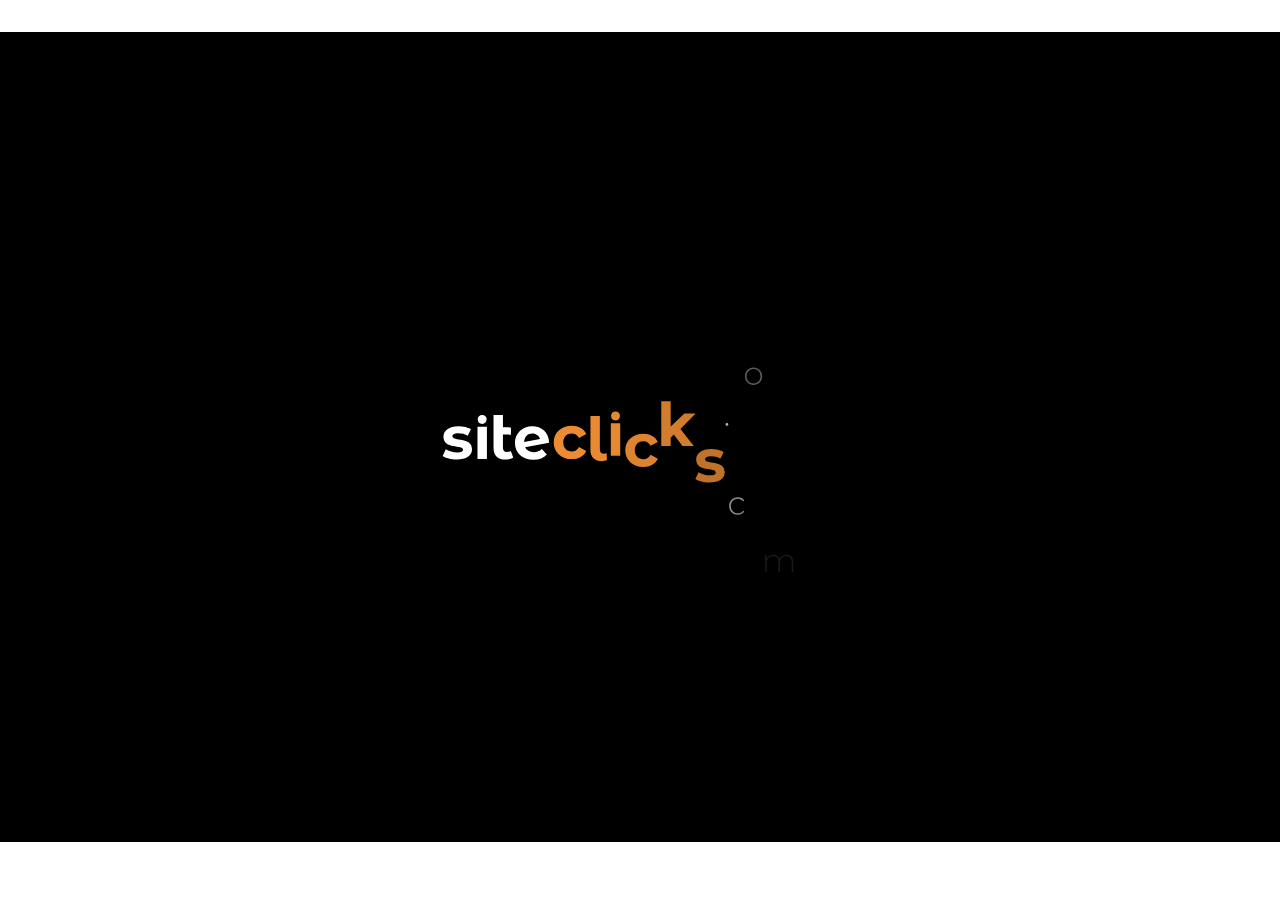
==== commit 93d412ad: "Change path" ====
--- a/index.html
+++ b/index.html
@@ -33,7 +33,7 @@
 <style id="safe-svg-svg-icon-style-inline-css">
 .wp-block-safe-svg-svg-icon a{align-self:center}.safe-svg-cover{text-align:center}.safe-svg-cover .safe-svg-inside{display:inline-block;max-width:100%}.safe-svg-cover svg{fill:currentColor;height:100%;max-height:100%;max-width:100%;width:100%}
 
-/*# sourceURL=./wp-content/plugins/safe-svg/dist/safe-svg-block-frontend.css */
+/*# sourceURL=../wp-content/plugins/safe-svg/dist/safe-svg-block-frontend.css */
 </style>
 <style id="global-styles-inline-css">
 :root{--wp--preset--aspect-ratio--square: 1;--wp--preset--aspect-ratio--4-3: 4/3;--wp--preset--aspect-ratio--3-4: 3/4;--wp--preset--aspect-ratio--3-2: 3/2;--wp--preset--aspect-ratio--2-3: 2/3;--wp--preset--aspect-ratio--16-9: 16/9;--wp--preset--aspect-ratio--9-16: 9/16;--wp--preset--color--black: #000000;--wp--preset--color--cyan-bluish-gray: #abb8c3;--wp--preset--color--white: #ffffff;--wp--preset--color--pale-pink: #f78da7;--wp--preset--color--vivid-red: #cf2e2e;--wp--preset--color--luminous-vivid-orange: #ff6900;--wp--preset--color--luminous-vivid-amber: #fcb900;--wp--preset--color--light-green-cyan: #7bdcb5;--wp--preset--color--vivid-green-cyan: #00d084;--wp--preset--color--pale-cyan-blue: #8ed1fc;--wp--preset--color--vivid-cyan-blue: #0693e3;--wp--preset--color--vivid-purple: #9b51e0;--wp--preset--gradient--vivid-cyan-blue-to-vivid-purple: linear-gradient(135deg,rgb(6,147,227) 0%,rgb(155,81,224) 100%);--wp--preset--gradient--light-green-cyan-to-vivid-green-cyan: linear-gradient(135deg,rgb(122,220,180) 0%,rgb(0,208,130) 100%);--wp--preset--gradient--luminous-vivid-amber-to-luminous-vivid-orange: linear-gradient(135deg,rgb(252,185,0) 0%,rgb(255,105,0) 100%);--wp--preset--gradient--luminous-vivid-orange-to-vivid-red: linear-gradient(135deg,rgb(255,105,0) 0%,rgb(207,46,46) 100%);--wp--preset--gradient--very-light-gray-to-cyan-bluish-gray: linear-gradient(135deg,rgb(238,238,238) 0%,rgb(169,184,195) 100%);--wp--preset--gradient--cool-to-warm-spectrum: linear-gradient(135deg,rgb(74,234,220) 0%,rgb(151,120,209) 20%,rgb(207,42,186) 40%,rgb(238,44,130) 60%,rgb(251,105,98) 80%,rgb(254,248,76) 100%);--wp--preset--gradient--blush-light-purple: linear-gradient(135deg,rgb(255,206,236) 0%,rgb(152,150,240) 100%);--wp--preset--gradient--blush-bordeaux: linear-gradient(135deg,rgb(254,205,165) 0%,rgb(254,45,45) 50%,rgb(107,0,62) 100%);--wp--preset--gradient--luminous-dusk: linear-gradient(135deg,rgb(255,203,112) 0%,rgb(199,81,192) 50%,rgb(65,88,208) 100%);--wp--preset--gradient--pale-ocean: linear-gradient(135deg,rgb(255,245,203) 0%,rgb(182,227,212) 50%,rgb(51,167,181) 100%);--wp--preset--gradient--electric-grass: linear-gradient(135deg,rgb(202,248,128) 0%,rgb(113,206,126) 100%);--wp--preset--gradient--midnight: linear-gradient(135deg,rgb(2,3,129) 0%,rgb(40,116,252) 100%);--wp--preset--font-size--small: 13px;--wp--preset--font-size--medium: 20px;--wp--preset--font-size--large: 36px;--wp--preset--font-size--x-large: 42px;--wp--preset--spacing--20: 0.44rem;--wp--preset--spacing--30: 0.67rem;--wp--preset--spacing--40: 1rem;--wp--preset--spacing--50: 1.5rem;--wp--preset--spacing--60: 2.25rem;--wp--preset--spacing--70: 3.38rem;--wp--preset--spacing--80: 5.06rem;--wp--preset--shadow--natural: 6px 6px 9px rgba(0, 0, 0, 0.2);--wp--preset--shadow--deep: 12px 12px 50px rgba(0, 0, 0, 0.4);--wp--preset--shadow--sharp: 6px 6px 0px rgba(0, 0, 0, 0.2);--wp--preset--shadow--outlined: 6px 6px 0px -3px rgb(255, 255, 255), 6px 6px rgb(0, 0, 0);--wp--preset--shadow--crisp: 6px 6px 0px rgb(0, 0, 0);}.wp-block-button{--wp--preset--dimension--25: 25%;--wp--preset--dimension--50: 50%;--wp--preset--dimension--75: 75%;--wp--preset--dimension--100: 100%;}:root { --wp--style--global--content-size: 800px;--wp--style--global--wide-size: 1200px; }:where(body) { margin: 0; }.wp-site-blocks > .alignleft { float: left; margin-right: 2em; }.wp-site-blocks > .alignright { float: right; margin-left: 2em; }.wp-site-blocks > .aligncenter { justify-content: center; margin-left: auto; margin-right: auto; }:where(.wp-site-blocks) > * { margin-block-start: 24px; margin-block-end: 0; }:where(.wp-site-blocks) > :first-child { margin-block-start: 0; }:where(.wp-site-blocks) > :last-child { margin-block-end: 0; }:root { --wp--style--block-gap: 24px; }:root :where(.is-layout-flow) > :first-child{margin-block-start: 0;}:root :where(.is-layout-flow) > :last-child{margin-block-end: 0;}:root :where(.is-layout-flow) > *{margin-block-start: 24px;margin-block-end: 0;}:root :where(.is-layout-constrained) > :first-child{margin-block-start: 0;}:root :where(.is-layout-constrained) > :last-child{margin-block-end: 0;}:root :where(.is-layout-constrained) > *{margin-block-start: 24px;margin-block-end: 0;}:root :where(.is-layout-flex){gap: 24px;}:root :where(.is-layout-grid){gap: 24px;}.is-layout-flow > .alignleft{float: left;margin-inline-start: 0;margin-inline-end: 2em;}.is-layout-flow > .alignright{float: right;margin-inline-start: 2em;margin-inline-end: 0;}.is-layout-flow > .aligncenter{margin-left: auto !important;margin-right: auto !important;}.is-layout-constrained > .alignleft{float: left;margin-inline-start: 0;margin-inline-end: 2em;}.is-layout-constrained > .alignright{float: right;margin-inline-start: 2em;margin-inline-end: 0;}.is-layout-constrained > .aligncenter{margin-left: auto !important;margin-right: auto !important;}.is-layout-constrained > :where(:not(.alignleft):not(.alignright):not(.alignfull)){max-width: var(--wp--style--global--content-size);margin-left: auto !important;margin-right: auto !important;}.is-layout-constrained > .alignwide{max-width: var(--wp--style--global--wide-size);}body .is-layout-flex{display: flex;}.is-layout-flex{flex-wrap: wrap;align-items: center;}.is-layout-flex > :is(*, div){margin: 0;}body .is-layout-grid{display: grid;}.is-layout-grid > :is(*, div){margin: 0;}body{padding-top: 0px;padding-right: 0px;padding-bottom: 0px;padding-left: 0px;}:root :where(.wp-element-button, .wp-block-button__link){background-color: #32373c;border-width: 0;color: #fff;font-family: inherit;font-size: inherit;font-style: inherit;font-weight: inherit;letter-spacing: inherit;line-height: inherit;padding-top: calc(0.667em + 2px);padding-right: calc(1.333em + 2px);padding-bottom: calc(0.667em + 2px);padding-left: calc(1.333em + 2px);text-decoration: none;text-transform: inherit;}.has-black-color{color: var(--wp--preset--color--black) !important;}.has-cyan-bluish-gray-color{color: var(--wp--preset--color--cyan-bluish-gray) !important;}.has-white-color{color: var(--wp--preset--color--white) !important;}.has-pale-pink-color{color: var(--wp--preset--color--pale-pink) !important;}.has-vivid-red-color{color: var(--wp--preset--color--vivid-red) !important;}.has-luminous-vivid-orange-color{color: var(--wp--preset--color--luminous-vivid-orange) !important;}.has-luminous-vivid-amber-color{color: var(--wp--preset--color--luminous-vivid-amber) !important;}.has-light-green-cyan-color{color: var(--wp--preset--color--light-green-cyan) !important;}.has-vivid-green-cyan-color{color: var(--wp--preset--color--vivid-green-cyan) !important;}.has-pale-cyan-blue-color{color: var(--wp--preset--color--pale-cyan-blue) !important;}.has-vivid-cyan-blue-color{color: var(--wp--preset--color--vivid-cyan-blue) !important;}.has-vivid-purple-color{color: var(--wp--preset--color--vivid-purple) !important;}.has-black-background-color{background-color: var(--wp--preset--color--black) !important;}.has-cyan-bluish-gray-background-color{background-color: var(--wp--preset--color--cyan-bluish-gray) !important;}.has-white-background-color{background-color: var(--wp--preset--color--white) !important;}.has-pale-pink-background-color{background-color: var(--wp--preset--color--pale-pink) !important;}.has-vivid-red-background-color{background-color: var(--wp--preset--color--vivid-red) !important;}.has-luminous-vivid-orange-background-color{background-color: var(--wp--preset--color--luminous-vivid-orange) !important;}.has-luminous-vivid-amber-background-color{background-color: var(--wp--preset--color--luminous-vivid-amber) !important;}.has-light-green-cyan-background-color{background-color: var(--wp--preset--color--light-green-cyan) !important;}.has-vivid-green-cyan-background-color{background-color: var(--wp--preset--color--vivid-green-cyan) !important;}.has-pale-cyan-blue-background-color{background-color: var(--wp--preset--color--pale-cyan-blue) !important;}.has-vivid-cyan-blue-background-color{background-color: var(--wp--preset--color--vivid-cyan-blue) !important;}.has-vivid-purple-background-color{background-color: var(--wp--preset--color--vivid-purple) !important;}.has-black-border-color{border-color: var(--wp--preset--color--black) !important;}.has-cyan-bluish-gray-border-color{border-color: var(--wp--preset--color--cyan-bluish-gray) !important;}.has-white-border-color{border-color: var(--wp--preset--color--white) !important;}.has-pale-pink-border-color{border-color: var(--wp--preset--color--pale-pink) !important;}.has-vivid-red-border-color{border-color: var(--wp--preset--color--vivid-red) !important;}.has-luminous-vivid-orange-border-color{border-color: var(--wp--preset--color--luminous-vivid-orange) !important;}.has-luminous-vivid-amber-border-color{border-color: var(--wp--preset--color--luminous-vivid-amber) !important;}.has-light-green-cyan-border-color{border-color: var(--wp--preset--color--light-green-cyan) !important;}.has-vivid-green-cyan-border-color{border-color: var(--wp--preset--color--vivid-green-cyan) !important;}.has-pale-cyan-blue-border-color{border-color: var(--wp--preset--color--pale-cyan-blue) !important;}.has-vivid-cyan-blue-border-color{border-color: var(--wp--preset--color--vivid-cyan-blue) !important;}.has-vivid-purple-border-color{border-color: var(--wp--preset--color--vivid-purple) !important;}.has-vivid-cyan-blue-to-vivid-purple-gradient-background{background: var(--wp--preset--gradient--vivid-cyan-blue-to-vivid-purple) !important;}.has-light-green-cyan-to-vivid-green-cyan-gradient-background{background: var(--wp--preset--gradient--light-green-cyan-to-vivid-green-cyan) !important;}.has-luminous-vivid-amber-to-luminous-vivid-orange-gradient-background{background: var(--wp--preset--gradient--luminous-vivid-amber-to-luminous-vivid-orange) !important;}.has-luminous-vivid-orange-to-vivid-red-gradient-background{background: var(--wp--preset--gradient--luminous-vivid-orange-to-vivid-red) !important;}.has-very-light-gray-to-cyan-bluish-gray-gradient-background{background: var(--wp--preset--gradient--very-light-gray-to-cyan-bluish-gray) !important;}.has-cool-to-warm-spectrum-gradient-background{background: var(--wp--preset--gradient--cool-to-warm-spectrum) !important;}.has-blush-light-purple-gradient-background{background: var(--wp--preset--gradient--blush-light-purple) !important;}.has-blush-bordeaux-gradient-background{background: var(--wp--preset--gradient--blush-bordeaux) !important;}.has-luminous-dusk-gradient-background{background: var(--wp--preset--gradient--luminous-dusk) !important;}.has-pale-ocean-gradient-background{background: var(--wp--preset--gradient--pale-ocean) !important;}.has-electric-grass-gradient-background{background: var(--wp--preset--gradient--electric-grass) !important;}.has-midnight-gradient-background{background: var(--wp--preset--gradient--midnight) !important;}.has-small-font-size{font-size: var(--wp--preset--font-size--small) !important;}.has-medium-font-size{font-size: var(--wp--preset--font-size--medium) !important;}.has-large-font-size{font-size: var(--wp--preset--font-size--large) !important;}.has-x-large-font-size{font-size: var(--wp--preset--font-size--x-large) !important;}
@@ -41,28 +41,28 @@
 :root :where(.wp-block-pullquote){font-size: 1.5em;line-height: 1.6;}
 /*# sourceURL=global-styles-inline-css */
 </style>
-<link rel="stylesheet" id="hello-elementor-theme-style-css" href="./wp-content/themes/hello-elementor/assets/css/theme.css?ver=3.5.2" media="all">
-<link rel="stylesheet" id="hello-elementor-child-01-css" href="./wp-content/themes/hello-elementor-child-01/style.css?ver=1.0.0" media="all">
-<link rel="stylesheet" id="hello-elementor-css" href="./wp-content/themes/hello-elementor/assets/css/reset.css?ver=3.5.2" media="all">
-<link rel="stylesheet" id="hello-elementor-header-footer-css" href="./wp-content/themes/hello-elementor/assets/css/header-footer.css?ver=3.5.2" media="all">
-<link rel="stylesheet" id="elementor-frontend-css" href="./wp-content/plugins/elementor/assets/css/frontend.min.css?ver=4.4.0" media="all">
+<link rel="stylesheet" id="hello-elementor-theme-style-css" href="../wp-content/themes/hello-elementor/assets/css/theme.css?ver=3.5.2" media="all">
+<link rel="stylesheet" id="hello-elementor-child-01-css" href="../wp-content/themes/hello-elementor-child-01/style.css?ver=1.0.0" media="all">
+<link rel="stylesheet" id="hello-elementor-css" href="../wp-content/themes/hello-elementor/assets/css/reset.css?ver=3.5.2" media="all">
+<link rel="stylesheet" id="hello-elementor-header-footer-css" href="../wp-content/themes/hello-elementor/assets/css/header-footer.css?ver=3.5.2" media="all">
+<link rel="stylesheet" id="elementor-frontend-css" href="../wp-content/plugins/elementor/assets/css/frontend.min.css?ver=4.4.0" media="all">
 <style id="elementor-frontend-inline-css">
 .elementor-kit-14{--e-global-color-primary:#6EC1E4;--e-global-color-secondary:#54595F;--e-global-color-text:#7A7A7A;--e-global-color-accent:#61CE70;--e-global-typography-primary-font-family:"Roboto";--e-global-typography-primary-font-weight:600;--e-global-typography-secondary-font-family:"Roboto Slab";--e-global-typography-secondary-font-weight:400;--e-global-typography-text-font-family:"Roboto";--e-global-typography-text-font-weight:400;--e-global-typography-accent-font-family:"Roboto";--e-global-typography-accent-font-weight:500;}.elementor-section.elementor-section-boxed > .elementor-container{max-width:1140px;}.e-con{--container-max-width:1140px;}.elementor-widget:not(:last-child){margin-block-end:20px;}.elementor-element{--widgets-spacing:20px 20px;--widgets-spacing-row:20px;--widgets-spacing-column:20px;}{}h1.entry-title{display:var(--page-title-display);}.site-header .site-branding{flex-direction:column;align-items:stretch;}.site-header{padding-inline-end:0px;padding-inline-start:0px;}.site-footer .site-branding{flex-direction:column;align-items:stretch;}@media(max-width:1024px){.elementor-section.elementor-section-boxed > .elementor-container{max-width:1024px;}.e-con{--container-max-width:1024px;}}@media(max-width:767px){.elementor-section.elementor-section-boxed > .elementor-container{max-width:767px;}.e-con{--container-max-width:767px;}}
 .e-heading-base a, .e-paragraph-base a { all: unset; cursor: pointer; }.elementor :where(.e-svg-base) { width: var(--e-svg-width, 65px); height: var(--e-svg-height, 65px); }form[data-element_type="e-form"].form-state-success [data-element_type="e-form-success-message"],form[data-element_type="e-form"].form-state-error [data-element_type="e-form-error-message"]{ display: block; }.elementor-edit-mode [data-element_type="e-form-success-message"]:is(.elementor-element-editable, :has(.elementor-element-editable), :has(> .elementor-empty-view)),.elementor-edit-mode [data-element_type="e-form-error-message"]:is(.elementor-element-editable, :has(.elementor-element-editable), :has(> .elementor-empty-view)){ display: block; }.e-background-video { position: relative; overflow: hidden; }.e-background-video__media { position: absolute; inset: 0; width: 100%; height: 100%; object-fit: cover; pointer-events: none; z-index: 0; }.e-background-video__content { position: relative; z-index: 1; flex: 1 1 auto; }.elementor-edit-mode .e-background-video__content.e-atomic-element:has(> .elementor-empty-view) { display: flex; flex-direction: column; flex: 1 1 auto; min-height: 0; }.elementor-edit-mode .e-background-video__content.e-atomic-element:has(> .elementor-empty-view) > .elementor-empty-view.elementor-empty-view { position: relative; flex: 1 1 auto; min-height: 120px; height: auto; width: 100%; }.elementor-edit-mode .e-background-video__content.e-atomic-element:has(> .elementor-empty-view) > .elementor-empty-view > .elementor-first-add { position: absolute; inset: 0; width: 100%; height: 100%; }.e-background-video__controls { z-index: 2; }.e-background-video__play, .e-background-video__pause { appearance: none; -webkit-appearance: none; }.e-background-video.e-background-video--playing .e-background-video__play { display: none; }.e-background-video.e-background-video--paused .e-background-video__pause { display: none; }.e-background-video:not(.e-background-video--playing):not(.e-background-video--paused) .e-background-video__controls,.e-background-video:not(.e-background-video--playing):not(.e-background-video--paused) .e-background-video__play,.e-background-video:not(.e-background-video--playing):not(.e-background-video--paused) .e-background-video__pause { display: none; }.e-accordion-item-header-base { list-style: none; }.e-accordion-item-header-base::-webkit-details-marker { display: none; }.e-accordion-item-base { interpolate-size: allow-keywords; }.e-accordion-item-base::details-content {block-size: 0; overflow: hidden;transition: block-size .3s ease, content-visibility .3s ease allow-discrete;}.e-accordion-item-base[open]::details-content { block-size: auto; }.e-accordion-item-icon-base, .e-accordion-item-icon-open-base { --e-svg-width: auto; --e-svg-height: 100%; }:where(.e-accordion-item-icon-base, .e-accordion-item-icon-open-base) .e-svg-base { max-width: 100%; }.e-accordion-item-icon-base.e-accordion-item-icon-base .e-svg-base svg, .e-accordion-item-icon-open-base.e-accordion-item-icon-open-base .e-svg-base svg { width: auto !important; }.e-accordion-item-icon-base svg, .e-accordion-item-icon-open-base svg { transition: transform .3s ease; }.e-accordion-item-base:not([open]) > summary :is(.e-accordion-item-icon-base, .e-accordion-item-icon-open-base) svg { transform: rotate(var(--e-accordion-icon-rotation-closed)); }.e-accordion-item-base[open] > summary :is(.e-accordion-item-icon-base, .e-accordion-item-icon-open-base) svg { transform: rotate(var(--e-accordion-icon-rotation, 180deg)); }.e-accordion-item-header-base.e-accordion-item-header-base:has(> .e-accordion-item-icon-open-base) { display: grid; grid-template-columns: minmax(0, 1fr) auto; align-items: center; }.e-accordion-item-header-base:has(> .e-accordion-item-icon-open-base) > .e-accordion-item-title-base { grid-column: 1; grid-row: 1; }.e-accordion-item-header-base:has(> .e-accordion-item-icon-open-base) > :is(.e-accordion-item-icon-base, .e-accordion-item-icon-open-base) { grid-column: 2; grid-row: 1; }.e-accordion-item-base .e-accordion-item-icon-open-base.e-accordion-item-icon-open-base { visibility: hidden; }.e-accordion-item-base[open] > summary .e-accordion-item-icon-open-base { visibility: visible; }.e-accordion-item-base[open] > summary:has(.e-accordion-item-icon-open-base) .e-accordion-item-icon-base { visibility: hidden; }.e-list-item-marker-base { --e-svg-width: 0.6em; --e-svg-height: 0.6em; }:where(.e-list-item-marker-base) .e-svg-base { flex-shrink: 0; }.e-list-item-marker-base .e-svg-base svg { display: block; }
 .elementor-160 .elementor-element.elementor-element-edaa46c{width:var( --container-widget-width, 46% );max-width:46%;--container-widget-width:46%;--container-widget-flex-grow:0;}:root{--page-title-display:none;}
 /*# sourceURL=elementor-frontend-inline-css */
 </style>
-<link rel="stylesheet" id="base-desktop-css" href="./wp-content/uploads/elementor/css/base-desktop.css?ver=6af8c650afc04" media="all">
-<link rel="stylesheet" id="local-160-frontend-desktop-css" href="./wp-content/uploads/elementor/css/local-160-frontend-desktop.css?ver=6afa11261ddfb" media="all">
-<link rel="stylesheet" id="base-mobile-css" href="./wp-content/uploads/elementor/css/base-mobile.css?ver=6af8c650afc04" media="(max-width:767px)">
+<link rel="stylesheet" id="base-desktop-css" href="../wp-content/uploads/elementor/css/base-desktop.css?ver=6af8c650afc04" media="all">
+<link rel="stylesheet" id="local-160-frontend-desktop-css" href="../wp-content/uploads/elementor/css/local-160-frontend-desktop.css?ver=6afa11261ddfb" media="all">
+<link rel="stylesheet" id="base-mobile-css" href="../wp-content/uploads/elementor/css/base-mobile.css?ver=6af8c650afc04" media="(max-width:767px)">
 <link rel="stylesheet" id="elementor-gf-roboto-css" href="https://fonts.googleapis.com/css?family=Roboto:100,100italic,200,200italic,300,300italic,400,400italic,500,500italic,600,600italic,700,700italic,800,800italic,900,900italic&amp;display=swap" media="all">
 <link rel="stylesheet" id="elementor-gf-robotoslab-css" href="https://fonts.googleapis.com/css?family=Roboto+Slab:100,100italic,200,200italic,300,300italic,400,400italic,500,500italic,600,600italic,700,700italic,800,800italic,900,900italic&amp;display=swap" media="all">
-<script id="jquery-core-js" src="./wp-includes/js/jquery/jquery.min.js?ver=3.7.1"></script>
-<script id="jquery-migrate-js" src="./wp-includes/js/jquery/jquery-migrate.min.js?ver=3.4.1"></script>
-<link rel="EditURI" type="application/rsd+xml" title="RSD" href="./xmlrpc.php?rsd">
+<script id="jquery-core-js" src="../wp-includes/js/jquery/jquery.min.js?ver=3.7.1"></script>
+<script id="jquery-migrate-js" src="../wp-includes/js/jquery/jquery-migrate.min.js?ver=3.4.1"></script>
+<link rel="EditURI" type="application/rsd+xml" title="RSD" href="../xmlrpc.php?rsd">
 <meta name="generator" content="WordPress 7.1.4">
-<link rel="canonical" href="./">
-<link rel="shortlink" href="./">
+<link rel="canonical" href="../">
+<link rel="shortlink" href="../">
 </head>
 <body class="home wp-singular page-template-default page page-id-160 wp-embed-responsive wp-theme-hello-elementor wp-child-theme-hello-elementor-child-01 hello-elementor-default elementor-default elementor-kit-14 elementor-page elementor-page-160">
 
@@ -73,7 +73,7 @@
 	<div class="header-inner">
 		<div class="site-branding show-title">
 							<div class="site-title show">
-					<a href="./" title="Home" rel="home">
+					<a href="../" title="Home" rel="home">
 						WordPressLogos					</a>
 				</div>
 					</div>
@@ -189,27 +189,27 @@
 {"prefetch":[{"source":"document","where":{"and":[{"href_matches":"/WordPressLogos/*"},{"not":{"href_matches":["/WordPressLogos/wp-*.php","/WordPressLogos/wp-admin/*","/WordPressLogos/wp-content/uploads/*","/WordPressLogos/wp-content/*","/WordPressLogos/wp-content/plugins/*","/WordPressLogos/wp-content/themes/hello-elementor-child-01/*","/WordPressLogos/wp-content/themes/hello-elementor/*","/WordPressLogos/*\\?(.+)"]}},{"not":{"selector_matches":"a[rel~=\"nofollow\"]"}},{"not":{"selector_matches":".no-prefetch, .no-prefetch a"}}]},"eagerness":"conservative"}]}
 </script>
 <script id="gsap-js" src="https://cdnjs.cloudflare.com/ajax/libs/gsap/3.13.0/gsap.min.js?ver=3.13.0"></script>
-<script id="ldl-animations-js" src="./wp-content/themes/hello-elementor-child-01/js/ldl.js?ver=1.0.0"></script>
-<script id="hello-theme-frontend-js" src="./wp-content/themes/hello-elementor/assets/js/hello-frontend.js?ver=3.5.2"></script>
-<script id="elementor-webpack-runtime-js" src="./wp-content/plugins/elementor/assets/js/webpack.runtime.min.js?ver=4.4.0"></script>
-<script id="elementor-frontend-modules-js" src="./wp-content/plugins/elementor/assets/js/frontend-modules.min.js?ver=4.4.0"></script>
+<script id="ldl-animations-js" src="../wp-content/themes/hello-elementor-child-01/js/ldl.js?ver=1.0.0"></script>
+<script id="hello-theme-frontend-js" src="../wp-content/themes/hello-elementor/assets/js/hello-frontend.js?ver=3.5.2"></script>
+<script id="elementor-webpack-runtime-js" src="../wp-content/plugins/elementor/assets/js/webpack.runtime.min.js?ver=4.4.0"></script>
+<script id="elementor-frontend-modules-js" src="../wp-content/plugins/elementor/assets/js/frontend-modules.min.js?ver=4.4.0"></script>
 <script id="jquery-ui-core-js-before">
 jQuery.uiBackCompat = true;
 //# sourceURL=jquery-ui-core-js-before
 </script>
-<script id="jquery-ui-core-js" src="./wp-includes/js/jquery/ui/core.min.js?ver=1.14.2"></script>
+<script id="jquery-ui-core-js" src="../wp-includes/js/jquery/ui/core.min.js?ver=1.14.2"></script>
 <script id="elementor-frontend-js-before">
-var elementorFrontendConfig = {"environmentMode":{"edit":false,"wpPreview":false,"isScriptDebug":false},"i18n":{"shareOnFacebook":"Share on Facebook","shareOnX":"Share on X","pinIt":"Pin it","download":"Download","downloadImage":"Download image","fullscreen":"Fullscreen","zoom":"Zoom","share":"Share","playVideo":"Play Video","previous":"Previous","next":"Next","close":"Close","a11yCarouselPrevSlideMessage":"Previous slide","a11yCarouselNextSlideMessage":"Next slide","a11yCarouselFirstSlideMessage":"This is the first slide","a11yCarouselLastSlideMessage":"This is the last slide","a11yCarouselPaginationBulletMessage":"Go to slide"},"is_rtl":false,"breakpoints":{"xs":0,"sm":480,"md":768,"lg":1025,"xl":1440,"xxl":1600},"responsive":{"breakpoints":{"mobile":{"label":"Mobile Portrait","value":767,"default_value":767,"direction":"max","is_enabled":true},"mobile_extra":{"label":"Mobile Landscape","value":880,"default_value":880,"direction":"max","is_enabled":false},"tablet":{"label":"Tablet Portrait","value":1024,"default_value":1024,"direction":"max","is_enabled":true},"tablet_extra":{"label":"Tablet Landscape","value":1200,"default_value":1200,"direction":"max","is_enabled":false},"laptop":{"label":"Laptop","value":1366,"default_value":1366,"direction":"max","is_enabled":false},"widescreen":{"label":"Widescreen","value":2400,"default_value":2400,"direction":"min","is_enabled":false}},"hasCustomBreakpoints":false},"version":"4.4.0","is_static":false,"experimentalFeatures":{"e_font_icon_svg":true,"additional_custom_breakpoints":true,"container":true,"hello-theme-header-footer":true,"e_mcp_revision_snapshots":true,"nested-elements":true,"e_atomic_elements":true,"e_opt_in_v4":true,"import-export-customization":true},"urls":{"assets":".\/wp-content\/plugins\/elementor\/assets\/","ajaxurl":".\/wp-admin\/admin-ajax.php","uploadUrl":".\/wp-content\/uploads"},"nonces":{"floatingButtonsClickTracking":"46aef85487","atomicFormsSendForm":"c1b8bee061"},"swiperClass":"swiper","settings":{"page":[],"editorPreferences":[]},"kit":{"active_breakpoints":["viewport_mobile","viewport_tablet"],"global_image_lightbox":"yes","lightbox_enable_counter":"yes","lightbox_enable_fullscreen":"yes","lightbox_enable_zoom":"yes","lightbox_enable_share":"yes","lightbox_title_src":"title","lightbox_description_src":"description","hello_header_logo_type":"title","hello_footer_logo_type":"logo"},"post":{"id":160,"title":"WordPressLogos","excerpt":"","featuredImage":".\/wp-content\/uploads\/2026\/11\/siteclicks_site_clicks_digital_logo-1.svg"}};
+var elementorFrontendConfig = {"environmentMode":{"edit":false,"wpPreview":false,"isScriptDebug":false},"i18n":{"shareOnFacebook":"Share on Facebook","shareOnX":"Share on X","pinIt":"Pin it","download":"Download","downloadImage":"Download image","fullscreen":"Fullscreen","zoom":"Zoom","share":"Share","playVideo":"Play Video","previous":"Previous","next":"Next","close":"Close","a11yCarouselPrevSlideMessage":"Previous slide","a11yCarouselNextSlideMessage":"Next slide","a11yCarouselFirstSlideMessage":"This is the first slide","a11yCarouselLastSlideMessage":"This is the last slide","a11yCarouselPaginationBulletMessage":"Go to slide"},"is_rtl":false,"breakpoints":{"xs":0,"sm":480,"md":768,"lg":1025,"xl":1440,"xxl":1600},"responsive":{"breakpoints":{"mobile":{"label":"Mobile Portrait","value":767,"default_value":767,"direction":"max","is_enabled":true},"mobile_extra":{"label":"Mobile Landscape","value":880,"default_value":880,"direction":"max","is_enabled":false},"tablet":{"label":"Tablet Portrait","value":1024,"default_value":1024,"direction":"max","is_enabled":true},"tablet_extra":{"label":"Tablet Landscape","value":1200,"default_value":1200,"direction":"max","is_enabled":false},"laptop":{"label":"Laptop","value":1366,"default_value":1366,"direction":"max","is_enabled":false},"widescreen":{"label":"Widescreen","value":2400,"default_value":2400,"direction":"min","is_enabled":false}},"hasCustomBreakpoints":false},"version":"4.4.0","is_static":false,"experimentalFeatures":{"e_font_icon_svg":true,"additional_custom_breakpoints":true,"container":true,"hello-theme-header-footer":true,"e_mcp_revision_snapshots":true,"nested-elements":true,"e_atomic_elements":true,"e_opt_in_v4":true,"import-export-customization":true},"urls":{"assets":"..\/wp-content\/plugins\/elementor\/assets\/","ajaxurl":"..\/wp-admin\/admin-ajax.php","uploadUrl":"..\/wp-content\/uploads"},"nonces":{"floatingButtonsClickTracking":"46aef85487","atomicFormsSendForm":"c1b8bee061"},"swiperClass":"swiper","settings":{"page":[],"editorPreferences":[]},"kit":{"active_breakpoints":["viewport_mobile","viewport_tablet"],"global_image_lightbox":"yes","lightbox_enable_counter":"yes","lightbox_enable_fullscreen":"yes","lightbox_enable_zoom":"yes","lightbox_enable_share":"yes","lightbox_title_src":"title","lightbox_description_src":"description","hello_header_logo_type":"title","hello_footer_logo_type":"logo"},"post":{"id":160,"title":"WordPressLogos","excerpt":"","featuredImage":"..\/wp-content\/uploads\/2026\/11\/siteclicks_site_clicks_digital_logo-1.svg"}};
 //# sourceURL=elementor-frontend-js-before
 </script>
-<script id="elementor-frontend-js" src="./wp-content/plugins/elementor/assets/js/frontend.min.js?ver=4.4.0"></script>
+<script id="elementor-frontend-js" src="../wp-content/plugins/elementor/assets/js/frontend.min.js?ver=4.4.0"></script>
 <script id="wp-emoji-settings" type="application/json">
-{"baseUrl":"https://s.w.org/images/core/emoji/17.0.2/72x72/","ext":".png","svgUrl":"https://s.w.org/images/core/emoji/17.0.2/svg/","svgExt":".svg","source":{"concatemoji":"./wp-includes/js/wp-emoji-release.min.js?ver=7.1.4"}}
+{"baseUrl":"https://s.w.org/images/core/emoji/17.0.2/72x72/","ext":".png","svgUrl":"https://s.w.org/images/core/emoji/17.0.2/svg/","svgExt":".svg","source":{"concatemoji":"../wp-includes/js/wp-emoji-release.min.js?ver=7.1.4"}}
 </script>
 <script type="module">
 /*! This file is auto-generated */
 var e="script#wp-emoji-settings",t=document.querySelector(e);if(!(t instanceof HTMLScriptElement))throw new Error("Element missing: "+e);const r=JSON.parse(t.text),s=(window._wpemojiSettings=r,"wpEmojiSettingsSupports"),o=["flag","emoji"];function i(e){try{var t={supportTests:e,timestamp:(new Date).valueOf()};sessionStorage.setItem(s,JSON.stringify(t))}catch(e){}}function c(e,t,n){e.clearRect(0,0,e.canvas.width,e.canvas.height),e.fillText(t,0,0);t=new Uint32Array(e.getImageData(0,0,e.canvas.width,e.canvas.height).data);e.clearRect(0,0,e.canvas.width,e.canvas.height),e.fillText(n,0,0);const r=new Uint32Array(e.getImageData(0,0,e.canvas.width,e.canvas.height).data);return t.every((e,t)=>e===r[t])}function p(e,t){e.clearRect(0,0,e.canvas.width,e.canvas.height),e.fillText(t,0,0);var n=e.getImageData(16,16,1,1);for(let e=0;e<n.data.length;e++)if(0!==n.data[e])return!1;return!0}function u(e,t,n,r){switch(t){case"flag":return n(e,"\ud83c\udff3\ufe0f\u200d\u26a7\ufe0f","\ud83c\udff3\ufe0f\u200b\u26a7\ufe0f")?!1:!n(e,"\ud83c\udde8\ud83c\uddf6","\ud83c\udde8\u200b\ud83c\uddf6")&&!n(e,"\ud83c\udff4\udb40\udc67\udb40\udc62\udb40\udc65\udb40\udc6e\udb40\udc67\udb40\udc7f","\ud83c\udff4\u200b\udb40\udc67\u200b\udb40\udc62\u200b\udb40\udc65\u200b\udb40\udc6e\u200b\udb40\udc67\u200b\udb40\udc7f");case"emoji":return!r(e,"\ud83e\u1fac8")}return!1}function f(e,t,n,r){let a;const s=(a="undefined"!=typeof WorkerGlobalScope&&self instanceof WorkerGlobalScope?new OffscreenCanvas(300,150):document.createElement("canvas")).getContext("2d",{willReadFrequently:!0}),o=(s.textBaseline="top",s.font="600 32px Arial",{});return e.forEach(e=>{o[e]=t(s,e,n,r)}),o}function a(e){var t=document.createElement("script");t.src=e,t.defer=!0,document.head.appendChild(t)}r.supports={everything:!0,everythingExceptFlag:!0},new Promise(t=>{let n=function(){try{var e=JSON.parse(sessionStorage.getItem(s));if("object"==typeof e&&"number"==typeof e.timestamp&&(new Date).valueOf()<e.timestamp+604800&&"object"==typeof e.supportTests)return e.supportTests}catch(e){}return null}();if(!n){if("undefined"!=typeof Worker&&"undefined"!=typeof OffscreenCanvas&&"undefined"!=typeof URL&&URL.createObjectURL&&"undefined"!=typeof Blob)try{var e="postMessage("+f.toString()+"("+[JSON.stringify(o),u.toString(),c.toString(),p.toString()].join(",")+"));",r=new Blob([e],{type:"text/javascript"});const a=new Worker(URL.createObjectURL(r),{name:"wpTestEmojiSupports"});return void(a.onmessage=e=>{i(n=e.data),a.terminate(),t(n)})}catch(e){}i(n=f(o,u,c,p))}t(n)}).then(e=>{for(const n in e)r.supports[n]=e[n],r.supports.everything=r.supports.everything&&r.supports[n],"flag"!==n&&(r.supports.everythingExceptFlag=r.supports.everythingExceptFlag&&r.supports[n]);var t;r.supports.everythingExceptFlag=r.supports.everythingExceptFlag&&!r.supports.flag,r.supports.everything||((t=r.source||{}).concatemoji?a(t.concatemoji):t.wpemoji&&t.twemoji&&(a(t.twemoji),a(t.wpemoji)))});
-//# sourceURL=./wp-includes/js/wp-emoji-loader.min.js
+//# sourceURL=../wp-includes/js/wp-emoji-loader.min.js
 </script>
 
 </body>
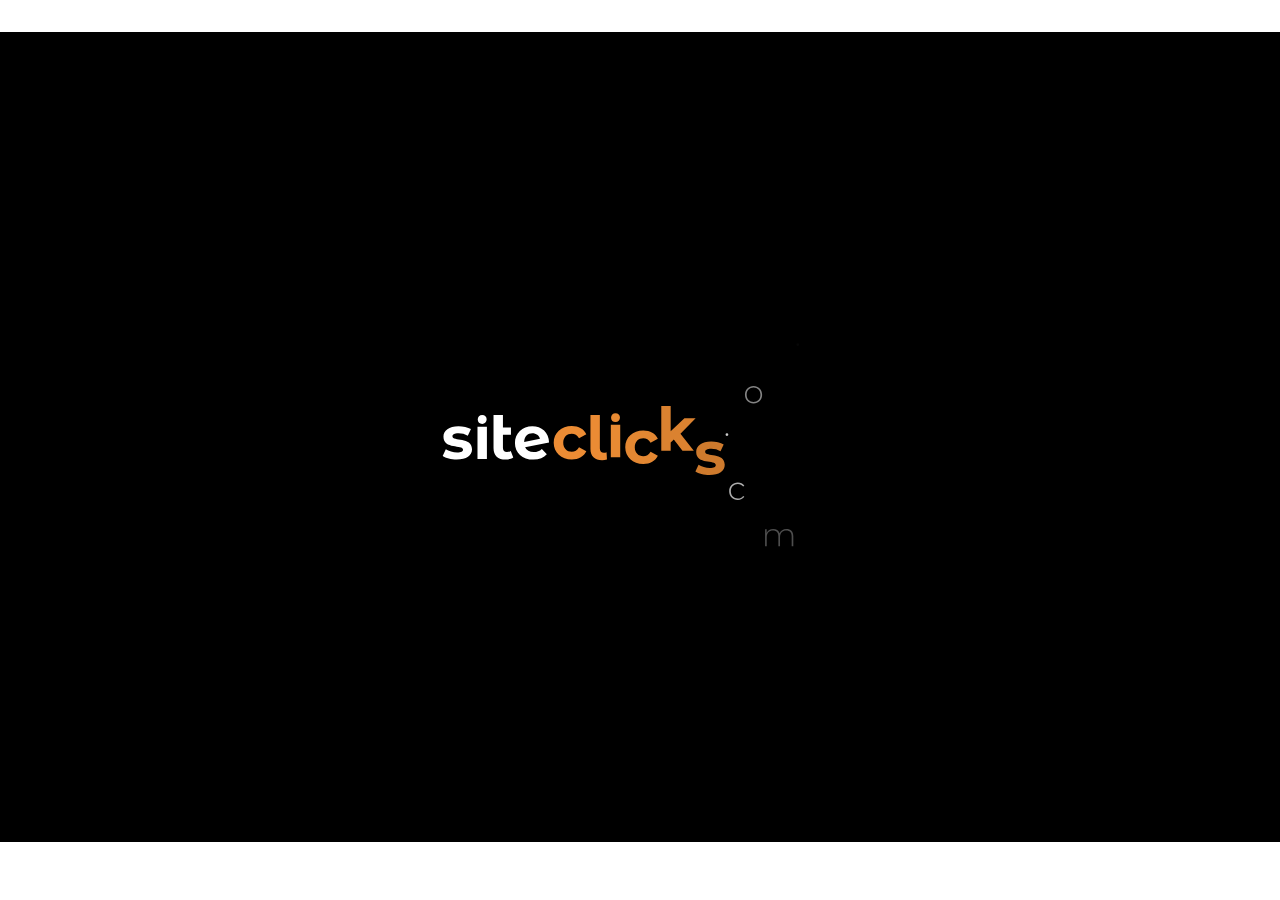
==== commit e0ae8713: "Change to aal.html" ====
--- a/index.html
+++ b/index.html
@@ -33,7 +33,7 @@
 <style id="safe-svg-svg-icon-style-inline-css">
 .wp-block-safe-svg-svg-icon a{align-self:center}.safe-svg-cover{text-align:center}.safe-svg-cover .safe-svg-inside{display:inline-block;max-width:100%}.safe-svg-cover svg{fill:currentColor;height:100%;max-height:100%;max-width:100%;width:100%}
 
-/*# sourceURL=../wp-content/plugins/safe-svg/dist/safe-svg-block-frontend.css */
+/*# sourceURL=./wp-content/plugins/safe-svg/dist/safe-svg-block-frontend.css */
 </style>
 <style id="global-styles-inline-css">
 :root{--wp--preset--aspect-ratio--square: 1;--wp--preset--aspect-ratio--4-3: 4/3;--wp--preset--aspect-ratio--3-4: 3/4;--wp--preset--aspect-ratio--3-2: 3/2;--wp--preset--aspect-ratio--2-3: 2/3;--wp--preset--aspect-ratio--16-9: 16/9;--wp--preset--aspect-ratio--9-16: 9/16;--wp--preset--color--black: #000000;--wp--preset--color--cyan-bluish-gray: #abb8c3;--wp--preset--color--white: #ffffff;--wp--preset--color--pale-pink: #f78da7;--wp--preset--color--vivid-red: #cf2e2e;--wp--preset--color--luminous-vivid-orange: #ff6900;--wp--preset--color--luminous-vivid-amber: #fcb900;--wp--preset--color--light-green-cyan: #7bdcb5;--wp--preset--color--vivid-green-cyan: #00d084;--wp--preset--color--pale-cyan-blue: #8ed1fc;--wp--preset--color--vivid-cyan-blue: #0693e3;--wp--preset--color--vivid-purple: #9b51e0;--wp--preset--gradient--vivid-cyan-blue-to-vivid-purple: linear-gradient(135deg,rgb(6,147,227) 0%,rgb(155,81,224) 100%);--wp--preset--gradient--light-green-cyan-to-vivid-green-cyan: linear-gradient(135deg,rgb(122,220,180) 0%,rgb(0,208,130) 100%);--wp--preset--gradient--luminous-vivid-amber-to-luminous-vivid-orange: linear-gradient(135deg,rgb(252,185,0) 0%,rgb(255,105,0) 100%);--wp--preset--gradient--luminous-vivid-orange-to-vivid-red: linear-gradient(135deg,rgb(255,105,0) 0%,rgb(207,46,46) 100%);--wp--preset--gradient--very-light-gray-to-cyan-bluish-gray: linear-gradient(135deg,rgb(238,238,238) 0%,rgb(169,184,195) 100%);--wp--preset--gradient--cool-to-warm-spectrum: linear-gradient(135deg,rgb(74,234,220) 0%,rgb(151,120,209) 20%,rgb(207,42,186) 40%,rgb(238,44,130) 60%,rgb(251,105,98) 80%,rgb(254,248,76) 100%);--wp--preset--gradient--blush-light-purple: linear-gradient(135deg,rgb(255,206,236) 0%,rgb(152,150,240) 100%);--wp--preset--gradient--blush-bordeaux: linear-gradient(135deg,rgb(254,205,165) 0%,rgb(254,45,45) 50%,rgb(107,0,62) 100%);--wp--preset--gradient--luminous-dusk: linear-gradient(135deg,rgb(255,203,112) 0%,rgb(199,81,192) 50%,rgb(65,88,208) 100%);--wp--preset--gradient--pale-ocean: linear-gradient(135deg,rgb(255,245,203) 0%,rgb(182,227,212) 50%,rgb(51,167,181) 100%);--wp--preset--gradient--electric-grass: linear-gradient(135deg,rgb(202,248,128) 0%,rgb(113,206,126) 100%);--wp--preset--gradient--midnight: linear-gradient(135deg,rgb(2,3,129) 0%,rgb(40,116,252) 100%);--wp--preset--font-size--small: 13px;--wp--preset--font-size--medium: 20px;--wp--preset--font-size--large: 36px;--wp--preset--font-size--x-large: 42px;--wp--preset--spacing--20: 0.44rem;--wp--preset--spacing--30: 0.67rem;--wp--preset--spacing--40: 1rem;--wp--preset--spacing--50: 1.5rem;--wp--preset--spacing--60: 2.25rem;--wp--preset--spacing--70: 3.38rem;--wp--preset--spacing--80: 5.06rem;--wp--preset--shadow--natural: 6px 6px 9px rgba(0, 0, 0, 0.2);--wp--preset--shadow--deep: 12px 12px 50px rgba(0, 0, 0, 0.4);--wp--preset--shadow--sharp: 6px 6px 0px rgba(0, 0, 0, 0.2);--wp--preset--shadow--outlined: 6px 6px 0px -3px rgb(255, 255, 255), 6px 6px rgb(0, 0, 0);--wp--preset--shadow--crisp: 6px 6px 0px rgb(0, 0, 0);}.wp-block-button{--wp--preset--dimension--25: 25%;--wp--preset--dimension--50: 50%;--wp--preset--dimension--75: 75%;--wp--preset--dimension--100: 100%;}:root { --wp--style--global--content-size: 800px;--wp--style--global--wide-size: 1200px; }:where(body) { margin: 0; }.wp-site-blocks > .alignleft { float: left; margin-right: 2em; }.wp-site-blocks > .alignright { float: right; margin-left: 2em; }.wp-site-blocks > .aligncenter { justify-content: center; margin-left: auto; margin-right: auto; }:where(.wp-site-blocks) > * { margin-block-start: 24px; margin-block-end: 0; }:where(.wp-site-blocks) > :first-child { margin-block-start: 0; }:where(.wp-site-blocks) > :last-child { margin-block-end: 0; }:root { --wp--style--block-gap: 24px; }:root :where(.is-layout-flow) > :first-child{margin-block-start: 0;}:root :where(.is-layout-flow) > :last-child{margin-block-end: 0;}:root :where(.is-layout-flow) > *{margin-block-start: 24px;margin-block-end: 0;}:root :where(.is-layout-constrained) > :first-child{margin-block-start: 0;}:root :where(.is-layout-constrained) > :last-child{margin-block-end: 0;}:root :where(.is-layout-constrained) > *{margin-block-start: 24px;margin-block-end: 0;}:root :where(.is-layout-flex){gap: 24px;}:root :where(.is-layout-grid){gap: 24px;}.is-layout-flow > .alignleft{float: left;margin-inline-start: 0;margin-inline-end: 2em;}.is-layout-flow > .alignright{float: right;margin-inline-start: 2em;margin-inline-end: 0;}.is-layout-flow > .aligncenter{margin-left: auto !important;margin-right: auto !important;}.is-layout-constrained > .alignleft{float: left;margin-inline-start: 0;margin-inline-end: 2em;}.is-layout-constrained > .alignright{float: right;margin-inline-start: 2em;margin-inline-end: 0;}.is-layout-constrained > .aligncenter{margin-left: auto !important;margin-right: auto !important;}.is-layout-constrained > :where(:not(.alignleft):not(.alignright):not(.alignfull)){max-width: var(--wp--style--global--content-size);margin-left: auto !important;margin-right: auto !important;}.is-layout-constrained > .alignwide{max-width: var(--wp--style--global--wide-size);}body .is-layout-flex{display: flex;}.is-layout-flex{flex-wrap: wrap;align-items: center;}.is-layout-flex > :is(*, div){margin: 0;}body .is-layout-grid{display: grid;}.is-layout-grid > :is(*, div){margin: 0;}body{padding-top: 0px;padding-right: 0px;padding-bottom: 0px;padding-left: 0px;}:root :where(.wp-element-button, .wp-block-button__link){background-color: #32373c;border-width: 0;color: #fff;font-family: inherit;font-size: inherit;font-style: inherit;font-weight: inherit;letter-spacing: inherit;line-height: inherit;padding-top: calc(0.667em + 2px);padding-right: calc(1.333em + 2px);padding-bottom: calc(0.667em + 2px);padding-left: calc(1.333em + 2px);text-decoration: none;text-transform: inherit;}.has-black-color{color: var(--wp--preset--color--black) !important;}.has-cyan-bluish-gray-color{color: var(--wp--preset--color--cyan-bluish-gray) !important;}.has-white-color{color: var(--wp--preset--color--white) !important;}.has-pale-pink-color{color: var(--wp--preset--color--pale-pink) !important;}.has-vivid-red-color{color: var(--wp--preset--color--vivid-red) !important;}.has-luminous-vivid-orange-color{color: var(--wp--preset--color--luminous-vivid-orange) !important;}.has-luminous-vivid-amber-color{color: var(--wp--preset--color--luminous-vivid-amber) !important;}.has-light-green-cyan-color{color: var(--wp--preset--color--light-green-cyan) !important;}.has-vivid-green-cyan-color{color: var(--wp--preset--color--vivid-green-cyan) !important;}.has-pale-cyan-blue-color{color: var(--wp--preset--color--pale-cyan-blue) !important;}.has-vivid-cyan-blue-color{color: var(--wp--preset--color--vivid-cyan-blue) !important;}.has-vivid-purple-color{color: var(--wp--preset--color--vivid-purple) !important;}.has-black-background-color{background-color: var(--wp--preset--color--black) !important;}.has-cyan-bluish-gray-background-color{background-color: var(--wp--preset--color--cyan-bluish-gray) !important;}.has-white-background-color{background-color: var(--wp--preset--color--white) !important;}.has-pale-pink-background-color{background-color: var(--wp--preset--color--pale-pink) !important;}.has-vivid-red-background-color{background-color: var(--wp--preset--color--vivid-red) !important;}.has-luminous-vivid-orange-background-color{background-color: var(--wp--preset--color--luminous-vivid-orange) !important;}.has-luminous-vivid-amber-background-color{background-color: var(--wp--preset--color--luminous-vivid-amber) !important;}.has-light-green-cyan-background-color{background-color: var(--wp--preset--color--light-green-cyan) !important;}.has-vivid-green-cyan-background-color{background-color: var(--wp--preset--color--vivid-green-cyan) !important;}.has-pale-cyan-blue-background-color{background-color: var(--wp--preset--color--pale-cyan-blue) !important;}.has-vivid-cyan-blue-background-color{background-color: var(--wp--preset--color--vivid-cyan-blue) !important;}.has-vivid-purple-background-color{background-color: var(--wp--preset--color--vivid-purple) !important;}.has-black-border-color{border-color: var(--wp--preset--color--black) !important;}.has-cyan-bluish-gray-border-color{border-color: var(--wp--preset--color--cyan-bluish-gray) !important;}.has-white-border-color{border-color: var(--wp--preset--color--white) !important;}.has-pale-pink-border-color{border-color: var(--wp--preset--color--pale-pink) !important;}.has-vivid-red-border-color{border-color: var(--wp--preset--color--vivid-red) !important;}.has-luminous-vivid-orange-border-color{border-color: var(--wp--preset--color--luminous-vivid-orange) !important;}.has-luminous-vivid-amber-border-color{border-color: var(--wp--preset--color--luminous-vivid-amber) !important;}.has-light-green-cyan-border-color{border-color: var(--wp--preset--color--light-green-cyan) !important;}.has-vivid-green-cyan-border-color{border-color: var(--wp--preset--color--vivid-green-cyan) !important;}.has-pale-cyan-blue-border-color{border-color: var(--wp--preset--color--pale-cyan-blue) !important;}.has-vivid-cyan-blue-border-color{border-color: var(--wp--preset--color--vivid-cyan-blue) !important;}.has-vivid-purple-border-color{border-color: var(--wp--preset--color--vivid-purple) !important;}.has-vivid-cyan-blue-to-vivid-purple-gradient-background{background: var(--wp--preset--gradient--vivid-cyan-blue-to-vivid-purple) !important;}.has-light-green-cyan-to-vivid-green-cyan-gradient-background{background: var(--wp--preset--gradient--light-green-cyan-to-vivid-green-cyan) !important;}.has-luminous-vivid-amber-to-luminous-vivid-orange-gradient-background{background: var(--wp--preset--gradient--luminous-vivid-amber-to-luminous-vivid-orange) !important;}.has-luminous-vivid-orange-to-vivid-red-gradient-background{background: var(--wp--preset--gradient--luminous-vivid-orange-to-vivid-red) !important;}.has-very-light-gray-to-cyan-bluish-gray-gradient-background{background: var(--wp--preset--gradient--very-light-gray-to-cyan-bluish-gray) !important;}.has-cool-to-warm-spectrum-gradient-background{background: var(--wp--preset--gradient--cool-to-warm-spectrum) !important;}.has-blush-light-purple-gradient-background{background: var(--wp--preset--gradient--blush-light-purple) !important;}.has-blush-bordeaux-gradient-background{background: var(--wp--preset--gradient--blush-bordeaux) !important;}.has-luminous-dusk-gradient-background{background: var(--wp--preset--gradient--luminous-dusk) !important;}.has-pale-ocean-gradient-background{background: var(--wp--preset--gradient--pale-ocean) !important;}.has-electric-grass-gradient-background{background: var(--wp--preset--gradient--electric-grass) !important;}.has-midnight-gradient-background{background: var(--wp--preset--gradient--midnight) !important;}.has-small-font-size{font-size: var(--wp--preset--font-size--small) !important;}.has-medium-font-size{font-size: var(--wp--preset--font-size--medium) !important;}.has-large-font-size{font-size: var(--wp--preset--font-size--large) !important;}.has-x-large-font-size{font-size: var(--wp--preset--font-size--x-large) !important;}
@@ -41,28 +41,28 @@
 :root :where(.wp-block-pullquote){font-size: 1.5em;line-height: 1.6;}
 /*# sourceURL=global-styles-inline-css */
 </style>
-<link rel="stylesheet" id="hello-elementor-theme-style-css" href="../wp-content/themes/hello-elementor/assets/css/theme.css?ver=3.5.2" media="all">
-<link rel="stylesheet" id="hello-elementor-child-01-css" href="../wp-content/themes/hello-elementor-child-01/style.css?ver=1.0.0" media="all">
-<link rel="stylesheet" id="hello-elementor-css" href="../wp-content/themes/hello-elementor/assets/css/reset.css?ver=3.5.2" media="all">
-<link rel="stylesheet" id="hello-elementor-header-footer-css" href="../wp-content/themes/hello-elementor/assets/css/header-footer.css?ver=3.5.2" media="all">
-<link rel="stylesheet" id="elementor-frontend-css" href="../wp-content/plugins/elementor/assets/css/frontend.min.css?ver=4.4.0" media="all">
+<link rel="stylesheet" id="hello-elementor-theme-style-css" href="./wp-content/themes/hello-elementor/assets/css/theme.css?ver=3.5.2" media="all">
+<link rel="stylesheet" id="hello-elementor-child-01-css" href="./wp-content/themes/hello-elementor-child-01/style.css?ver=1.0.0" media="all">
+<link rel="stylesheet" id="hello-elementor-css" href="./wp-content/themes/hello-elementor/assets/css/reset.css?ver=3.5.2" media="all">
+<link rel="stylesheet" id="hello-elementor-header-footer-css" href="./wp-content/themes/hello-elementor/assets/css/header-footer.css?ver=3.5.2" media="all">
+<link rel="stylesheet" id="elementor-frontend-css" href="./wp-content/plugins/elementor/assets/css/frontend.min.css?ver=4.4.0" media="all">
 <style id="elementor-frontend-inline-css">
 .elementor-kit-14{--e-global-color-primary:#6EC1E4;--e-global-color-secondary:#54595F;--e-global-color-text:#7A7A7A;--e-global-color-accent:#61CE70;--e-global-typography-primary-font-family:"Roboto";--e-global-typography-primary-font-weight:600;--e-global-typography-secondary-font-family:"Roboto Slab";--e-global-typography-secondary-font-weight:400;--e-global-typography-text-font-family:"Roboto";--e-global-typography-text-font-weight:400;--e-global-typography-accent-font-family:"Roboto";--e-global-typography-accent-font-weight:500;}.elementor-section.elementor-section-boxed > .elementor-container{max-width:1140px;}.e-con{--container-max-width:1140px;}.elementor-widget:not(:last-child){margin-block-end:20px;}.elementor-element{--widgets-spacing:20px 20px;--widgets-spacing-row:20px;--widgets-spacing-column:20px;}{}h1.entry-title{display:var(--page-title-display);}.site-header .site-branding{flex-direction:column;align-items:stretch;}.site-header{padding-inline-end:0px;padding-inline-start:0px;}.site-footer .site-branding{flex-direction:column;align-items:stretch;}@media(max-width:1024px){.elementor-section.elementor-section-boxed > .elementor-container{max-width:1024px;}.e-con{--container-max-width:1024px;}}@media(max-width:767px){.elementor-section.elementor-section-boxed > .elementor-container{max-width:767px;}.e-con{--container-max-width:767px;}}
 .e-heading-base a, .e-paragraph-base a { all: unset; cursor: pointer; }.elementor :where(.e-svg-base) { width: var(--e-svg-width, 65px); height: var(--e-svg-height, 65px); }form[data-element_type="e-form"].form-state-success [data-element_type="e-form-success-message"],form[data-element_type="e-form"].form-state-error [data-element_type="e-form-error-message"]{ display: block; }.elementor-edit-mode [data-element_type="e-form-success-message"]:is(.elementor-element-editable, :has(.elementor-element-editable), :has(> .elementor-empty-view)),.elementor-edit-mode [data-element_type="e-form-error-message"]:is(.elementor-element-editable, :has(.elementor-element-editable), :has(> .elementor-empty-view)){ display: block; }.e-background-video { position: relative; overflow: hidden; }.e-background-video__media { position: absolute; inset: 0; width: 100%; height: 100%; object-fit: cover; pointer-events: none; z-index: 0; }.e-background-video__content { position: relative; z-index: 1; flex: 1 1 auto; }.elementor-edit-mode .e-background-video__content.e-atomic-element:has(> .elementor-empty-view) { display: flex; flex-direction: column; flex: 1 1 auto; min-height: 0; }.elementor-edit-mode .e-background-video__content.e-atomic-element:has(> .elementor-empty-view) > .elementor-empty-view.elementor-empty-view { position: relative; flex: 1 1 auto; min-height: 120px; height: auto; width: 100%; }.elementor-edit-mode .e-background-video__content.e-atomic-element:has(> .elementor-empty-view) > .elementor-empty-view > .elementor-first-add { position: absolute; inset: 0; width: 100%; height: 100%; }.e-background-video__controls { z-index: 2; }.e-background-video__play, .e-background-video__pause { appearance: none; -webkit-appearance: none; }.e-background-video.e-background-video--playing .e-background-video__play { display: none; }.e-background-video.e-background-video--paused .e-background-video__pause { display: none; }.e-background-video:not(.e-background-video--playing):not(.e-background-video--paused) .e-background-video__controls,.e-background-video:not(.e-background-video--playing):not(.e-background-video--paused) .e-background-video__play,.e-background-video:not(.e-background-video--playing):not(.e-background-video--paused) .e-background-video__pause { display: none; }.e-accordion-item-header-base { list-style: none; }.e-accordion-item-header-base::-webkit-details-marker { display: none; }.e-accordion-item-base { interpolate-size: allow-keywords; }.e-accordion-item-base::details-content {block-size: 0; overflow: hidden;transition: block-size .3s ease, content-visibility .3s ease allow-discrete;}.e-accordion-item-base[open]::details-content { block-size: auto; }.e-accordion-item-icon-base, .e-accordion-item-icon-open-base { --e-svg-width: auto; --e-svg-height: 100%; }:where(.e-accordion-item-icon-base, .e-accordion-item-icon-open-base) .e-svg-base { max-width: 100%; }.e-accordion-item-icon-base.e-accordion-item-icon-base .e-svg-base svg, .e-accordion-item-icon-open-base.e-accordion-item-icon-open-base .e-svg-base svg { width: auto !important; }.e-accordion-item-icon-base svg, .e-accordion-item-icon-open-base svg { transition: transform .3s ease; }.e-accordion-item-base:not([open]) > summary :is(.e-accordion-item-icon-base, .e-accordion-item-icon-open-base) svg { transform: rotate(var(--e-accordion-icon-rotation-closed)); }.e-accordion-item-base[open] > summary :is(.e-accordion-item-icon-base, .e-accordion-item-icon-open-base) svg { transform: rotate(var(--e-accordion-icon-rotation, 180deg)); }.e-accordion-item-header-base.e-accordion-item-header-base:has(> .e-accordion-item-icon-open-base) { display: grid; grid-template-columns: minmax(0, 1fr) auto; align-items: center; }.e-accordion-item-header-base:has(> .e-accordion-item-icon-open-base) > .e-accordion-item-title-base { grid-column: 1; grid-row: 1; }.e-accordion-item-header-base:has(> .e-accordion-item-icon-open-base) > :is(.e-accordion-item-icon-base, .e-accordion-item-icon-open-base) { grid-column: 2; grid-row: 1; }.e-accordion-item-base .e-accordion-item-icon-open-base.e-accordion-item-icon-open-base { visibility: hidden; }.e-accordion-item-base[open] > summary .e-accordion-item-icon-open-base { visibility: visible; }.e-accordion-item-base[open] > summary:has(.e-accordion-item-icon-open-base) .e-accordion-item-icon-base { visibility: hidden; }.e-list-item-marker-base { --e-svg-width: 0.6em; --e-svg-height: 0.6em; }:where(.e-list-item-marker-base) .e-svg-base { flex-shrink: 0; }.e-list-item-marker-base .e-svg-base svg { display: block; }
 .elementor-160 .elementor-element.elementor-element-edaa46c{width:var( --container-widget-width, 46% );max-width:46%;--container-widget-width:46%;--container-widget-flex-grow:0;}:root{--page-title-display:none;}
 /*# sourceURL=elementor-frontend-inline-css */
 </style>
-<link rel="stylesheet" id="base-desktop-css" href="../wp-content/uploads/elementor/css/base-desktop.css?ver=6af8c650afc04" media="all">
-<link rel="stylesheet" id="local-160-frontend-desktop-css" href="../wp-content/uploads/elementor/css/local-160-frontend-desktop.css?ver=6afa11261ddfb" media="all">
-<link rel="stylesheet" id="base-mobile-css" href="../wp-content/uploads/elementor/css/base-mobile.css?ver=6af8c650afc04" media="(max-width:767px)">
+<link rel="stylesheet" id="base-desktop-css" href="./wp-content/uploads/elementor/css/base-desktop.css?ver=6af8c650afc04" media="all">
+<link rel="stylesheet" id="local-160-frontend-desktop-css" href="./wp-content/uploads/elementor/css/local-160-frontend-desktop.css?ver=6afa11261ddfb" media="all">
+<link rel="stylesheet" id="base-mobile-css" href="./wp-content/uploads/elementor/css/base-mobile.css?ver=6af8c650afc04" media="(max-width:767px)">
 <link rel="stylesheet" id="elementor-gf-roboto-css" href="https://fonts.googleapis.com/css?family=Roboto:100,100italic,200,200italic,300,300italic,400,400italic,500,500italic,600,600italic,700,700italic,800,800italic,900,900italic&amp;display=swap" media="all">
 <link rel="stylesheet" id="elementor-gf-robotoslab-css" href="https://fonts.googleapis.com/css?family=Roboto+Slab:100,100italic,200,200italic,300,300italic,400,400italic,500,500italic,600,600italic,700,700italic,800,800italic,900,900italic&amp;display=swap" media="all">
-<script id="jquery-core-js" src="../wp-includes/js/jquery/jquery.min.js?ver=3.7.1"></script>
-<script id="jquery-migrate-js" src="../wp-includes/js/jquery/jquery-migrate.min.js?ver=3.4.1"></script>
-<link rel="EditURI" type="application/rsd+xml" title="RSD" href="../xmlrpc.php?rsd">
+<script id="jquery-core-js" src="./wp-includes/js/jquery/jquery.min.js?ver=3.7.1"></script>
+<script id="jquery-migrate-js" src="./wp-includes/js/jquery/jquery-migrate.min.js?ver=3.4.1"></script>
+<link rel="EditURI" type="application/rsd+xml" title="RSD" href="./xmlrpc.php?rsd">
 <meta name="generator" content="WordPress 7.1.4">
-<link rel="canonical" href="../">
-<link rel="shortlink" href="../">
+<link rel="canonical" href="./">
+<link rel="shortlink" href="./">
 </head>
 <body class="home wp-singular page-template-default page page-id-160 wp-embed-responsive wp-theme-hello-elementor wp-child-theme-hello-elementor-child-01 hello-elementor-default elementor-default elementor-kit-14 elementor-page elementor-page-160">
 
@@ -73,7 +73,7 @@
 	<div class="header-inner">
 		<div class="site-branding show-title">
 							<div class="site-title show">
-					<a href="../" title="Home" rel="home">
+					<a href="./" title="Home" rel="home">
 						WordPressLogos					</a>
 				</div>
 					</div>
@@ -189,27 +189,27 @@
 {"prefetch":[{"source":"document","where":{"and":[{"href_matches":"/WordPressLogos/*"},{"not":{"href_matches":["/WordPressLogos/wp-*.php","/WordPressLogos/wp-admin/*","/WordPressLogos/wp-content/uploads/*","/WordPressLogos/wp-content/*","/WordPressLogos/wp-content/plugins/*","/WordPressLogos/wp-content/themes/hello-elementor-child-01/*","/WordPressLogos/wp-content/themes/hello-elementor/*","/WordPressLogos/*\\?(.+)"]}},{"not":{"selector_matches":"a[rel~=\"nofollow\"]"}},{"not":{"selector_matches":".no-prefetch, .no-prefetch a"}}]},"eagerness":"conservative"}]}
 </script>
 <script id="gsap-js" src="https://cdnjs.cloudflare.com/ajax/libs/gsap/3.13.0/gsap.min.js?ver=3.13.0"></script>
-<script id="ldl-animations-js" src="../wp-content/themes/hello-elementor-child-01/js/ldl.js?ver=1.0.0"></script>
-<script id="hello-theme-frontend-js" src="../wp-content/themes/hello-elementor/assets/js/hello-frontend.js?ver=3.5.2"></script>
-<script id="elementor-webpack-runtime-js" src="../wp-content/plugins/elementor/assets/js/webpack.runtime.min.js?ver=4.4.0"></script>
-<script id="elementor-frontend-modules-js" src="../wp-content/plugins/elementor/assets/js/frontend-modules.min.js?ver=4.4.0"></script>
+<script id="ldl-animations-js" src="./wp-content/themes/hello-elementor-child-01/js/ldl.js?ver=1.0.0"></script>
+<script id="hello-theme-frontend-js" src="./wp-content/themes/hello-elementor/assets/js/hello-frontend.js?ver=3.5.2"></script>
+<script id="elementor-webpack-runtime-js" src="./wp-content/plugins/elementor/assets/js/webpack.runtime.min.js?ver=4.4.0"></script>
+<script id="elementor-frontend-modules-js" src="./wp-content/plugins/elementor/assets/js/frontend-modules.min.js?ver=4.4.0"></script>
 <script id="jquery-ui-core-js-before">
 jQuery.uiBackCompat = true;
 //# sourceURL=jquery-ui-core-js-before
 </script>
-<script id="jquery-ui-core-js" src="../wp-includes/js/jquery/ui/core.min.js?ver=1.14.2"></script>
+<script id="jquery-ui-core-js" src="./wp-includes/js/jquery/ui/core.min.js?ver=1.14.2"></script>
 <script id="elementor-frontend-js-before">
-var elementorFrontendConfig = {"environmentMode":{"edit":false,"wpPreview":false,"isScriptDebug":false},"i18n":{"shareOnFacebook":"Share on Facebook","shareOnX":"Share on X","pinIt":"Pin it","download":"Download","downloadImage":"Download image","fullscreen":"Fullscreen","zoom":"Zoom","share":"Share","playVideo":"Play Video","previous":"Previous","next":"Next","close":"Close","a11yCarouselPrevSlideMessage":"Previous slide","a11yCarouselNextSlideMessage":"Next slide","a11yCarouselFirstSlideMessage":"This is the first slide","a11yCarouselLastSlideMessage":"This is the last slide","a11yCarouselPaginationBulletMessage":"Go to slide"},"is_rtl":false,"breakpoints":{"xs":0,"sm":480,"md":768,"lg":1025,"xl":1440,"xxl":1600},"responsive":{"breakpoints":{"mobile":{"label":"Mobile Portrait","value":767,"default_value":767,"direction":"max","is_enabled":true},"mobile_extra":{"label":"Mobile Landscape","value":880,"default_value":880,"direction":"max","is_enabled":false},"tablet":{"label":"Tablet Portrait","value":1024,"default_value":1024,"direction":"max","is_enabled":true},"tablet_extra":{"label":"Tablet Landscape","value":1200,"default_value":1200,"direction":"max","is_enabled":false},"laptop":{"label":"Laptop","value":1366,"default_value":1366,"direction":"max","is_enabled":false},"widescreen":{"label":"Widescreen","value":2400,"default_value":2400,"direction":"min","is_enabled":false}},"hasCustomBreakpoints":false},"version":"4.4.0","is_static":false,"experimentalFeatures":{"e_font_icon_svg":true,"additional_custom_breakpoints":true,"container":true,"hello-theme-header-footer":true,"e_mcp_revision_snapshots":true,"nested-elements":true,"e_atomic_elements":true,"e_opt_in_v4":true,"import-export-customization":true},"urls":{"assets":"..\/wp-content\/plugins\/elementor\/assets\/","ajaxurl":"..\/wp-admin\/admin-ajax.php","uploadUrl":"..\/wp-content\/uploads"},"nonces":{"floatingButtonsClickTracking":"46aef85487","atomicFormsSendForm":"c1b8bee061"},"swiperClass":"swiper","settings":{"page":[],"editorPreferences":[]},"kit":{"active_breakpoints":["viewport_mobile","viewport_tablet"],"global_image_lightbox":"yes","lightbox_enable_counter":"yes","lightbox_enable_fullscreen":"yes","lightbox_enable_zoom":"yes","lightbox_enable_share":"yes","lightbox_title_src":"title","lightbox_description_src":"description","hello_header_logo_type":"title","hello_footer_logo_type":"logo"},"post":{"id":160,"title":"WordPressLogos","excerpt":"","featuredImage":"..\/wp-content\/uploads\/2026\/11\/siteclicks_site_clicks_digital_logo-1.svg"}};
+var elementorFrontendConfig = {"environmentMode":{"edit":false,"wpPreview":false,"isScriptDebug":false},"i18n":{"shareOnFacebook":"Share on Facebook","shareOnX":"Share on X","pinIt":"Pin it","download":"Download","downloadImage":"Download image","fullscreen":"Fullscreen","zoom":"Zoom","share":"Share","playVideo":"Play Video","previous":"Previous","next":"Next","close":"Close","a11yCarouselPrevSlideMessage":"Previous slide","a11yCarouselNextSlideMessage":"Next slide","a11yCarouselFirstSlideMessage":"This is the first slide","a11yCarouselLastSlideMessage":"This is the last slide","a11yCarouselPaginationBulletMessage":"Go to slide"},"is_rtl":false,"breakpoints":{"xs":0,"sm":480,"md":768,"lg":1025,"xl":1440,"xxl":1600},"responsive":{"breakpoints":{"mobile":{"label":"Mobile Portrait","value":767,"default_value":767,"direction":"max","is_enabled":true},"mobile_extra":{"label":"Mobile Landscape","value":880,"default_value":880,"direction":"max","is_enabled":false},"tablet":{"label":"Tablet Portrait","value":1024,"default_value":1024,"direction":"max","is_enabled":true},"tablet_extra":{"label":"Tablet Landscape","value":1200,"default_value":1200,"direction":"max","is_enabled":false},"laptop":{"label":"Laptop","value":1366,"default_value":1366,"direction":"max","is_enabled":false},"widescreen":{"label":"Widescreen","value":2400,"default_value":2400,"direction":"min","is_enabled":false}},"hasCustomBreakpoints":false},"version":"4.4.0","is_static":false,"experimentalFeatures":{"e_font_icon_svg":true,"additional_custom_breakpoints":true,"container":true,"hello-theme-header-footer":true,"e_mcp_revision_snapshots":true,"nested-elements":true,"e_atomic_elements":true,"e_opt_in_v4":true,"import-export-customization":true},"urls":{"assets":".\/wp-content\/plugins\/elementor\/assets\/","ajaxurl":".\/wp-admin\/admin-ajax.php","uploadUrl":".\/wp-content\/uploads"},"nonces":{"floatingButtonsClickTracking":"46aef85487","atomicFormsSendForm":"c1b8bee061"},"swiperClass":"swiper","settings":{"page":[],"editorPreferences":[]},"kit":{"active_breakpoints":["viewport_mobile","viewport_tablet"],"global_image_lightbox":"yes","lightbox_enable_counter":"yes","lightbox_enable_fullscreen":"yes","lightbox_enable_zoom":"yes","lightbox_enable_share":"yes","lightbox_title_src":"title","lightbox_description_src":"description","hello_header_logo_type":"title","hello_footer_logo_type":"logo"},"post":{"id":160,"title":"WordPressLogos","excerpt":"","featuredImage":".\/wp-content\/uploads\/2026\/11\/siteclicks_site_clicks_digital_logo-1.svg"}};
 //# sourceURL=elementor-frontend-js-before
 </script>
-<script id="elementor-frontend-js" src="../wp-content/plugins/elementor/assets/js/frontend.min.js?ver=4.4.0"></script>
+<script id="elementor-frontend-js" src="./wp-content/plugins/elementor/assets/js/frontend.min.js?ver=4.4.0"></script>
 <script id="wp-emoji-settings" type="application/json">
-{"baseUrl":"https://s.w.org/images/core/emoji/17.0.2/72x72/","ext":".png","svgUrl":"https://s.w.org/images/core/emoji/17.0.2/svg/","svgExt":".svg","source":{"concatemoji":"../wp-includes/js/wp-emoji-release.min.js?ver=7.1.4"}}
+{"baseUrl":"https://s.w.org/images/core/emoji/17.0.2/72x72/","ext":".png","svgUrl":"https://s.w.org/images/core/emoji/17.0.2/svg/","svgExt":".svg","source":{"concatemoji":"./wp-includes/js/wp-emoji-release.min.js?ver=7.1.4"}}
 </script>
 <script type="module">
 /*! This file is auto-generated */
 var e="script#wp-emoji-settings",t=document.querySelector(e);if(!(t instanceof HTMLScriptElement))throw new Error("Element missing: "+e);const r=JSON.parse(t.text),s=(window._wpemojiSettings=r,"wpEmojiSettingsSupports"),o=["flag","emoji"];function i(e){try{var t={supportTests:e,timestamp:(new Date).valueOf()};sessionStorage.setItem(s,JSON.stringify(t))}catch(e){}}function c(e,t,n){e.clearRect(0,0,e.canvas.width,e.canvas.height),e.fillText(t,0,0);t=new Uint32Array(e.getImageData(0,0,e.canvas.width,e.canvas.height).data);e.clearRect(0,0,e.canvas.width,e.canvas.height),e.fillText(n,0,0);const r=new Uint32Array(e.getImageData(0,0,e.canvas.width,e.canvas.height).data);return t.every((e,t)=>e===r[t])}function p(e,t){e.clearRect(0,0,e.canvas.width,e.canvas.height),e.fillText(t,0,0);var n=e.getImageData(16,16,1,1);for(let e=0;e<n.data.length;e++)if(0!==n.data[e])return!1;return!0}function u(e,t,n,r){switch(t){case"flag":return n(e,"\ud83c\udff3\ufe0f\u200d\u26a7\ufe0f","\ud83c\udff3\ufe0f\u200b\u26a7\ufe0f")?!1:!n(e,"\ud83c\udde8\ud83c\uddf6","\ud83c\udde8\u200b\ud83c\uddf6")&&!n(e,"\ud83c\udff4\udb40\udc67\udb40\udc62\udb40\udc65\udb40\udc6e\udb40\udc67\udb40\udc7f","\ud83c\udff4\u200b\udb40\udc67\u200b\udb40\udc62\u200b\udb40\udc65\u200b\udb40\udc6e\u200b\udb40\udc67\u200b\udb40\udc7f");case"emoji":return!r(e,"\ud83e\u1fac8")}return!1}function f(e,t,n,r){let a;const s=(a="undefined"!=typeof WorkerGlobalScope&&self instanceof WorkerGlobalScope?new OffscreenCanvas(300,150):document.createElement("canvas")).getContext("2d",{willReadFrequently:!0}),o=(s.textBaseline="top",s.font="600 32px Arial",{});return e.forEach(e=>{o[e]=t(s,e,n,r)}),o}function a(e){var t=document.createElement("script");t.src=e,t.defer=!0,document.head.appendChild(t)}r.supports={everything:!0,everythingExceptFlag:!0},new Promise(t=>{let n=function(){try{var e=JSON.parse(sessionStorage.getItem(s));if("object"==typeof e&&"number"==typeof e.timestamp&&(new Date).valueOf()<e.timestamp+604800&&"object"==typeof e.supportTests)return e.supportTests}catch(e){}return null}();if(!n){if("undefined"!=typeof Worker&&"undefined"!=typeof OffscreenCanvas&&"undefined"!=typeof URL&&URL.createObjectURL&&"undefined"!=typeof Blob)try{var e="postMessage("+f.toString()+"("+[JSON.stringify(o),u.toString(),c.toString(),p.toString()].join(",")+"));",r=new Blob([e],{type:"text/javascript"});const a=new Worker(URL.createObjectURL(r),{name:"wpTestEmojiSupports"});return void(a.onmessage=e=>{i(n=e.data),a.terminate(),t(n)})}catch(e){}i(n=f(o,u,c,p))}t(n)}).then(e=>{for(const n in e)r.supports[n]=e[n],r.supports.everything=r.supports.everything&&r.supports[n],"flag"!==n&&(r.supports.everythingExceptFlag=r.supports.everythingExceptFlag&&r.supports[n]);var t;r.supports.everythingExceptFlag=r.supports.everythingExceptFlag&&!r.supports.flag,r.supports.everything||((t=r.source||{}).concatemoji?a(t.concatemoji):t.wpemoji&&t.twemoji&&(a(t.twemoji),a(t.wpemoji)))});
-//# sourceURL=../wp-includes/js/wp-emoji-loader.min.js
+//# sourceURL=./wp-includes/js/wp-emoji-loader.min.js
 </script>
 
 </body>
